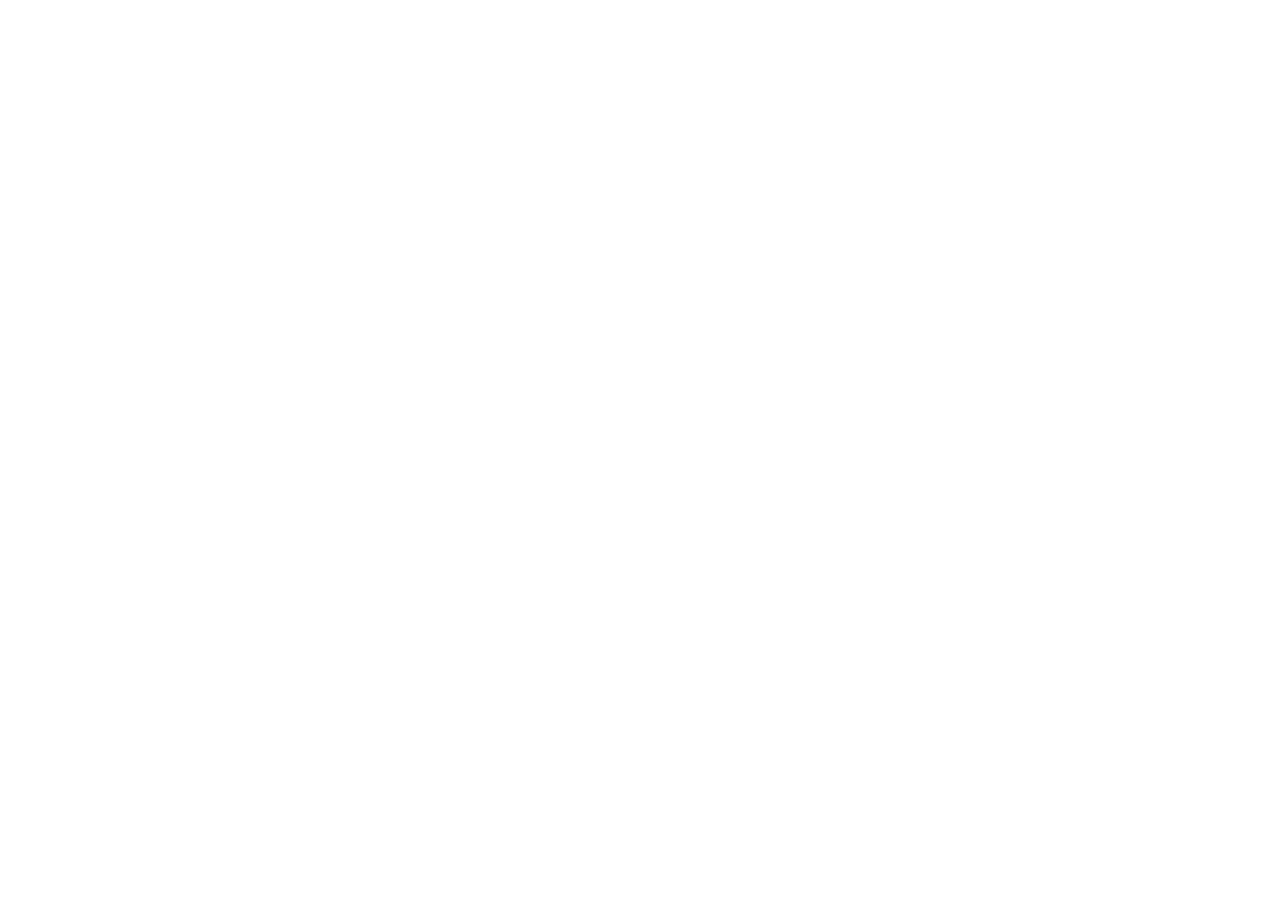
==== about.html @ 39c555dc "Update about.html" ====
<!DOCTYPE html>
<html lang="en">
<head>
	<title>About Us</title>
	<meta charset="UTF-8">
	<meta name="viewport" content="width=device-width, initial-scale=1">
<!--===============================================================================================-->
	<link href="https://fonts.googleapis.com/css?family=Montserrat:400,700" rel="stylesheet">
<!--===============================================================================================-->
	<link rel="icon" type="image/png" href="images/icons/favicon.png"/>
<!--===============================================================================================-->
	<link rel="stylesheet" type="text/css" href="vendor/bootstrap/css/bootstrap.min.css">
<!--===============================================================================================-->
	<link rel="stylesheet" type="text/css" href="fonts/font-awesome-4.7.0/css/font-awesome.min.css">
<!--===============================================================================================-->
	<link rel="stylesheet" type="text/css" href="fonts/themify/themify-icons.css">
<!--===============================================================================================-->
	<link rel="stylesheet" type="text/css" href="vendor/animate/animate.css">
<!--===============================================================================================-->
	<link rel="stylesheet" type="text/css" href="vendor/css-hamburgers/hamburgers.min.css">
<!--===============================================================================================-->
	<link rel="stylesheet" type="text/css" href="vendor/animsition/css/animsition.min.css">
<!--===============================================================================================-->
	<link rel="stylesheet" type="text/css" href="vendor/select2/select2.min.css">
<!--===============================================================================================-->
	<link rel="stylesheet" type="text/css" href="vendor/daterangepicker/daterangepicker.css">
<!--===============================================================================================-->
	<link rel="stylesheet" type="text/css" href="vendor/slick/slick.css">
<!--===============================================================================================-->
	<link rel="stylesheet" type="text/css" href="vendor/lightbox2/css/lightbox.min.css">
<!--===============================================================================================-->
	<link rel="stylesheet" type="text/css" href="css/util.css">
	<link rel="stylesheet" type="text/css" href="css/main.css">
<!--===============================================================================================-->
</head>
<body class="animsition">

	<!-- Header -->
	<header>
		<!-- Header desktop -->
		<div class="wrap-menu-header gradient1 trans-0-4">
			<div class="container h-full">
				<div class="wrap_header trans-0-3">
					<!-- Logo -->
					<div class="logo">
						<a href="index.html">
							<img src="images/logo.jpeg" alt="IMG-LOGO" data-logofixed="images/logo.jpeg">
						</a>
					</div>

					<!-- Menu -->
					<div class="wrap_menu p-l-45 p-l-0-xl w-75">
						<nav class="menu float-right">
							<ul class="main_menu">
								<li>
									<a href="index.html">Home</a>
								</li>
								<li>
									<a href="index.html#menu">Menu</a>
								</li>

								<li>
									<a href="about.html">About</a>
								</li>

								<li>
									<a href="contact.html">Contact</a>
								</li>
							</ul>
						</nav>
					</div>

					<!-- Social -->
					<div class="social flex-w flex-l-m p-r-20">
						<a href="#"><i class="fa fa-facebook m-l-21" aria-hidden="true"></i></a>
						<a href="#"><i class="fa fa-instagram m-l-21" aria-hidden="true"></i></a>

						<button class="btn-show-sidebar m-l-33 trans-0-4"></button>
					</div>
				</div>
			</div>
		</div>
	</header>

	<!-- Sidebar -->
	<aside class="sidebar trans-0-4">
		<!-- Button Hide sidebar -->
		<button class="btn-hide-sidebar ti-close color0-hov trans-0-4"></button>

		<!-- - -->
		<ul class="menu-sidebar p-t-95 p-b-70">
			<li class="t-center m-b-13">
				<a href="index.html" class="txt19">Home</a>
			</li>
			<li class="t-center m-b-13">
				<a href="index.html#menu" class="txt19">Menu</a>
			</li>
		
			
			<li class="t-center m-b-13">
				<a href="about.html" class="txt19">About</a>
			</li>

			<li class="t-center m-b-33">
				<a href="contact.html" class="txt19">Contact</a>
			</li>
		</ul>

		

	<!-- Title Page -->
	<section class="bg-title-page flex-c-m p-t-160 p-b-80 p-l-15 p-r-15" style="background-image: url(images/bg-title-page-03.jpg);">
		<h2 class="tit6 t-center">
			About Us
		</h2>
	</section>


	<!-- Our Story -->
	<section class="bg2-pattern p-t-116 p-b-110 t-center p-l-15 p-r-15">
		<span class="tit2 t-center">
			River City
		</span>

		<h6 class="tit3 t-center m-b-35 m-t-5">
			Eatery
		</h6>

		<p class="t-center size32 m-l-r-auto">
			River City Eatery is the right place to satisfy your craving, everything is made from fresh ingredients and cooked to perfection, visit us and see for yourself.
		</p>
	</section>



	<!-- Delicious & Romantic-->
	<section class="bg1-pattern p-t-120 p-b-105">
		<div class="container">
			<!-- Delicious -->
			<div class="row">
				<div class="col-md-6 p-t-45 p-b-30">
					<div class="wrap-text-delicious t-center">
						<span class="tit2 t-center">
							Delicious
						</span>

						<h3 class="tit3 t-center m-b-35 m-t-5">
							RECIPES
						</h3>

						<p class="t-center m-b-22 size3 m-l-r-auto">
							Shawarma is a dish in Middle Eastern cuisine consisting of meat cut into thin slices, stacked in a cone-like shape, and roasted on a slowly-turning vertical rotisserie or spit. Originally made of lamb or mutton, today's shawarma may also be chicken, turkey, beef, or veal.Thin slices are shaved off the cooked surface as it continuously rotates.Shawarma is one of the world's most popular street foods.
						</p>
					</div>
				</div>

				<div class="col-md-6 p-b-30">
					<div class="wrap-pic-delicious size32 bo-rad-10 hov-img-zoom m-l-r-auto">
						<img src="images/food/shawarma.jpeg" alt="IMG-OUR">
					</div>
				</div>
			</div>


			<!-- Romantic -->
			<div class="row p-t-170">
				<div class="col-md-6 p-b-30">
					<div class="wrap-pic-romantic size2 bo-rad-10 hov-img-zoom m-l-r-auto">
						<img src="images/food/burgers.jpeg" alt="IMG-OUR">
					</div>
				</div>

				<div class="col-md-6 p-t-45 p-b-30">
					<div class="wrap-text-romantic t-center">
						<span class="tit2 t-center">
							Delecious
						</span>

						<h3 class="tit3 t-center m-b-35 m-t-5">
							RECIPES
						</h3>

						<p class="t-center m-b-22 size3 m-l-r-auto">
							An Angus burger is a hamburger made using beef from Angus cattle. The name Angus burger is used by several fast-food hamburger chains for one or more "premium" burgers; however, it does not belong to any single company. Pre-made frozen Angus burgers are increasingly available from retailers.
						</p>
					</div>
				</div>
			</div>
		</div>
	</section>


	<!-- Banner -->
	<div class="parallax0 parallax100" style="background-image: url(images/bg-cover-video-02.jpg);">
		<div class="overlay0-parallax t-center size33"></div>
	</div>


	<!-- Chef -->
	<section class="section-chef bgwhite p-t-115 p-b-95">
		<div class="container t-center">
			<span class="tit2 t-center">
				Meet Our
			</span>

			<h3 class="tit5 t-center m-b-50 m-t-5">
				Chef
			</h3>

			<div class="row">
				<div class="col-md-8 col-lg-4 m-l-r-auto p-b-30">
					<!-- -Block5 -->
					<div class="blo5 pos-relative p-t-60">
						<div class="pic-blo5 size14 bo4 wrap-cir-pic hov-img-zoom ab-c-t">
							<a href="#"><img src="images/avatar-02.jpg" alt="IGM-AVATAR"></a>
						</div>

						<div class="text-blo5 size34 t-center bo-rad-10 bo7 p-t-90 p-l-35 p-r-35 p-b-30">
							<a href="#" class="txt34 dis-block p-b-6">
								Peter Hart
							</a>

							<span class="dis-block t-center txt35 p-b-25">
								Chef
							</span>

							<p class="t-center">
								I am a highly resourceful, flexible and motivated Head Chef with an enduring passion for cooking.As a Head Chef, I successfully ran my kitchen to a strict budget ensuring that everyone involved kept to the guidelines around portion control and used stock effectively.
							</p>
						</div>
					</div>
				</div>

				<div class="col-md-8 col-lg-4 m-l-r-auto p-b-30">
					<!-- -Block5 -->
					<div class="blo5 pos-relative p-t-60">
						<div class="pic-blo5 size14 bo4 wrap-cir-pic hov-img-zoom ab-c-t">
							<a href="#"><img src="images/avatar-03.jpg" alt="IGM-AVATAR"></a>
						</div>

						<div class="text-blo5 size34 t-center bo-rad-10 bo7 p-t-90 p-l-35 p-r-35 p-b-30">
							<a href="#" class="txt34 dis-block p-b-6">
								Joyce Bowman
							</a>

							<span class="dis-block t-center txt35 p-b-25">
								Chef
							</span>

							<p class="t-center">
								As a Head Chef, I successfully ran my kitchen to a strict budget ensuring that everyone involved kept to the guidelines around portion control and used stock effectively.
							</p>
						</div>
					</div>
				</div>

				<div class="col-md-8 col-lg-4 m-l-r-auto p-b-30">
					<!-- -Block5 -->
					<div class="blo5 pos-relative p-t-60">
						<div class="pic-blo5 size14 bo4 wrap-cir-pic hov-img-zoom ab-c-t">
							<a href="#"><img src="images/avatar-05.jpg" alt="IGM-AVATAR"></a>
						</div>

						<div class="text-blo5 size34 t-center bo-rad-10 bo7 p-t-90 p-l-35 p-r-35 p-b-30">
							<a href="#" class="txt34 dis-block p-b-6">
								John
							</a>

							<span class="dis-block t-center txt35 p-b-25">
								Chef
							</span>

							<p class="t-center">
								John is a trained professional cook  who is proficient in all aspects of food preparation, often focusing on a particular cuisine.
							</p>
						</div>
					</div>
				</div>
			</div>
		</div>
	</section>

	<!-- Footer -->
	<footer class="bg1">
		<div class="container p-t-40 p-b-70">
			<div class="row">
				<div class="col-sm-6 col-md-4 p-t-50">
					<!-- - -->
					<h4 class="txt13 m-b-33">
						Contact Us
					</h4>

					<ul class="m-b-70">
						<li class="txt14 m-b-14">
							<i class="fa fa-map-marker fs-16 dis-inline-block size19" aria-hidden="true"></i>
							2001 Mechanicsville Tpke Richmond, VA 23223
						</li>

						<li class="txt14 m-b-14">
							<i class="fa fa-phone fs-16 dis-inline-block size19" aria-hidden="true"></i>
							(804) 768-7088
						</li>

					
					</ul>
				</div>

				<div class="col-sm-6 col-md-4 p-t-50">
					
					<h4 class="txt13 m-b-32">
						Opening Times
					</h4>

					<ul>
						<li class="txt14">
							09:30 AM – 11:00 PM
						</li>

						<li class="txt14">
							Every Day
						</li>
					</ul>
				</div>
			</div>
		</div>

		<div class="end-footer bg2">
			<div class="container">
				<div class="flex-sb-m flex-w p-t-22 p-b-22">
					<div class="p-t-5 p-b-5">
						<a href="#" class="fs-15 c-white"><i class="fa fa-facebook m-l-18" aria-hidden="true"></i></a>
						<a href="https://www.instagram.com/rivercityeatery1/" target="_blank"><i class="fa fa-instagram m-l-21" aria-hidden="true"></i></a>
					</div>

					<div class="txt17 p-r-20 p-t-5 p-b-5">
						Copyright &copy; 2020 All rights reserved
					</div>
				</div>
			</div>
		</div>
	</footer>


	<!-- Back to top -->
	<div class="btn-back-to-top bg0-hov" id="myBtn">
		<span class="symbol-btn-back-to-top">
			<i class="fa fa-angle-double-up" aria-hidden="true"></i>
		</span>
	</div>


<!--===============================================================================================-->
	<script type="text/javascript" src="vendor/jquery/jquery-3.2.1.min.js"></script>
<!--===============================================================================================-->
	<script type="text/javascript" src="vendor/animsition/js/animsition.min.js"></script>
<!--===============================================================================================-->
	<script type="text/javascript" src="vendor/bootstrap/js/popper.js"></script>
	<script type="text/javascript" src="vendor/bootstrap/js/bootstrap.min.js"></script>
<!--===============================================================================================-->
	<script type="text/javascript" src="vendor/select2/select2.min.js"></script>
<!--===============================================================================================-->
	<script type="text/javascript" src="vendor/daterangepicker/moment.min.js"></script>
	<script type="text/javascript" src="vendor/daterangepicker/daterangepicker.js"></script>
<!--===============================================================================================-->
	<script type="text/javascript" src="vendor/slick/slick.min.js"></script>
	<script type="text/javascript" src="js/slick-custom.js"></script>
<!--===============================================================================================-->
	<script type="text/javascript" src="vendor/parallax100/parallax100.js"></script>
	<script type="text/javascript">
        $('.parallax100').parallax100();
	</script>
<!--===============================================================================================-->
	<script type="text/javascript" src="vendor/countdowntime/countdowntime.js"></script>
<!--===============================================================================================-->
	<script type="text/javascript" src="vendor/lightbox2/js/lightbox.min.js"></script>
<!--===============================================================================================-->
	<script type="text/javascript" src="vendor/isotope/isotope.pkgd.min.js"></script>
<!--===============================================================================================-->
	<script src="js/main.js"></script>

</body>
</html>
---- fonts/themify/themify-icons.css ----
@font-face {
	font-family: 'themify';
	src:url('fonts/themify.eot?-fvbane');
	src:url('fonts/themify.eot?#iefix-fvbane') format('embedded-opentype'),
		url('fonts/themify.woff?-fvbane') format('woff'),
		url('fonts/themify.ttf?-fvbane') format('truetype'),
		url('fonts/themify.svg?-fvbane#themify') format('svg');
	font-weight: normal;
	font-style: normal;
}

[class^="ti-"], [class*=" ti-"] {
	font-family: 'themify';
	speak: none;
	font-style: normal;
	font-weight: normal;
	font-variant: normal;
	text-transform: none;
	line-height: 1;

	/* Better Font Rendering =========== */
	-webkit-font-smoothing: antialiased;
	-moz-osx-font-smoothing: grayscale;
}

.ti-wand:before {
	content: "\e600";
}
.ti-volume:before {
	content: "\e601";
}
.ti-user:before {
	content: "\e602";
}
.ti-unlock:before {
	content: "\e603";
}
.ti-unlink:before {
	content: "\e604";
}
.ti-trash:before {
	content: "\e605";
}
.ti-thought:before {
	content: "\e606";
}
.ti-target:before {
	content: "\e607";
}
.ti-tag:before {
	content: "\e608";
}
.ti-tablet:before {
	content: "\e609";
}
.ti-star:before {
	content: "\e60a";
}
.ti-spray:before {
	content: "\e60b";
}
.ti-signal:before {
	content: "\e60c";
}
.ti-shopping-cart:before {
	content: "\e60d";
}
.ti-shopping-cart-full:before {
	content: "\e60e";
}
.ti-settings:before {
	content: "\e60f";
}
.ti-search:before {
	content: "\e610";
}
.ti-zoom-in:before {
	content: "\e611";
}
.ti-zoom-out:before {
	content: "\e612";
}
.ti-cut:before {
	content: "\e613";
}
.ti-ruler:before {
	content: "\e614";
}
.ti-ruler-pencil:before {
	content: "\e615";
}
.ti-ruler-alt:before {
	content: "\e616";
}
.ti-bookmark:before {
	content: "\e617";
}
.ti-bookmark-alt:before {
	content: "\e618";
}
.ti-reload:before {
	content: "\e619";
}
.ti-plus:before {
	content: "\e61a";
}
.ti-pin:before {
	content: "\e61b";
}
.ti-pencil:before {
	content: "\e61c";
}
.ti-pencil-alt:before {
	content: "\e61d";
}
.ti-paint-roller:before {
	content: "\e61e";
}
.ti-paint-bucket:before {
	content: "\e61f";
}
.ti-na:before {
	content: "\e620";
}
.ti-mobile:before {
	content: "\e621";
}
.ti-minus:before {
	content: "\e622";
}
.ti-medall:before {
	content: "\e623";
}
.ti-medall-alt:before {
	content: "\e624";
}
.ti-marker:before {
	content: "\e625";
}
.ti-marker-alt:before {
	content: "\e626";
}
.ti-arrow-up:before {
	content: "\e627";
}
.ti-arrow-right:before {
	content: "\e628";
}
.ti-arrow-left:before {
	content: "\e629";
}
.ti-arrow-down:before {
	content: "\e62a";
}
.ti-lock:before {
	content: "\e62b";
}
.ti-location-arrow:before {
	content: "\e62c";
}
.ti-link:before {
	content: "\e62d";
}
.ti-layout:before {
	content: "\e62e";
}
.ti-layers:before {
	content: "\e62f";
}
.ti-layers-alt:before {
	content: "\e630";
}
.ti-key:before {
	content: "\e631";
}
.ti-import:before {
	content: "\e632";
}
.ti-image:before {
	content: "\e633";
}
.ti-heart:before {
	content: "\e634";
}
.ti-heart-broken:before {
	content: "\e635";
}
.ti-hand-stop:before {
	content: "\e636";
}
.ti-hand-open:before {
	content: "\e637";
}
.ti-hand-drag:before {
	content: "\e638";
}
.ti-folder:before {
	content: "\e639";
}
.ti-flag:before {
	content: "\e63a";
}
.ti-flag-alt:before {
	content: "\e63b";
}
.ti-flag-alt-2:before {
	content: "\e63c";
}
.ti-eye:before {
	content: "\e63d";
}
.ti-export:before {
	content: "\e63e";
}
.ti-exchange-vertical:before {
	content: "\e63f";
}
.ti-desktop:before {
	content: "\e640";
}
.ti-cup:before {
	content: "\e641";
}
.ti-crown:before {
	content: "\e642";
}
.ti-comments:before {
	content: "\e643";
}
.ti-comment:before {
	content: "\e644";
}
.ti-comment-alt:before {
	content: "\e645";
}
.ti-close:before {
	content: "\e646";
}
.ti-clip:before {
	content: "\e647";
}
.ti-angle-up:before {
	content: "\e648";
}
.ti-angle-right:before {
	content: "\e649";
}
.ti-angle-left:before {
	content: "\e64a";
}
.ti-angle-down:before {
	content: "\e64b";
}
.ti-check:before {
	content: "\e64c";
}
.ti-check-box:before {
	content: "\e64d";
}
.ti-camera:before {
	content: "\e64e";
}
.ti-announcement:before {
	content: "\e64f";
}
.ti-brush:before {
	content: "\e650";
}
.ti-briefcase:before {
	content: "\e651";
}
.ti-bolt:before {
	content: "\e652";
}
.ti-bolt-alt:before {
	content: "\e653";
}
.ti-blackboard:before {
	content: "\e654";
}
.ti-bag:before {
	content: "\e655";
}
.ti-move:before {
	content: "\e656";
}
.ti-arrows-vertical:before {
	content: "\e657";
}
.ti-arrows-horizontal:before {
	content: "\e658";
}
.ti-fullscreen:before {
	content: "\e659";
}
.ti-arrow-top-right:before {
	content: "\e65a";
}
.ti-arrow-top-left:before {
	content: "\e65b";
}
.ti-arrow-circle-up:before {
	content: "\e65c";
}
.ti-arrow-circle-right:before {
	content: "\e65d";
}
.ti-arrow-circle-left:before {
	content: "\e65e";
}
.ti-arrow-circle-down:before {
	content: "\e65f";
}
.ti-angle-double-up:before {
	content: "\e660";
}
.ti-angle-double-right:before {
	content: "\e661";
}
.ti-angle-double-left:before {
	content: "\e662";
}
.ti-angle-double-down:before {
	content: "\e663";
}
.ti-zip:before {
	content: "\e664";
}
.ti-world:before {
	content: "\e665";
}
.ti-wheelchair:before {
	content: "\e666";
}
.ti-view-list:before {
	content: "\e667";
}
.ti-view-list-alt:before {
	content: "\e668";
}
.ti-view-grid:before {
	content: "\e669";
}
.ti-uppercase:before {
	content: "\e66a";
}
.ti-upload:before {
	content: "\e66b";
}
.ti-underline:before {
	content: "\e66c";
}
.ti-truck:before {
	content: "\e66d";
}
.ti-timer:before {
	content: "\e66e";
}
.ti-ticket:before {
	content: "\e66f";
}
.ti-thumb-up:before {
	content: "\e670";
}
.ti-thumb-down:before {
	content: "\e671";
}
.ti-text:before {
	content: "\e672";
}
.ti-stats-up:before {
	content: "\e673";
}
.ti-stats-down:before {
	content: "\e674";
}
.ti-split-v:before {
	content: "\e675";
}
.ti-split-h:before {
	content: "\e676";
}
.ti-smallcap:before {
	content: "\e677";
}
.ti-shine:before {
	content: "\e678";
}
.ti-shift-right:before {
	content: "\e679";
}
.ti-shift-left:before {
	content: "\e67a";
}
.ti-shield:before {
	content: "\e67b";
}
.ti-notepad:before {
	content: "\e67c";
}
.ti-server:before {
	content: "\e67d";
}
.ti-quote-right:before {
	content: "\e67e";
}
.ti-quote-left:before {
	content: "\e67f";
}
.ti-pulse:before {
	content: "\e680";
}
.ti-printer:before {
	content: "\e681";
}
.ti-power-off:before {
	content: "\e682";
}
.ti-plug:before {
	content: "\e683";
}
.ti-pie-chart:before {
	content: "\e684";
}
.ti-paragraph:before {
	content: "\e685";
}
.ti-panel:before {
	content: "\e686";
}
.ti-package:before {
	content: "\e687";
}
.ti-music:before {
	content: "\e688";
}
.ti-music-alt:before {
	content: "\e689";
}
.ti-mouse:before {
	content: "\e68a";
}
.ti-mouse-alt:before {
	content: "\e68b";
}
.ti-money:before {
	content: "\e68c";
}
.ti-microphone:before {
	content: "\e68d";
}
.ti-menu:before {
	content: "\e68e";
}
.ti-menu-alt:before {
	content: "\e68f";
}
.ti-map:before {
	content: "\e690";
}
.ti-map-alt:before {
	content: "\e691";
}
.ti-loop:before {
	content: "\e692";
}
.ti-location-pin:before {
	content: "\e693";
}
.ti-list:before {
	content: "\e694";
}
.ti-light-bulb:before {
	content: "\e695";
}
.ti-Italic:before {
	content: "\e696";
}
.ti-info:before {
	content: "\e697";
}
.ti-infinite:before {
	content: "\e698";
}
.ti-id-badge:before {
	content: "\e699";
}
.ti-hummer:before {
	content: "\e69a";
}
.ti-home:before {
	content: "\e69b";
}
.ti-help:before {
	content: "\e69c";
}
.ti-headphone:before {
	content: "\e69d";
}
.ti-harddrives:before {
	content: "\e69e";
}
.ti-harddrive:before {
	content: "\e69f";
}
.ti-gift:before {
	content: "\e6a0";
}
.ti-game:before {
	content: "\e6a1";
}
.ti-filter:before {
	content: "\e6a2";
}
.ti-files:before {
	content: "\e6a3";
}
.ti-file:before {
	content: "\e6a4";
}
.ti-eraser:before {
	content: "\e6a5";
}
.ti-envelope:before {
	content: "\e6a6";
}
.ti-download:before {
	content: "\e6a7";
}
.ti-direction:before {
	content: "\e6a8";
}
.ti-direction-alt:before {
	content: "\e6a9";
}
.ti-dashboard:before {
	content: "\e6aa";
}
.ti-control-stop:before {
	content: "\e6ab";
}
.ti-control-shuffle:before {
	content: "\e6ac";
}
.ti-control-play:before {
	content: "\e6ad";
}
.ti-control-pause:before {
	content: "\e6ae";
}
.ti-control-forward:before {
	content: "\e6af";
}
.ti-control-backward:before {
	content: "\e6b0";
}
.ti-cloud:before {
	content: "\e6b1";
}
.ti-cloud-up:before {
	content: "\e6b2";
}
.ti-cloud-down:before {
	content: "\e6b3";
}
.ti-clipboard:before {
	content: "\e6b4";
}
.ti-car:before {
	content: "\e6b5";
}
.ti-calendar:before {
	content: "\e6b6";
}
.ti-book:before {
	content: "\e6b7";
}
.ti-bell:before {
	content: "\e6b8";
}
.ti-basketball:before {
	content: "\e6b9";
}
.ti-bar-chart:before {
	content: "\e6ba";
}
.ti-bar-chart-alt:before {
	content: "\e6bb";
}
.ti-back-right:before {
	content: "\e6bc";
}
.ti-back-left:before {
	content: "\e6bd";
}
.ti-arrows-corner:before {
	content: "\e6be";
}
.ti-archive:before {
	content: "\e6bf";
}
.ti-anchor:before {
	content: "\e6c0";
}
.ti-align-right:before {
	content: "\e6c1";
}
.ti-align-left:before {
	content: "\e6c2";
}
.ti-align-justify:before {
	content: "\e6c3";
}
.ti-align-center:before {
	content: "\e6c4";
}
.ti-alert:before {
	content: "\e6c5";
}
.ti-alarm-clock:before {
	content: "\e6c6";
}
.ti-agenda:before {
	content: "\e6c7";
}
.ti-write:before {
	content: "\e6c8";
}
.ti-window:before {
	content: "\e6c9";
}
.ti-widgetized:before {
	content: "\e6ca";
}
.ti-widget:before {
	content: "\e6cb";
}
.ti-widget-alt:before {
	content: "\e6cc";
}
.ti-wallet:before {
	content: "\e6cd";
}
.ti-video-clapper:before {
	content: "\e6ce";
}
.ti-video-camera:before {
	content: "\e6cf";
}
.ti-vector:before {
	content: "\e6d0";
}
.ti-themify-logo:before {
	content: "\e6d1";
}
.ti-themify-favicon:before {
	content: "\e6d2";
}
.ti-themify-favicon-alt:before {
	content: "\e6d3";
}
.ti-support:before {
	content: "\e6d4";
}
.ti-stamp:before {
	content: "\e6d5";
}
.ti-split-v-alt:before {
	content: "\e6d6";
}
.ti-slice:before {
	content: "\e6d7";
}
.ti-shortcode:before {
	content: "\e6d8";
}
.ti-shift-right-alt:before {
	content: "\e6d9";
}
.ti-shift-left-alt:before {
	content: "\e6da";
}
.ti-ruler-alt-2:before {
	content: "\e6db";
}
.ti-receipt:before {
	content: "\e6dc";
}
.ti-pin2:before {
	content: "\e6dd";
}
.ti-pin-alt:before {
	content: "\e6de";
}
.ti-pencil-alt2:before {
	content: "\e6df";
}
.ti-palette:before {
	content: "\e6e0";
}
.ti-more:before {
	content: "\e6e1";
}
.ti-more-alt:before {
	content: "\e6e2";
}
.ti-microphone-alt:before {
	content: "\e6e3";
}
.ti-magnet:before {
	content: "\e6e4";
}
.ti-line-double:before {
	content: "\e6e5";
}
.ti-line-dotted:before {
	content: "\e6e6";
}
.ti-line-dashed:before {
	content: "\e6e7";
}
.ti-layout-width-full:before {
	content: "\e6e8";
}
.ti-layout-width-default:before {
	content: "\e6e9";
}
.ti-layout-width-default-alt:before {
	content: "\e6ea";
}
.ti-layout-tab:before {
	content: "\e6eb";
}
.ti-layout-tab-window:before {
	content: "\e6ec";
}
.ti-layout-tab-v:before {
	content: "\e6ed";
}
.ti-layout-tab-min:before {
	content: "\e6ee";
}
.ti-layout-slider:before {
	content: "\e6ef";
}
.ti-layout-slider-alt:before {
	content: "\e6f0";
}
.ti-layout-sidebar-right:before {
	content: "\e6f1";
}
.ti-layout-sidebar-none:before {
	content: "\e6f2";
}
.ti-layout-sidebar-left:before {
	content: "\e6f3";
}
.ti-layout-placeholder:before {
	content: "\e6f4";
}
.ti-layout-menu:before {
	content: "\e6f5";
}
.ti-layout-menu-v:before {
	content: "\e6f6";
}
.ti-layout-menu-separated:before {
	content: "\e6f7";
}
.ti-layout-menu-full:before {
	content: "\e6f8";
}
.ti-layout-media-right-alt:before {
	content: "\e6f9";
}
.ti-layout-media-right:before {
	content: "\e6fa";
}
.ti-layout-media-overlay:before {
	content: "\e6fb";
}
.ti-layout-media-overlay-alt:before {
	content: "\e6fc";
}
.ti-layout-media-overlay-alt-2:before {
	content: "\e6fd";
}
.ti-layout-media-left-alt:before {
	content: "\e6fe";
}
.ti-layout-media-left:before {
	content: "\e6ff";
}
.ti-layout-media-center-alt:before {
	content: "\e700";
}
.ti-layout-media-center:before {
	content: "\e701";
}
.ti-layout-list-thumb:before {
	content: "\e702";
}
.ti-layout-list-thumb-alt:before {
	content: "\e703";
}
.ti-layout-list-post:before {
	content: "\e704";
}
.ti-layout-list-large-image:before {
	content: "\e705";
}
.ti-layout-line-solid:before {
	content: "\e706";
}
.ti-layout-grid4:before {
	content: "\e707";
}
.ti-layout-grid3:before {
	content: "\e708";
}
.ti-layout-grid2:before {
	content: "\e709";
}
.ti-layout-grid2-thumb:before {
	content: "\e70a";
}
.ti-layout-cta-right:before {
	content: "\e70b";
}
.ti-layout-cta-left:before {
	content: "\e70c";
}
.ti-layout-cta-center:before {
	content: "\e70d";
}
.ti-layout-cta-btn-right:before {
	content: "\e70e";
}
.ti-layout-cta-btn-left:before {
	content: "\e70f";
}
.ti-layout-column4:before {
	content: "\e710";
}
.ti-layout-column3:before {
	content: "\e711";
}
.ti-layout-column2:before {
	content: "\e712";
}
.ti-layout-accordion-separated:before {
	content: "\e713";
}
.ti-layout-accordion-merged:before {
	content: "\e714";
}
.ti-layout-accordion-list:before {
	content: "\e715";
}
.ti-ink-pen:before {
	content: "\e716";
}
.ti-info-alt:before {
	content: "\e717";
}
.ti-help-alt:before {
	content: "\e718";
}
.ti-headphone-alt:before {
	content: "\e719";
}
.ti-hand-point-up:before {
	content: "\e71a";
}
.ti-hand-point-right:before {
	content: "\e71b";
}
.ti-hand-point-left:before {
	content: "\e71c";
}
.ti-hand-point-down:before {
	content: "\e71d";
}
.ti-gallery:before {
	content: "\e71e";
}
.ti-face-smile:before {
	content: "\e71f";
}
.ti-face-sad:before {
	content: "\e720";
}
.ti-credit-card:before {
	content: "\e721";
}
.ti-control-skip-forward:before {
	content: "\e722";
}
.ti-control-skip-backward:before {
	content: "\e723";
}
.ti-control-record:before {
	content: "\e724";
}
.ti-control-eject:before {
	content: "\e725";
}
.ti-comments-smiley:before {
	content: "\e726";
}
.ti-brush-alt:before {
	content: "\e727";
}
.ti-youtube:before {
	content: "\e728";
}
.ti-vimeo:before {
	content: "\e729";
}
.ti-twitter:before {
	content: "\e72a";
}
.ti-time:before {
	content: "\e72b";
}
.ti-tumblr:before {
	content: "\e72c";
}
.ti-skype:before {
	content: "\e72d";
}
.ti-share:before {
	content: "\e72e";
}
.ti-share-alt:before {
	content: "\e72f";
}
.ti-rocket:before {
	content: "\e730";
}
.ti-pinterest:before {
	content: "\e731";
}
.ti-new-window:before {
	content: "\e732";
}
.ti-microsoft:before {
	content: "\e733";
}
.ti-list-ol:before {
	content: "\e734";
}
.ti-linkedin:before {
	content: "\e735";
}
.ti-layout-sidebar-2:before {
	content: "\e736";
}
.ti-layout-grid4-alt:before {
	content: "\e737";
}
.ti-layout-grid3-alt:before {
	content: "\e738";
}
.ti-layout-grid2-alt:before {
	content: "\e739";
}
.ti-layout-column4-alt:before {
	content: "\e73a";
}
.ti-layout-column3-alt:before {
	content: "\e73b";
}
.ti-layout-column2-alt:before {
	content: "\e73c";
}
.ti-instagram:before {
	content: "\e73d";
}
.ti-google:before {
	content: "\e73e";
}
.ti-github:before {
	content: "\e73f";
}
.ti-flickr:before {
	content: "\e740";
}
.ti-facebook:before {
	content: "\e741";
}
.ti-dropbox:before {
	content: "\e742";
}
.ti-dribbble:before {
	content: "\e743";
}
.ti-apple:before {
	content: "\e744";
}
.ti-android:before {
	content: "\e745";
}
.ti-save:before {
	content: "\e746";
}
.ti-save-alt:before {
	content: "\e747";
}
.ti-yahoo:before {
	content: "\e748";
}
.ti-wordpress:before {
	content: "\e749";
}
.ti-vimeo-alt:before {
	content: "\e74a";
}
.ti-twitter-alt:before {
	content: "\e74b";
}
.ti-tumblr-alt:before {
	content: "\e74c";
}
.ti-trello:before {
	content: "\e74d";
}
.ti-stack-overflow:before {
	content: "\e74e";
}
.ti-soundcloud:before {
	content: "\e74f";
}
.ti-sharethis:before {
	content: "\e750";
}
.ti-sharethis-alt:before {
	content: "\e751";
}
.ti-reddit:before {
	content: "\e752";
}
.ti-pinterest-alt:before {
	content: "\e753";
}
.ti-microsoft-alt:before {
	content: "\e754";
}
.ti-linux:before {
	content: "\e755";
}
.ti-jsfiddle:before {
	content: "\e756";
}
.ti-joomla:before {
	content: "\e757";
}
.ti-html5:before {
	content: "\e758";
}
.ti-flickr-alt:before {
	content: "\e759";
}
.ti-email:before {
	content: "\e75a";
}
.ti-drupal:before {
	content: "\e75b";
}
.ti-dropbox-alt:before {
	content: "\e75c";
}
.ti-css3:before {
	content: "\e75d";
}
.ti-rss:before {
	content: "\e75e";
}
.ti-rss-alt:before {
	content: "\e75f";
}
---- vendor/css-hamburgers/hamburgers.min.css ----
/*!
 * Hamburgers
 * @description Tasty CSS-animated hamburgers
 * @author Jonathan Suh @jonsuh
 * @site https://jonsuh.com/hamburgers
 * @link https://github.com/jonsuh/hamburgers
 */.hamburger{font:inherit;display:inline-block;overflow:visible;margin:0;padding:15px;cursor:pointer;transition-timing-function:linear;transition-duration:.15s;transition-property:opacity,filter;text-transform:none;color:inherit;border:0;background-color:transparent}.hamburger:hover{opacity:.7}.hamburger-box{position:relative;display:inline-block;width:40px;height:24px}.hamburger-inner{top:50%;display:block;margin-top:-2px}.hamburger-inner,.hamburger-inner:after,.hamburger-inner:before{position:absolute;width:40px;height:4px;transition-timing-function:ease;transition-duration:.15s;transition-property:transform;border-radius:4px;background-color:#000}.hamburger-inner:after,.hamburger-inner:before{display:block;content:''}.hamburger-inner:before{top:-10px}.hamburger-inner:after{bottom:-10px}.hamburger--3dx .hamburger-box{perspective:80px}.hamburger--3dx .hamburger-inner{transition:transform .2s cubic-bezier(.645,.045,.355,1),background-color 0s cubic-bezier(.645,.045,.355,1) .1s}.hamburger--3dx .hamburger-inner:after,.hamburger--3dx .hamburger-inner:before{transition:transform 0s cubic-bezier(.645,.045,.355,1) .1s}.hamburger--3dx.is-active .hamburger-inner{transform:rotateY(180deg);background-color:transparent}.hamburger--3dx.is-active .hamburger-inner:before{transform:translate3d(0,10px,0) rotate(45deg)}.hamburger--3dx.is-active .hamburger-inner:after{transform:translate3d(0,-10px,0) rotate(-45deg)}.hamburger--3dx-r .hamburger-box{perspective:80px}.hamburger--3dx-r .hamburger-inner{transition:transform .2s cubic-bezier(.645,.045,.355,1),background-color 0s cubic-bezier(.645,.045,.355,1) .1s}.hamburger--3dx-r .hamburger-inner:after,.hamburger--3dx-r .hamburger-inner:before{transition:transform 0s cubic-bezier(.645,.045,.355,1) .1s}.hamburger--3dx-r.is-active .hamburger-inner{transform:rotateY(-180deg);background-color:transparent}.hamburger--3dx-r.is-active .hamburger-inner:before{transform:translate3d(0,10px,0) rotate(45deg)}.hamburger--3dx-r.is-active .hamburger-inner:after{transform:translate3d(0,-10px,0) rotate(-45deg)}.hamburger--3dy .hamburger-box{perspective:80px}.hamburger--3dy .hamburger-inner{transition:transform .2s cubic-bezier(.645,.045,.355,1),background-color 0s cubic-bezier(.645,.045,.355,1) .1s}.hamburger--3dy .hamburger-inner:after,.hamburger--3dy .hamburger-inner:before{transition:transform 0s cubic-bezier(.645,.045,.355,1) .1s}.hamburger--3dy.is-active .hamburger-inner{transform:rotateX(-180deg);background-color:transparent}.hamburger--3dy.is-active .hamburger-inner:before{transform:translate3d(0,10px,0) rotate(45deg)}.hamburger--3dy.is-active .hamburger-inner:after{transform:translate3d(0,-10px,0) rotate(-45deg)}.hamburger--3dy-r .hamburger-box{perspective:80px}.hamburger--3dy-r .hamburger-inner{transition:transform .2s cubic-bezier(.645,.045,.355,1),background-color 0s cubic-bezier(.645,.045,.355,1) .1s}.hamburger--3dy-r .hamburger-inner:after,.hamburger--3dy-r .hamburger-inner:before{transition:transform 0s cubic-bezier(.645,.045,.355,1) .1s}.hamburger--3dy-r.is-active .hamburger-inner{transform:rotateX(180deg);background-color:transparent}.hamburger--3dy-r.is-active .hamburger-inner:before{transform:translate3d(0,10px,0) rotate(45deg)}.hamburger--3dy-r.is-active .hamburger-inner:after{transform:translate3d(0,-10px,0) rotate(-45deg)}.hamburger--arrow.is-active .hamburger-inner:before{transform:translate3d(-8px,0,0) rotate(-45deg) scaleX(.7)}.hamburger--arrow.is-active .hamburger-inner:after{transform:translate3d(-8px,0,0) rotate(45deg) scaleX(.7)}.hamburger--arrow-r.is-active .hamburger-inner:before{transform:translate3d(8px,0,0) rotate(45deg) scaleX(.7)}.hamburger--arrow-r.is-active .hamburger-inner:after{transform:translate3d(8px,0,0) rotate(-45deg) scaleX(.7)}.hamburger--arrowalt .hamburger-inner:before{transition:top .1s ease .15s,transform .15s cubic-bezier(.165,.84,.44,1)}.hamburger--arrowalt .hamburger-inner:after{transition:bottom .1s ease .15s,transform .15s cubic-bezier(.165,.84,.44,1)}.hamburger--arrowalt.is-active .hamburger-inner:before{top:0;transition:top .1s ease,transform .15s cubic-bezier(.895,.03,.685,.22) .1s;transform:translate3d(-8px,-10px,0) rotate(-45deg) scaleX(.7)}.hamburger--arrowalt.is-active .hamburger-inner:after{bottom:0;transition:bottom .1s ease,transform .15s cubic-bezier(.895,.03,.685,.22) .1s;transform:translate3d(-8px,10px,0) rotate(45deg) scaleX(.7)}.hamburger--arrowalt-r .hamburger-inner:before{transition:top .1s ease .15s,transform .15s cubic-bezier(.165,.84,.44,1)}.hamburger--arrowalt-r .hamburger-inner:after{transition:bottom .1s ease .15s,transform .15s cubic-bezier(.165,.84,.44,1)}.hamburger--arrowalt-r.is-active .hamburger-inner:before{top:0;transition:top .1s ease,transform .15s cubic-bezier(.895,.03,.685,.22) .1s;transform:translate3d(8px,-10px,0) rotate(45deg) scaleX(.7)}.hamburger--arrowalt-r.is-active .hamburger-inner:after{bottom:0;transition:bottom .1s ease,transform .15s cubic-bezier(.895,.03,.685,.22) .1s;transform:translate3d(8px,10px,0) rotate(-45deg) scaleX(.7)}.hamburger--boring .hamburger-inner,.hamburger--boring .hamburger-inner:after,.hamburger--boring .hamburger-inner:before{transition-property:none}.hamburger--boring.is-active .hamburger-inner{transform:rotate(45deg)}.hamburger--boring.is-active .hamburger-inner:before{top:0;opacity:0}.hamburger--boring.is-active .hamburger-inner:after{bottom:0;transform:rotate(-90deg)}.hamburger--collapse .hamburger-inner{top:auto;bottom:0;transition-delay:.15s;transition-timing-function:cubic-bezier(.55,.055,.675,.19);transition-duration:.15s}.hamburger--collapse .hamburger-inner:after{top:-20px;transition:top .3s cubic-bezier(.33333,.66667,.66667,1) .3s,opacity .1s linear}.hamburger--collapse .hamburger-inner:before{transition:top .12s cubic-bezier(.33333,.66667,.66667,1) .3s,transform .15s cubic-bezier(.55,.055,.675,.19)}.hamburger--collapse.is-active .hamburger-inner{transition-delay:.32s;transition-timing-function:cubic-bezier(.215,.61,.355,1);transform:translate3d(0,-10px,0) rotate(-45deg)}.hamburger--collapse.is-active .hamburger-inner:after{top:0;transition:top .3s cubic-bezier(.33333,0,.66667,.33333),opacity .1s linear .27s;opacity:0}.hamburger--collapse.is-active .hamburger-inner:before{top:0;transition:top .12s cubic-bezier(.33333,0,.66667,.33333) .18s,transform .15s cubic-bezier(.215,.61,.355,1) .42s;transform:rotate(-90deg)}.hamburger--collapse-r .hamburger-inner{top:auto;bottom:0;transition-delay:.15s;transition-timing-function:cubic-bezier(.55,.055,.675,.19);transition-duration:.15s}.hamburger--collapse-r .hamburger-inner:after{top:-20px;transition:top .3s cubic-bezier(.33333,.66667,.66667,1) .3s,opacity .1s linear}.hamburger--collapse-r .hamburger-inner:before{transition:top .12s cubic-bezier(.33333,.66667,.66667,1) .3s,transform .15s cubic-bezier(.55,.055,.675,.19)}.hamburger--collapse-r.is-active .hamburger-inner{transition-delay:.32s;transition-timing-function:cubic-bezier(.215,.61,.355,1);transform:translate3d(0,-10px,0) rotate(45deg)}.hamburger--collapse-r.is-active .hamburger-inner:after{top:0;transition:top .3s cubic-bezier(.33333,0,.66667,.33333),opacity .1s linear .27s;opacity:0}.hamburger--collapse-r.is-active .hamburger-inner:before{top:0;transition:top .12s cubic-bezier(.33333,0,.66667,.33333) .18s,transform .15s cubic-bezier(.215,.61,.355,1) .42s;transform:rotate(90deg)}.hamburger--elastic .hamburger-inner{top:2px;transition-timing-function:cubic-bezier(.68,-.55,.265,1.55);transition-duration:.4s}.hamburger--elastic .hamburger-inner:before{top:10px;transition:opacity .15s ease .4s}.hamburger--elastic .hamburger-inner:after{top:20px;transition:transform .4s cubic-bezier(.68,-.55,.265,1.55)}.hamburger--elastic.is-active .hamburger-inner{transition-delay:.1s;transform:translate3d(0,10px,0) rotate(135deg)}.hamburger--elastic.is-active .hamburger-inner:before{transition-delay:0s;opacity:0}.hamburger--elastic.is-active .hamburger-inner:after{transition-delay:.1s;transform:translate3d(0,-20px,0) rotate(-270deg)}.hamburger--elastic-r .hamburger-inner{top:2px;transition-timing-function:cubic-bezier(.68,-.55,.265,1.55);transition-duration:.4s}.hamburger--elastic-r .hamburger-inner:before{top:10px;transition:opacity .15s ease .4s}.hamburger--elastic-r .hamburger-inner:after{top:20px;transition:transform .4s cubic-bezier(.68,-.55,.265,1.55)}.hamburger--elastic-r.is-active .hamburger-inner{transition-delay:.1s;transform:translate3d(0,10px,0) rotate(-135deg)}.hamburger--elastic-r.is-active .hamburger-inner:before{transition-delay:0s;opacity:0}.hamburger--elastic-r.is-active .hamburger-inner:after{transition-delay:.1s;transform:translate3d(0,-20px,0) rotate(270deg)}.hamburger--emphatic{overflow:hidden}.hamburger--emphatic .hamburger-inner{transition:background-color .2s ease-in .25s}.hamburger--emphatic .hamburger-inner:before{left:0;transition:transform .2s cubic-bezier(.6,.04,.98,.335),top .05s linear .2s,left .2s ease-in .25s}.hamburger--emphatic .hamburger-inner:after{top:10px;right:0;transition:transform .2s cubic-bezier(.6,.04,.98,.335),top .05s linear .2s,right .2s ease-in .25s}.hamburger--emphatic.is-active .hamburger-inner{transition-delay:0s;transition-timing-function:ease-out;background-color:transparent}.hamburger--emphatic.is-active .hamburger-inner:before{top:-80px;left:-80px;transition:left .2s ease-out,top .05s linear .2s,transform .2s cubic-bezier(.075,.82,.165,1) .25s;transform:translate3d(80px,80px,0) rotate(45deg)}.hamburger--emphatic.is-active .hamburger-inner:after{top:-80px;right:-80px;transition:right .2s ease-out,top .05s linear .2s,transform .2s cubic-bezier(.075,.82,.165,1) .25s;transform:translate3d(-80px,80px,0) rotate(-45deg)}.hamburger--emphatic-r{overflow:hidden}.hamburger--emphatic-r .hamburger-inner{transition:background-color .2s ease-in .25s}.hamburger--emphatic-r .hamburger-inner:before{left:0;transition:transform .2s cubic-bezier(.6,.04,.98,.335),top .05s linear .2s,left .2s ease-in .25s}.hamburger--emphatic-r .hamburger-inner:after{top:10px;right:0;transition:transform .2s cubic-bezier(.6,.04,.98,.335),top .05s linear .2s,right .2s ease-in .25s}.hamburger--emphatic-r.is-active .hamburger-inner{transition-delay:0s;transition-timing-function:ease-out;background-color:transparent}.hamburger--emphatic-r.is-active .hamburger-inner:before{top:80px;left:-80px;transition:left .2s ease-out,top .05s linear .2s,transform .2s cubic-bezier(.075,.82,.165,1) .25s;transform:translate3d(80px,-80px,0) rotate(-45deg)}.hamburger--emphatic-r.is-active .hamburger-inner:after{top:80px;right:-80px;transition:right .2s ease-out,top .05s linear .2s,transform .2s cubic-bezier(.075,.82,.165,1) .25s;transform:translate3d(-80px,-80px,0) rotate(45deg)}.hamburger--slider .hamburger-inner{top:2px}.hamburger--slider .hamburger-inner:before{top:10px;transition-timing-function:ease;transition-duration:.2s;transition-property:transform,opacity}.hamburger--slider .hamburger-inner:after{top:20px}.hamburger--slider.is-active .hamburger-inner{transform:translate3d(0,10px,0) rotate(45deg)}.hamburger--slider.is-active .hamburger-inner:before{transform:rotate(-45deg) translate3d(-5.71429px,-6px,0);opacity:0}.hamburger--slider.is-active .hamburger-inner:after{transform:translate3d(0,-20px,0) rotate(-90deg)}.hamburger--slider-r .hamburger-inner{top:2px}.hamburger--slider-r .hamburger-inner:before{top:10px;transition-timing-function:ease;transition-duration:.2s;transition-property:transform,opacity}.hamburger--slider-r .hamburger-inner:after{top:20px}.hamburger--slider-r.is-active .hamburger-inner{transform:translate3d(0,10px,0) rotate(-45deg)}.hamburger--slider-r.is-active .hamburger-inner:before{transform:rotate(45deg) translate3d(5.71429px,-6px,0);opacity:0}.hamburger--slider-r.is-active .hamburger-inner:after{transform:translate3d(0,-20px,0) rotate(90deg)}.hamburger--spring .hamburger-inner{top:2px;transition:background-color 0s linear .15s}.hamburger--spring .hamburger-inner:before{top:10px;transition:top .12s cubic-bezier(.33333,.66667,.66667,1) .3s,transform .15s cubic-bezier(.55,.055,.675,.19)}.hamburger--spring .hamburger-inner:after{top:20px;transition:top .3s cubic-bezier(.33333,.66667,.66667,1) .3s,transform .15s cubic-bezier(.55,.055,.675,.19)}.hamburger--spring.is-active .hamburger-inner{transition-delay:.32s;background-color:transparent}.hamburger--spring.is-active .hamburger-inner:before{top:0;transition:top .12s cubic-bezier(.33333,0,.66667,.33333) .18s,transform .15s cubic-bezier(.215,.61,.355,1) .32s;transform:translate3d(0,10px,0) rotate(45deg)}.hamburger--spring.is-active .hamburger-inner:after{top:0;transition:top .3s cubic-bezier(.33333,0,.66667,.33333),transform .15s cubic-bezier(.215,.61,.355,1) .32s;transform:translate3d(0,10px,0) rotate(-45deg)}.hamburger--spring-r .hamburger-inner{top:auto;bottom:0;transition-delay:0s;transition-timing-function:cubic-bezier(.55,.055,.675,.19);transition-duration:.15s}.hamburger--spring-r .hamburger-inner:after{top:-20px;transition:top .3s cubic-bezier(.33333,.66667,.66667,1) .3s,opacity 0s linear}.hamburger--spring-r .hamburger-inner:before{transition:top .12s cubic-bezier(.33333,.66667,.66667,1) .3s,transform .15s cubic-bezier(.55,.055,.675,.19)}.hamburger--spring-r.is-active .hamburger-inner{transition-delay:.32s;transition-timing-function:cubic-bezier(.215,.61,.355,1);transform:translate3d(0,-10px,0) rotate(-45deg)}.hamburger--spring-r.is-active .hamburger-inner:after{top:0;transition:top .3s cubic-bezier(.33333,0,.66667,.33333),opacity 0s linear .32s;opacity:0}.hamburger--spring-r.is-active .hamburger-inner:before{top:0;transition:top .12s cubic-bezier(.33333,0,.66667,.33333) .18s,transform .15s cubic-bezier(.215,.61,.355,1) .32s;transform:rotate(90deg)}.hamburger--stand .hamburger-inner{transition:transform .1s cubic-bezier(.55,.055,.675,.19) .22s,background-color 0s linear .1s}.hamburger--stand .hamburger-inner:before{transition:top .1s ease-in .1s,transform .1s cubic-bezier(.55,.055,.675,.19) 0s}.hamburger--stand .hamburger-inner:after{transition:bottom .1s ease-in .1s,transform .1s cubic-bezier(.55,.055,.675,.19) 0s}.hamburger--stand.is-active .hamburger-inner{transition:transform .1s cubic-bezier(.215,.61,.355,1) 0s,background-color 0s linear .22s;transform:rotate(90deg);background-color:transparent}.hamburger--stand.is-active .hamburger-inner:before{top:0;transition:top .1s ease-out .12s,transform .1s cubic-bezier(.215,.61,.355,1) .22s;transform:rotate(-45deg)}.hamburger--stand.is-active .hamburger-inner:after{bottom:0;transition:bottom .1s ease-out .12s,transform .1s cubic-bezier(.215,.61,.355,1) .22s;transform:rotate(45deg)}.hamburger--stand-r .hamburger-inner{transition:transform .1s cubic-bezier(.55,.055,.675,.19) .22s,background-color 0s linear .1s}.hamburger--stand-r .hamburger-inner:before{transition:top .1s ease-in .1s,transform .1s cubic-bezier(.55,.055,.675,.19) 0s}.hamburger--stand-r .hamburger-inner:after{transition:bottom .1s ease-in .1s,transform .1s cubic-bezier(.55,.055,.675,.19) 0s}.hamburger--stand-r.is-active .hamburger-inner{transition:transform .1s cubic-bezier(.215,.61,.355,1) 0s,background-color 0s linear .22s;transform:rotate(-90deg);background-color:transparent}.hamburger--stand-r.is-active .hamburger-inner:before{top:0;transition:top .1s ease-out .12s,transform .1s cubic-bezier(.215,.61,.355,1) .22s;transform:rotate(-45deg)}.hamburger--stand-r.is-active .hamburger-inner:after{bottom:0;transition:bottom .1s ease-out .12s,transform .1s cubic-bezier(.215,.61,.355,1) .22s;transform:rotate(45deg)}.hamburger--spin .hamburger-inner{transition-timing-function:cubic-bezier(.55,.055,.675,.19);transition-duration:.3s}.hamburger--spin .hamburger-inner:before{transition:top .1s ease-in .34s,opacity .1s ease-in}.hamburger--spin .hamburger-inner:after{transition:bottom .1s ease-in .34s,transform .3s cubic-bezier(.55,.055,.675,.19)}.hamburger--spin.is-active .hamburger-inner{transition-delay:.14s;transition-timing-function:cubic-bezier(.215,.61,.355,1);transform:rotate(225deg)}.hamburger--spin.is-active .hamburger-inner:before{top:0;transition:top .1s ease-out,opacity .1s ease-out .14s;opacity:0}.hamburger--spin.is-active .hamburger-inner:after{bottom:0;transition:bottom .1s ease-out,transform .3s cubic-bezier(.215,.61,.355,1) .14s;transform:rotate(-90deg)}.hamburger--spin-r .hamburger-inner{transition-timing-function:cubic-bezier(.55,.055,.675,.19);transition-duration:.3s}.hamburger--spin-r .hamburger-inner:before{transition:top .1s ease-in .34s,opacity .1s ease-in}.hamburger--spin-r .hamburger-inner:after{transition:bottom .1s ease-in .34s,transform .3s cubic-bezier(.55,.055,.675,.19)}.hamburger--spin-r.is-active .hamburger-inner{transition-delay:.14s;transition-timing-function:cubic-bezier(.215,.61,.355,1);transform:rotate(-225deg)}.hamburger--spin-r.is-active .hamburger-inner:before{top:0;transition:top .1s ease-out,opacity .1s ease-out .14s;opacity:0}.hamburger--spin-r.is-active .hamburger-inner:after{bottom:0;transition:bottom .1s ease-out,transform .3s cubic-bezier(.215,.61,.355,1) .14s;transform:rotate(90deg)}.hamburger--squeeze .hamburger-inner{transition-timing-function:cubic-bezier(.55,.055,.675,.19);transition-duration:.1s}.hamburger--squeeze .hamburger-inner:before{transition:top .1s ease .14s,opacity .1s ease}.hamburger--squeeze .hamburger-inner:after{transition:bottom .1s ease .14s,transform .1s cubic-bezier(.55,.055,.675,.19)}.hamburger--squeeze.is-active .hamburger-inner{transition-delay:.14s;transition-timing-function:cubic-bezier(.215,.61,.355,1);transform:rotate(45deg)}.hamburger--squeeze.is-active .hamburger-inner:before{top:0;transition:top .1s ease,opacity .1s ease .14s;opacity:0}.hamburger--squeeze.is-active .hamburger-inner:after{bottom:0;transition:bottom .1s ease,transform .1s cubic-bezier(.215,.61,.355,1) .14s;transform:rotate(-90deg)}.hamburger--vortex .hamburger-inner{transition-timing-function:cubic-bezier(.19,1,.22,1);transition-duration:.3s}.hamburger--vortex .hamburger-inner:after,.hamburger--vortex .hamburger-inner:before{transition-delay:.1s;transition-timing-function:linear;transition-duration:0s}.hamburger--vortex .hamburger-inner:before{transition-property:top,opacity}.hamburger--vortex .hamburger-inner:after{transition-property:bottom,transform}.hamburger--vortex.is-active .hamburger-inner{transition-timing-function:cubic-bezier(.19,1,.22,1);transform:rotate(765deg)}.hamburger--vortex.is-active .hamburger-inner:after,.hamburger--vortex.is-active .hamburger-inner:before{transition-delay:0s}.hamburger--vortex.is-active .hamburger-inner:before{top:0;opacity:0}.hamburger--vortex.is-active .hamburger-inner:after{bottom:0;transform:rotate(90deg)}.hamburger--vortex-r .hamburger-inner{transition-timing-function:cubic-bezier(.19,1,.22,1);transition-duration:.3s}.hamburger--vortex-r .hamburger-inner:after,.hamburger--vortex-r .hamburger-inner:before{transition-delay:.1s;transition-timing-function:linear;transition-duration:0s}.hamburger--vortex-r .hamburger-inner:before{transition-property:top,opacity}.hamburger--vortex-r .hamburger-inner:after{transition-property:bottom,transform}.hamburger--vortex-r.is-active .hamburger-inner{transition-timing-function:cubic-bezier(.19,1,.22,1);transform:rotate(-765deg)}.hamburger--vortex-r.is-active .hamburger-inner:after,.hamburger--vortex-r.is-active .hamburger-inner:before{transition-delay:0s}.hamburger--vortex-r.is-active .hamburger-inner:before{top:0;opacity:0}.hamburger--vortex-r.is-active .hamburger-inner:after{bottom:0;transform:rotate(-90deg)}
---- vendor/daterangepicker/daterangepicker.css ----
.daterangepicker {
  position: absolute;
  color: inherit;
  background-color: #fff;
  border-radius: 4px;
  width: 278px;
  padding: 4px;
  margin-top: 1px;
  top: 100px;
  left: 20px;
  /* Calendars */ }
  .daterangepicker:before, .daterangepicker:after {
    position: absolute;
    display: inline-block;
    border-bottom-color: rgba(0, 0, 0, 0.2);
    content: ''; }
  .daterangepicker:before {
    top: -7px;
    border-right: 7px solid transparent;
    border-left: 7px solid transparent;
    border-bottom: 7px solid #ccc; }
  .daterangepicker:after {
    top: -6px;
    border-right: 6px solid transparent;
    border-bottom: 6px solid #fff;
    border-left: 6px solid transparent; }
  .daterangepicker.opensleft:before {
    right: 9px; }
  .daterangepicker.opensleft:after {
    right: 10px; }
  .daterangepicker.openscenter:before {
    left: 0;
    right: 0;
    width: 0;
    margin-left: auto;
    margin-right: auto; }
  .daterangepicker.openscenter:after {
    left: 0;
    right: 0;
    width: 0;
    margin-left: auto;
    margin-right: auto; }
  .daterangepicker.opensright:before {
    left: 9px; }
  .daterangepicker.opensright:after {
    left: 10px; }
  .daterangepicker.dropup {
    margin-top: -5px; }
    .daterangepicker.dropup:before {
      top: initial;
      bottom: -7px;
      border-bottom: initial;
      border-top: 7px solid #ccc; }
    .daterangepicker.dropup:after {
      top: initial;
      bottom: -6px;
      border-bottom: initial;
      border-top: 6px solid #fff; }
  .daterangepicker.dropdown-menu {
    max-width: none;
    z-index: 3001; }
  .daterangepicker.single .ranges, .daterangepicker.single .calendar {
    float: none; }
  .daterangepicker.show-calendar .calendar {
    display: block; }
  .daterangepicker .calendar {
    display: none;
    max-width: 270px;
    margin: 4px; }
    .daterangepicker .calendar.single .calendar-table {
      border: none; }
    .daterangepicker .calendar th, .daterangepicker .calendar td {
      white-space: nowrap;
      text-align: center;
      min-width: 32px; }
  .daterangepicker .calendar-table {
    border: 1px solid #fff;
    padding: 4px;
    border-radius: 4px;
    background-color: #fff; }
  .daterangepicker table {
    width: 100%;
    margin: 0; }
  .daterangepicker td, .daterangepicker th {
    text-align: center;
    width: 20px;
    height: 20px;
    border-radius: 4px;
    border: 1px solid transparent;
    white-space: nowrap;
    cursor: pointer; }
    .daterangepicker td.available:hover, .daterangepicker th.available:hover {
      background-color: #eee;
      border-color: transparent;
      color: inherit; }
    .daterangepicker td.week, .daterangepicker th.week {
      font-size: 80%;
      color: #ccc; }
  .daterangepicker td.off, .daterangepicker td.off.in-range, .daterangepicker td.off.start-date, .daterangepicker td.off.end-date {
    background-color: #fff;
    border-color: transparent;
    color: #999; }
  .daterangepicker td.in-range {
    background-color: #ebf4f8;
    border-color: transparent;
    color: #000;
    border-radius: 0; }
  .daterangepicker td.start-date {
    border-radius: 4px 0 0 4px; }
  .daterangepicker td.end-date {
    border-radius: 0 4px 4px 0; }
  .daterangepicker td.start-date.end-date {
    border-radius: 4px; }
  .daterangepicker td.active, .daterangepicker td.active:hover {
    background-color: #357ebd;
    border-color: transparent;
    color: #fff; }
  .daterangepicker th.month {
    width: auto; }
  .daterangepicker td.disabled, .daterangepicker option.disabled {
    color: #999;
    cursor: not-allowed;
    text-decoration: line-through; }
  .daterangepicker select.monthselect, .daterangepicker select.yearselect {
    font-size: 12px;
    padding: 1px;
    height: auto;
    margin: 0;
    cursor: default; }
  .daterangepicker select.monthselect {
    margin-right: 2%;
    width: 56%; }
  .daterangepicker select.yearselect {
    width: 40%; }
  .daterangepicker select.hourselect, .daterangepicker select.minuteselect, .daterangepicker select.secondselect, .daterangepicker select.ampmselect {
    width: 50px;
    margin-bottom: 0; }
  .daterangepicker .input-mini {
    border: 1px solid #ccc;
    border-radius: 4px;
    color: #555;
    height: 30px;
    line-height: 30px;
    display: block;
    vertical-align: middle;
    margin: 0 0 5px 0;
    padding: 0 6px 0 28px;
    width: 100%; }
    .daterangepicker .input-mini.active {
      border: 1px solid #08c;
      border-radius: 4px; }
  .daterangepicker .daterangepicker_input {
    position: relative; }
    .daterangepicker .daterangepicker_input i {
      position: absolute;
      left: 8px;
      top: 8px; }
  .daterangepicker.rtl .input-mini {
    padding-right: 28px;
    padding-left: 6px; }
  .daterangepicker.rtl .daterangepicker_input i {
    left: auto;
    right: 8px; }
  .daterangepicker .calendar-time {
    text-align: center;
    margin: 5px auto;
    line-height: 30px;
    position: relative;
    padding-left: 28px; }
    .daterangepicker .calendar-time select.disabled {
      color: #ccc;
      cursor: not-allowed; }

.ranges {
  font-size: 11px;
  float: none;
  margin: 4px;
  text-align: left; }
  .ranges ul {
    list-style: none;
    margin: 0 auto;
    padding: 0;
    width: 100%; }
  .ranges li {
    font-size: 13px;
    background-color: #f5f5f5;
    border: 1px solid #f5f5f5;
    border-radius: 4px;
    color: #08c;
    padding: 3px 12px;
    margin-bottom: 8px;
    cursor: pointer; }
    .ranges li:hover {
      background-color: #08c;
      border: 1px solid #08c;
      color: #fff; }
    .ranges li.active {
      background-color: #08c;
      border: 1px solid #08c;
      color: #fff; }

/*  Larger Screen Styling */
@media (min-width: 564px) {
  .daterangepicker {
    width: auto; }
    .daterangepicker .ranges ul {
      width: 160px; }
    .daterangepicker.single .ranges ul {
      width: 100%; }
    .daterangepicker.single .calendar.left {
      clear: none; }
    .daterangepicker.single.ltr .ranges, .daterangepicker.single.ltr .calendar {
      float: left; }
    .daterangepicker.single.rtl .ranges, .daterangepicker.single.rtl .calendar {
      float: right; }
    .daterangepicker.ltr {
      direction: ltr;
      text-align: left; }
      .daterangepicker.ltr .calendar.left {
        clear: left;
        margin-right: 0; }
        .daterangepicker.ltr .calendar.left .calendar-table {
          border-right: none;
          border-top-right-radius: 0;
          border-bottom-right-radius: 0; }
      .daterangepicker.ltr .calendar.right {
        margin-left: 0; }
        .daterangepicker.ltr .calendar.right .calendar-table {
          border-left: none;
          border-top-left-radius: 0;
          border-bottom-left-radius: 0; }
      .daterangepicker.ltr .left .daterangepicker_input {
        padding-right: 12px; }
      .daterangepicker.ltr .calendar.left .calendar-table {
        padding-right: 12px; }
      .daterangepicker.ltr .ranges, .daterangepicker.ltr .calendar {
        float: left; }
    .daterangepicker.rtl {
      direction: rtl;
      text-align: right; }
      .daterangepicker.rtl .calendar.left {
        clear: right;
        margin-left: 0; }
        .daterangepicker.rtl .calendar.left .calendar-table {
          border-left: none;
          border-top-left-radius: 0;
          border-bottom-left-radius: 0; }
      .daterangepicker.rtl .calendar.right {
        margin-right: 0; }
        .daterangepicker.rtl .calendar.right .calendar-table {
          border-right: none;
          border-top-right-radius: 0;
          border-bottom-right-radius: 0; }
      .daterangepicker.rtl .left .daterangepicker_input {
        padding-left: 12px; }
      .daterangepicker.rtl .calendar.left .calendar-table {
        padding-left: 12px; }
      .daterangepicker.rtl .ranges, .daterangepicker.rtl .calendar {
        text-align: right;
        float: right; } }
@media (min-width: 730px) {
  .daterangepicker .ranges {
    width: auto; }
  .daterangepicker.ltr .ranges {
    float: left; }
  .daterangepicker.rtl .ranges {
    float: right; }
  .daterangepicker .calendar.left {
    clear: none !important; } }
---- css/util.css ----
/*[ FONT SIZE ]
///////////////////////////////////////////////////////////
*/
.fs-1 {font-size: 1px;}
.fs-2 {font-size: 2px;}
.fs-3 {font-size: 3px;}
.fs-4 {font-size: 4px;}
.fs-5 {font-size: 5px;}
.fs-6 {font-size: 6px;}
.fs-7 {font-size: 7px;}
.fs-8 {font-size: 8px;}
.fs-9 {font-size: 9px;}
.fs-10 {font-size: 10px;}
.fs-11 {font-size: 11px;}
.fs-12 {font-size: 12px;}
.fs-13 {font-size: 13px;}
.fs-14 {font-size: 14px;}
.fs-15 {font-size: 15px;}
.fs-16 {font-size: 16px;}
.fs-17 {font-size: 17px;}
.fs-18 {font-size: 18px;}
.fs-19 {font-size: 19px;}
.fs-20 {font-size: 20px;}
.fs-21 {font-size: 21px;}
.fs-22 {font-size: 22px;}
.fs-23 {font-size: 23px;}
.fs-24 {font-size: 24px;}
.fs-25 {font-size: 25px;}
.fs-26 {font-size: 26px;}
.fs-27 {font-size: 27px;}
.fs-28 {font-size: 28px;}
.fs-29 {font-size: 29px;}
.fs-30 {font-size: 30px;}
.fs-31 {font-size: 31px;}
.fs-32 {font-size: 32px;}
.fs-33 {font-size: 33px;}
.fs-34 {font-size: 34px;}
.fs-35 {font-size: 35px;}
.fs-36 {font-size: 36px;}
.fs-37 {font-size: 37px;}
.fs-38 {font-size: 38px;}
.fs-39 {font-size: 39px;}
.fs-40 {font-size: 40px;}
.fs-41 {font-size: 41px;}
.fs-42 {font-size: 42px;}
.fs-43 {font-size: 43px;}
.fs-44 {font-size: 44px;}
.fs-45 {font-size: 45px;}
.fs-46 {font-size: 46px;}
.fs-47 {font-size: 47px;}
.fs-48 {font-size: 48px;}
.fs-49 {font-size: 49px;}
.fs-50 {font-size: 50px;}
.fs-51 {font-size: 51px;}
.fs-52 {font-size: 52px;}
.fs-53 {font-size: 53px;}
.fs-54 {font-size: 54px;}
.fs-55 {font-size: 55px;}
.fs-56 {font-size: 56px;}
.fs-57 {font-size: 57px;}
.fs-58 {font-size: 58px;}
.fs-59 {font-size: 59px;}
.fs-60 {font-size: 60px;}
.fs-61 {font-size: 61px;}
.fs-62 {font-size: 62px;}
.fs-63 {font-size: 63px;}
.fs-64 {font-size: 64px;}
.fs-65 {font-size: 65px;}
.fs-66 {font-size: 66px;}
.fs-67 {font-size: 67px;}
.fs-68 {font-size: 68px;}
.fs-69 {font-size: 69px;}
.fs-70 {font-size: 70px;}
.fs-71 {font-size: 71px;}
.fs-72 {font-size: 72px;}
.fs-73 {font-size: 73px;}
.fs-74 {font-size: 74px;}
.fs-75 {font-size: 75px;}
.fs-76 {font-size: 76px;}
.fs-77 {font-size: 77px;}
.fs-78 {font-size: 78px;}
.fs-79 {font-size: 79px;}
.fs-80 {font-size: 80px;}
.fs-81 {font-size: 81px;}
.fs-82 {font-size: 82px;}
.fs-83 {font-size: 83px;}
.fs-84 {font-size: 84px;}
.fs-85 {font-size: 85px;}
.fs-86 {font-size: 86px;}
.fs-87 {font-size: 87px;}
.fs-88 {font-size: 88px;}
.fs-89 {font-size: 89px;}
.fs-90 {font-size: 90px;}
.fs-91 {font-size: 91px;}
.fs-92 {font-size: 92px;}
.fs-93 {font-size: 93px;}
.fs-94 {font-size: 94px;}
.fs-95 {font-size: 95px;}
.fs-96 {font-size: 96px;}
.fs-97 {font-size: 97px;}
.fs-98 {font-size: 98px;}
.fs-99 {font-size: 99px;}
.fs-100 {font-size: 100px;}
.fs-101 {font-size: 101px;}
.fs-102 {font-size: 102px;}
.fs-103 {font-size: 103px;}
.fs-104 {font-size: 104px;}
.fs-105 {font-size: 105px;}
.fs-106 {font-size: 106px;}
.fs-107 {font-size: 107px;}
.fs-108 {font-size: 108px;}
.fs-109 {font-size: 109px;}
.fs-110 {font-size: 110px;}
.fs-111 {font-size: 111px;}
.fs-112 {font-size: 112px;}
.fs-113 {font-size: 113px;}
.fs-114 {font-size: 114px;}
.fs-115 {font-size: 115px;}
.fs-116 {font-size: 116px;}
.fs-117 {font-size: 117px;}
.fs-118 {font-size: 118px;}
.fs-119 {font-size: 119px;}
.fs-120 {font-size: 120px;}
.fs-121 {font-size: 121px;}
.fs-122 {font-size: 122px;}
.fs-123 {font-size: 123px;}
.fs-124 {font-size: 124px;}
.fs-125 {font-size: 125px;}
.fs-126 {font-size: 126px;}
.fs-127 {font-size: 127px;}
.fs-128 {font-size: 128px;}
.fs-129 {font-size: 129px;}
.fs-130 {font-size: 130px;}
.fs-131 {font-size: 131px;}
.fs-132 {font-size: 132px;}
.fs-133 {font-size: 133px;}
.fs-134 {font-size: 134px;}
.fs-135 {font-size: 135px;}
.fs-136 {font-size: 136px;}
.fs-137 {font-size: 137px;}
.fs-138 {font-size: 138px;}
.fs-139 {font-size: 139px;}
.fs-140 {font-size: 140px;}
.fs-141 {font-size: 141px;}
.fs-142 {font-size: 142px;}
.fs-143 {font-size: 143px;}
.fs-144 {font-size: 144px;}
.fs-145 {font-size: 145px;}
.fs-146 {font-size: 146px;}
.fs-147 {font-size: 147px;}
.fs-148 {font-size: 148px;}
.fs-149 {font-size: 149px;}
.fs-150 {font-size: 150px;}
.fs-151 {font-size: 151px;}
.fs-152 {font-size: 152px;}
.fs-153 {font-size: 153px;}
.fs-154 {font-size: 154px;}
.fs-155 {font-size: 155px;}
.fs-156 {font-size: 156px;}
.fs-157 {font-size: 157px;}
.fs-158 {font-size: 158px;}
.fs-159 {font-size: 159px;}
.fs-160 {font-size: 160px;}
.fs-161 {font-size: 161px;}
.fs-162 {font-size: 162px;}
.fs-163 {font-size: 163px;}
.fs-164 {font-size: 164px;}
.fs-165 {font-size: 165px;}
.fs-166 {font-size: 166px;}
.fs-167 {font-size: 167px;}
.fs-168 {font-size: 168px;}
.fs-169 {font-size: 169px;}
.fs-170 {font-size: 170px;}
.fs-171 {font-size: 171px;}
.fs-172 {font-size: 172px;}
.fs-173 {font-size: 173px;}
.fs-174 {font-size: 174px;}
.fs-175 {font-size: 175px;}
.fs-176 {font-size: 176px;}
.fs-177 {font-size: 177px;}
.fs-178 {font-size: 178px;}
.fs-179 {font-size: 179px;}
.fs-180 {font-size: 180px;}
.fs-181 {font-size: 181px;}
.fs-182 {font-size: 182px;}
.fs-183 {font-size: 183px;}
.fs-184 {font-size: 184px;}
.fs-185 {font-size: 185px;}
.fs-186 {font-size: 186px;}
.fs-187 {font-size: 187px;}
.fs-188 {font-size: 188px;}
.fs-189 {font-size: 189px;}
.fs-190 {font-size: 190px;}
.fs-191 {font-size: 191px;}
.fs-192 {font-size: 192px;}
.fs-193 {font-size: 193px;}
.fs-194 {font-size: 194px;}
.fs-195 {font-size: 195px;}
.fs-196 {font-size: 196px;}
.fs-197 {font-size: 197px;}
.fs-198 {font-size: 198px;}
.fs-199 {font-size: 199px;}
.fs-200 {font-size: 200px;}

/*[ PADDING ]
///////////////////////////////////////////////////////////
*/
.p-t-0 {padding-top: 0px;}
.p-t-1 {padding-top: 1px;}
.p-t-2 {padding-top: 2px;}
.p-t-3 {padding-top: 3px;}
.p-t-4 {padding-top: 4px;}
.p-t-5 {padding-top: 5px;}
.p-t-6 {padding-top: 6px;}
.p-t-7 {padding-top: 7px;}
.p-t-8 {padding-top: 8px;}
.p-t-9 {padding-top: 9px;}
.p-t-10 {padding-top: 10px;}
.p-t-11 {padding-top: 11px;}
.p-t-12 {padding-top: 12px;}
.p-t-13 {padding-top: 13px;}
.p-t-14 {padding-top: 14px;}
.p-t-15 {padding-top: 15px;}
.p-t-16 {padding-top: 16px;}
.p-t-17 {padding-top: 17px;}
.p-t-18 {padding-top: 18px;}
.p-t-19 {padding-top: 19px;}
.p-t-20 {padding-top: 20px;}
.p-t-21 {padding-top: 21px;}
.p-t-22 {padding-top: 22px;}
.p-t-23 {padding-top: 23px;}
.p-t-24 {padding-top: 24px;}
.p-t-25 {padding-top: 25px;}
.p-t-26 {padding-top: 26px;}
.p-t-27 {padding-top: 27px;}
.p-t-28 {padding-top: 28px;}
.p-t-29 {padding-top: 29px;}
.p-t-30 {padding-top: 30px;}
.p-t-31 {padding-top: 31px;}
.p-t-32 {padding-top: 32px;}
.p-t-33 {padding-top: 33px;}
.p-t-34 {padding-top: 34px;}
.p-t-35 {padding-top: 35px;}
.p-t-36 {padding-top: 36px;}
.p-t-37 {padding-top: 37px;}
.p-t-38 {padding-top: 38px;}
.p-t-39 {padding-top: 39px;}
.p-t-40 {padding-top: 40px;}
.p-t-41 {padding-top: 41px;}
.p-t-42 {padding-top: 42px;}
.p-t-43 {padding-top: 43px;}
.p-t-44 {padding-top: 44px;}
.p-t-45 {padding-top: 45px;}
.p-t-46 {padding-top: 46px;}
.p-t-47 {padding-top: 47px;}
.p-t-48 {padding-top: 48px;}
.p-t-49 {padding-top: 49px;}
.p-t-50 {padding-top: 50px;}
.p-t-51 {padding-top: 51px;}
.p-t-52 {padding-top: 52px;}
.p-t-53 {padding-top: 53px;}
.p-t-54 {padding-top: 54px;}
.p-t-55 {padding-top: 55px;}
.p-t-56 {padding-top: 56px;}
.p-t-57 {padding-top: 57px;}
.p-t-58 {padding-top: 58px;}
.p-t-59 {padding-top: 59px;}
.p-t-60 {padding-top: 60px;}
.p-t-61 {padding-top: 61px;}
.p-t-62 {padding-top: 62px;}
.p-t-63 {padding-top: 63px;}
.p-t-64 {padding-top: 64px;}
.p-t-65 {padding-top: 65px;}
.p-t-66 {padding-top: 66px;}
.p-t-67 {padding-top: 67px;}
.p-t-68 {padding-top: 68px;}
.p-t-69 {padding-top: 69px;}
.p-t-70 {padding-top: 70px;}
.p-t-71 {padding-top: 71px;}
.p-t-72 {padding-top: 72px;}
.p-t-73 {padding-top: 73px;}
.p-t-74 {padding-top: 74px;}
.p-t-75 {padding-top: 75px;}
.p-t-76 {padding-top: 76px;}
.p-t-77 {padding-top: 77px;}
.p-t-78 {padding-top: 78px;}
.p-t-79 {padding-top: 79px;}
.p-t-80 {padding-top: 80px;}
.p-t-81 {padding-top: 81px;}
.p-t-82 {padding-top: 82px;}
.p-t-83 {padding-top: 83px;}
.p-t-84 {padding-top: 84px;}
.p-t-85 {padding-top: 85px;}
.p-t-86 {padding-top: 86px;}
.p-t-87 {padding-top: 87px;}
.p-t-88 {padding-top: 88px;}
.p-t-89 {padding-top: 89px;}
.p-t-90 {padding-top: 90px;}
.p-t-91 {padding-top: 91px;}
.p-t-92 {padding-top: 92px;}
.p-t-93 {padding-top: 93px;}
.p-t-94 {padding-top: 94px;}
.p-t-95 {padding-top: 95px;}
.p-t-96 {padding-top: 96px;}
.p-t-97 {padding-top: 97px;}
.p-t-98 {padding-top: 98px;}
.p-t-99 {padding-top: 99px;}
.p-t-100 {padding-top: 100px;}
.p-t-101 {padding-top: 101px;}
.p-t-102 {padding-top: 102px;}
.p-t-103 {padding-top: 103px;}
.p-t-104 {padding-top: 104px;}
.p-t-105 {padding-top: 105px;}
.p-t-106 {padding-top: 106px;}
.p-t-107 {padding-top: 107px;}
.p-t-108 {padding-top: 108px;}
.p-t-109 {padding-top: 109px;}
.p-t-110 {padding-top: 110px;}
.p-t-111 {padding-top: 111px;}
.p-t-112 {padding-top: 112px;}
.p-t-113 {padding-top: 113px;}
.p-t-114 {padding-top: 114px;}
.p-t-115 {padding-top: 115px;}
.p-t-116 {padding-top: 116px;}
.p-t-117 {padding-top: 117px;}
.p-t-118 {padding-top: 118px;}
.p-t-119 {padding-top: 119px;}
.p-t-120 {padding-top: 120px;}
.p-t-121 {padding-top: 121px;}
.p-t-122 {padding-top: 122px;}
.p-t-123 {padding-top: 123px;}
.p-t-124 {padding-top: 124px;}
.p-t-125 {padding-top: 125px;}
.p-t-126 {padding-top: 126px;}
.p-t-127 {padding-top: 127px;}
.p-t-128 {padding-top: 128px;}
.p-t-129 {padding-top: 129px;}
.p-t-130 {padding-top: 130px;}
.p-t-131 {padding-top: 131px;}
.p-t-132 {padding-top: 132px;}
.p-t-133 {padding-top: 133px;}
.p-t-134 {padding-top: 134px;}
.p-t-135 {padding-top: 135px;}
.p-t-136 {padding-top: 136px;}
.p-t-137 {padding-top: 137px;}
.p-t-138 {padding-top: 138px;}
.p-t-139 {padding-top: 139px;}
.p-t-140 {padding-top: 140px;}
.p-t-141 {padding-top: 141px;}
.p-t-142 {padding-top: 142px;}
.p-t-143 {padding-top: 143px;}
.p-t-144 {padding-top: 144px;}
.p-t-145 {padding-top: 145px;}
.p-t-146 {padding-top: 146px;}
.p-t-147 {padding-top: 147px;}
.p-t-148 {padding-top: 148px;}
.p-t-149 {padding-top: 149px;}
.p-t-150 {padding-top: 150px;}
.p-t-151 {padding-top: 151px;}
.p-t-152 {padding-top: 152px;}
.p-t-153 {padding-top: 153px;}
.p-t-154 {padding-top: 154px;}
.p-t-155 {padding-top: 155px;}
.p-t-156 {padding-top: 156px;}
.p-t-157 {padding-top: 157px;}
.p-t-158 {padding-top: 158px;}
.p-t-159 {padding-top: 159px;}
.p-t-160 {padding-top: 160px;}
.p-t-161 {padding-top: 161px;}
.p-t-162 {padding-top: 162px;}
.p-t-163 {padding-top: 163px;}
.p-t-164 {padding-top: 164px;}
.p-t-165 {padding-top: 165px;}
.p-t-166 {padding-top: 166px;}
.p-t-167 {padding-top: 167px;}
.p-t-168 {padding-top: 168px;}
.p-t-169 {padding-top: 169px;}
.p-t-170 {padding-top: 170px;}
.p-t-171 {padding-top: 171px;}
.p-t-172 {padding-top: 172px;}
.p-t-173 {padding-top: 173px;}
.p-t-174 {padding-top: 174px;}
.p-t-175 {padding-top: 175px;}
.p-t-176 {padding-top: 176px;}
.p-t-177 {padding-top: 177px;}
.p-t-178 {padding-top: 178px;}
.p-t-179 {padding-top: 179px;}
.p-t-180 {padding-top: 180px;}
.p-t-181 {padding-top: 181px;}
.p-t-182 {padding-top: 182px;}
.p-t-183 {padding-top: 183px;}
.p-t-184 {padding-top: 184px;}
.p-t-185 {padding-top: 185px;}
.p-t-186 {padding-top: 186px;}
.p-t-187 {padding-top: 187px;}
.p-t-188 {padding-top: 188px;}
.p-t-189 {padding-top: 189px;}
.p-t-190 {padding-top: 190px;}
.p-t-191 {padding-top: 191px;}
.p-t-192 {padding-top: 192px;}
.p-t-193 {padding-top: 193px;}
.p-t-194 {padding-top: 194px;}
.p-t-195 {padding-top: 195px;}
.p-t-196 {padding-top: 196px;}
.p-t-197 {padding-top: 197px;}
.p-t-198 {padding-top: 198px;}
.p-t-199 {padding-top: 199px;}
.p-t-200 {padding-top: 200px;}
.p-t-201 {padding-top: 201px;}
.p-t-202 {padding-top: 202px;}
.p-t-203 {padding-top: 203px;}
.p-t-204 {padding-top: 204px;}
.p-t-205 {padding-top: 205px;}
.p-t-206 {padding-top: 206px;}
.p-t-207 {padding-top: 207px;}
.p-t-208 {padding-top: 208px;}
.p-t-209 {padding-top: 209px;}
.p-t-210 {padding-top: 210px;}
.p-t-211 {padding-top: 211px;}
.p-t-212 {padding-top: 212px;}
.p-t-213 {padding-top: 213px;}
.p-t-214 {padding-top: 214px;}
.p-t-215 {padding-top: 215px;}
.p-t-216 {padding-top: 216px;}
.p-t-217 {padding-top: 217px;}
.p-t-218 {padding-top: 218px;}
.p-t-219 {padding-top: 219px;}
.p-t-220 {padding-top: 220px;}
.p-t-221 {padding-top: 221px;}
.p-t-222 {padding-top: 222px;}
.p-t-223 {padding-top: 223px;}
.p-t-224 {padding-top: 224px;}
.p-t-225 {padding-top: 225px;}
.p-t-226 {padding-top: 226px;}
.p-t-227 {padding-top: 227px;}
.p-t-228 {padding-top: 228px;}
.p-t-229 {padding-top: 229px;}
.p-t-230 {padding-top: 230px;}
.p-t-231 {padding-top: 231px;}
.p-t-232 {padding-top: 232px;}
.p-t-233 {padding-top: 233px;}
.p-t-234 {padding-top: 234px;}
.p-t-235 {padding-top: 235px;}
.p-t-236 {padding-top: 236px;}
.p-t-237 {padding-top: 237px;}
.p-t-238 {padding-top: 238px;}
.p-t-239 {padding-top: 239px;}
.p-t-240 {padding-top: 240px;}
.p-t-241 {padding-top: 241px;}
.p-t-242 {padding-top: 242px;}
.p-t-243 {padding-top: 243px;}
.p-t-244 {padding-top: 244px;}
.p-t-245 {padding-top: 245px;}
.p-t-246 {padding-top: 246px;}
.p-t-247 {padding-top: 247px;}
.p-t-248 {padding-top: 248px;}
.p-t-249 {padding-top: 249px;}
.p-t-250 {padding-top: 250px;}
.p-b-0 {padding-bottom: 0px;}
.p-b-1 {padding-bottom: 1px;}
.p-b-2 {padding-bottom: 2px;}
.p-b-3 {padding-bottom: 3px;}
.p-b-4 {padding-bottom: 4px;}
.p-b-5 {padding-bottom: 5px;}
.p-b-6 {padding-bottom: 6px;}
.p-b-7 {padding-bottom: 7px;}
.p-b-8 {padding-bottom: 8px;}
.p-b-9 {padding-bottom: 9px;}
.p-b-10 {padding-bottom: 10px;}
.p-b-11 {padding-bottom: 11px;}
.p-b-12 {padding-bottom: 12px;}
.p-b-13 {padding-bottom: 13px;}
.p-b-14 {padding-bottom: 14px;}
.p-b-15 {padding-bottom: 15px;}
.p-b-16 {padding-bottom: 16px;}
.p-b-17 {padding-bottom: 17px;}
.p-b-18 {padding-bottom: 18px;}
.p-b-19 {padding-bottom: 19px;}
.p-b-20 {padding-bottom: 20px;}
.p-b-21 {padding-bottom: 21px;}
.p-b-22 {padding-bottom: 22px;}
.p-b-23 {padding-bottom: 23px;}
.p-b-24 {padding-bottom: 24px;}
.p-b-25 {padding-bottom: 25px;}
.p-b-26 {padding-bottom: 26px;}
.p-b-27 {padding-bottom: 27px;}
.p-b-28 {padding-bottom: 28px;}
.p-b-29 {padding-bottom: 29px;}
.p-b-30 {padding-bottom: 30px;}
.p-b-31 {padding-bottom: 31px;}
.p-b-32 {padding-bottom: 32px;}
.p-b-33 {padding-bottom: 33px;}
.p-b-34 {padding-bottom: 34px;}
.p-b-35 {padding-bottom: 35px;}
.p-b-36 {padding-bottom: 36px;}
.p-b-37 {padding-bottom: 37px;}
.p-b-38 {padding-bottom: 38px;}
.p-b-39 {padding-bottom: 39px;}
.p-b-40 {padding-bottom: 40px;}
.p-b-41 {padding-bottom: 41px;}
.p-b-42 {padding-bottom: 42px;}
.p-b-43 {padding-bottom: 43px;}
.p-b-44 {padding-bottom: 44px;}
.p-b-45 {padding-bottom: 45px;}
.p-b-46 {padding-bottom: 46px;}
.p-b-47 {padding-bottom: 47px;}
.p-b-48 {padding-bottom: 48px;}
.p-b-49 {padding-bottom: 49px;}
.p-b-50 {padding-bottom: 50px;}
.p-b-51 {padding-bottom: 51px;}
.p-b-52 {padding-bottom: 52px;}
.p-b-53 {padding-bottom: 53px;}
.p-b-54 {padding-bottom: 54px;}
.p-b-55 {padding-bottom: 55px;}
.p-b-56 {padding-bottom: 56px;}
.p-b-57 {padding-bottom: 57px;}
.p-b-58 {padding-bottom: 58px;}
.p-b-59 {padding-bottom: 59px;}
.p-b-60 {padding-bottom: 60px;}
.p-b-61 {padding-bottom: 61px;}
.p-b-62 {padding-bottom: 62px;}
.p-b-63 {padding-bottom: 63px;}
.p-b-64 {padding-bottom: 64px;}
.p-b-65 {padding-bottom: 65px;}
.p-b-66 {padding-bottom: 66px;}
.p-b-67 {padding-bottom: 67px;}
.p-b-68 {padding-bottom: 68px;}
.p-b-69 {padding-bottom: 69px;}
.p-b-70 {padding-bottom: 70px;}
.p-b-71 {padding-bottom: 71px;}
.p-b-72 {padding-bottom: 72px;}
.p-b-73 {padding-bottom: 73px;}
.p-b-74 {padding-bottom: 74px;}
.p-b-75 {padding-bottom: 75px;}
.p-b-76 {padding-bottom: 76px;}
.p-b-77 {padding-bottom: 77px;}
.p-b-78 {padding-bottom: 78px;}
.p-b-79 {padding-bottom: 79px;}
.p-b-80 {padding-bottom: 80px;}
.p-b-81 {padding-bottom: 81px;}
.p-b-82 {padding-bottom: 82px;}
.p-b-83 {padding-bottom: 83px;}
.p-b-84 {padding-bottom: 84px;}
.p-b-85 {padding-bottom: 85px;}
.p-b-86 {padding-bottom: 86px;}
.p-b-87 {padding-bottom: 87px;}
.p-b-88 {padding-bottom: 88px;}
.p-b-89 {padding-bottom: 89px;}
.p-b-90 {padding-bottom: 90px;}
.p-b-91 {padding-bottom: 91px;}
.p-b-92 {padding-bottom: 92px;}
.p-b-93 {padding-bottom: 93px;}
.p-b-94 {padding-bottom: 94px;}
.p-b-95 {padding-bottom: 95px;}
.p-b-96 {padding-bottom: 96px;}
.p-b-97 {padding-bottom: 97px;}
.p-b-98 {padding-bottom: 98px;}
.p-b-99 {padding-bottom: 99px;}
.p-b-100 {padding-bottom: 100px;}
.p-b-101 {padding-bottom: 101px;}
.p-b-102 {padding-bottom: 102px;}
.p-b-103 {padding-bottom: 103px;}
.p-b-104 {padding-bottom: 104px;}
.p-b-105 {padding-bottom: 105px;}
.p-b-106 {padding-bottom: 106px;}
.p-b-107 {padding-bottom: 107px;}
.p-b-108 {padding-bottom: 108px;}
.p-b-109 {padding-bottom: 109px;}
.p-b-110 {padding-bottom: 110px;}
.p-b-111 {padding-bottom: 111px;}
.p-b-112 {padding-bottom: 112px;}
.p-b-113 {padding-bottom: 113px;}
.p-b-114 {padding-bottom: 114px;}
.p-b-115 {padding-bottom: 115px;}
.p-b-116 {padding-bottom: 116px;}
.p-b-117 {padding-bottom: 117px;}
.p-b-118 {padding-bottom: 118px;}
.p-b-119 {padding-bottom: 119px;}
.p-b-120 {padding-bottom: 120px;}
.p-b-121 {padding-bottom: 121px;}
.p-b-122 {padding-bottom: 122px;}
.p-b-123 {padding-bottom: 123px;}
.p-b-124 {padding-bottom: 124px;}
.p-b-125 {padding-bottom: 125px;}
.p-b-126 {padding-bottom: 126px;}
.p-b-127 {padding-bottom: 127px;}
.p-b-128 {padding-bottom: 128px;}
.p-b-129 {padding-bottom: 129px;}
.p-b-130 {padding-bottom: 130px;}
.p-b-131 {padding-bottom: 131px;}
.p-b-132 {padding-bottom: 132px;}
.p-b-133 {padding-bottom: 133px;}
.p-b-134 {padding-bottom: 134px;}
.p-b-135 {padding-bottom: 135px;}
.p-b-136 {padding-bottom: 136px;}
.p-b-137 {padding-bottom: 137px;}
.p-b-138 {padding-bottom: 138px;}
.p-b-139 {padding-bottom: 139px;}
.p-b-140 {padding-bottom: 140px;}
.p-b-141 {padding-bottom: 141px;}
.p-b-142 {padding-bottom: 142px;}
.p-b-143 {padding-bottom: 143px;}
.p-b-144 {padding-bottom: 144px;}
.p-b-145 {padding-bottom: 145px;}
.p-b-146 {padding-bottom: 146px;}
.p-b-147 {padding-bottom: 147px;}
.p-b-148 {padding-bottom: 148px;}
.p-b-149 {padding-bottom: 149px;}
.p-b-150 {padding-bottom: 150px;}
.p-b-151 {padding-bottom: 151px;}
.p-b-152 {padding-bottom: 152px;}
.p-b-153 {padding-bottom: 153px;}
.p-b-154 {padding-bottom: 154px;}
.p-b-155 {padding-bottom: 155px;}
.p-b-156 {padding-bottom: 156px;}
.p-b-157 {padding-bottom: 157px;}
.p-b-158 {padding-bottom: 158px;}
.p-b-159 {padding-bottom: 159px;}
.p-b-160 {padding-bottom: 160px;}
.p-b-161 {padding-bottom: 161px;}
.p-b-162 {padding-bottom: 162px;}
.p-b-163 {padding-bottom: 163px;}
.p-b-164 {padding-bottom: 164px;}
.p-b-165 {padding-bottom: 165px;}
.p-b-166 {padding-bottom: 166px;}
.p-b-167 {padding-bottom: 167px;}
.p-b-168 {padding-bottom: 168px;}
.p-b-169 {padding-bottom: 169px;}
.p-b-170 {padding-bottom: 170px;}
.p-b-171 {padding-bottom: 171px;}
.p-b-172 {padding-bottom: 172px;}
.p-b-173 {padding-bottom: 173px;}
.p-b-174 {padding-bottom: 174px;}
.p-b-175 {padding-bottom: 175px;}
.p-b-176 {padding-bottom: 176px;}
.p-b-177 {padding-bottom: 177px;}
.p-b-178 {padding-bottom: 178px;}
.p-b-179 {padding-bottom: 179px;}
.p-b-180 {padding-bottom: 180px;}
.p-b-181 {padding-bottom: 181px;}
.p-b-182 {padding-bottom: 182px;}
.p-b-183 {padding-bottom: 183px;}
.p-b-184 {padding-bottom: 184px;}
.p-b-185 {padding-bottom: 185px;}
.p-b-186 {padding-bottom: 186px;}
.p-b-187 {padding-bottom: 187px;}
.p-b-188 {padding-bottom: 188px;}
.p-b-189 {padding-bottom: 189px;}
.p-b-190 {padding-bottom: 190px;}
.p-b-191 {padding-bottom: 191px;}
.p-b-192 {padding-bottom: 192px;}
.p-b-193 {padding-bottom: 193px;}
.p-b-194 {padding-bottom: 194px;}
.p-b-195 {padding-bottom: 195px;}
.p-b-196 {padding-bottom: 196px;}
.p-b-197 {padding-bottom: 197px;}
.p-b-198 {padding-bottom: 198px;}
.p-b-199 {padding-bottom: 199px;}
.p-b-200 {padding-bottom: 200px;}
.p-b-201 {padding-bottom: 201px;}
.p-b-202 {padding-bottom: 202px;}
.p-b-203 {padding-bottom: 203px;}
.p-b-204 {padding-bottom: 204px;}
.p-b-205 {padding-bottom: 205px;}
.p-b-206 {padding-bottom: 206px;}
.p-b-207 {padding-bottom: 207px;}
.p-b-208 {padding-bottom: 208px;}
.p-b-209 {padding-bottom: 209px;}
.p-b-210 {padding-bottom: 210px;}
.p-b-211 {padding-bottom: 211px;}
.p-b-212 {padding-bottom: 212px;}
.p-b-213 {padding-bottom: 213px;}
.p-b-214 {padding-bottom: 214px;}
.p-b-215 {padding-bottom: 215px;}
.p-b-216 {padding-bottom: 216px;}
.p-b-217 {padding-bottom: 217px;}
.p-b-218 {padding-bottom: 218px;}
.p-b-219 {padding-bottom: 219px;}
.p-b-220 {padding-bottom: 220px;}
.p-b-221 {padding-bottom: 221px;}
.p-b-222 {padding-bottom: 222px;}
.p-b-223 {padding-bottom: 223px;}
.p-b-224 {padding-bottom: 224px;}
.p-b-225 {padding-bottom: 225px;}
.p-b-226 {padding-bottom: 226px;}
.p-b-227 {padding-bottom: 227px;}
.p-b-228 {padding-bottom: 228px;}
.p-b-229 {padding-bottom: 229px;}
.p-b-230 {padding-bottom: 230px;}
.p-b-231 {padding-bottom: 231px;}
.p-b-232 {padding-bottom: 232px;}
.p-b-233 {padding-bottom: 233px;}
.p-b-234 {padding-bottom: 234px;}
.p-b-235 {padding-bottom: 235px;}
.p-b-236 {padding-bottom: 236px;}
.p-b-237 {padding-bottom: 237px;}
.p-b-238 {padding-bottom: 238px;}
.p-b-239 {padding-bottom: 239px;}
.p-b-240 {padding-bottom: 240px;}
.p-b-241 {padding-bottom: 241px;}
.p-b-242 {padding-bottom: 242px;}
.p-b-243 {padding-bottom: 243px;}
.p-b-244 {padding-bottom: 244px;}
.p-b-245 {padding-bottom: 245px;}
.p-b-246 {padding-bottom: 246px;}
.p-b-247 {padding-bottom: 247px;}
.p-b-248 {padding-bottom: 248px;}
.p-b-249 {padding-bottom: 249px;}
.p-b-250 {padding-bottom: 250px;}
.p-l-0 {padding-left: 0px;}
.p-l-1 {padding-left: 1px;}
.p-l-2 {padding-left: 2px;}
.p-l-3 {padding-left: 3px;}
.p-l-4 {padding-left: 4px;}
.p-l-5 {padding-left: 5px;}
.p-l-6 {padding-left: 6px;}
.p-l-7 {padding-left: 7px;}
.p-l-8 {padding-left: 8px;}
.p-l-9 {padding-left: 9px;}
.p-l-10 {padding-left: 10px;}
.p-l-11 {padding-left: 11px;}
.p-l-12 {padding-left: 12px;}
.p-l-13 {padding-left: 13px;}
.p-l-14 {padding-left: 14px;}
.p-l-15 {padding-left: 15px;}
.p-l-16 {padding-left: 16px;}
.p-l-17 {padding-left: 17px;}
.p-l-18 {padding-left: 18px;}
.p-l-19 {padding-left: 19px;}
.p-l-20 {padding-left: 20px;}
.p-l-21 {padding-left: 21px;}
.p-l-22 {padding-left: 22px;}
.p-l-23 {padding-left: 23px;}
.p-l-24 {padding-left: 24px;}
.p-l-25 {padding-left: 25px;}
.p-l-26 {padding-left: 26px;}
.p-l-27 {padding-left: 27px;}
.p-l-28 {padding-left: 28px;}
.p-l-29 {padding-left: 29px;}
.p-l-30 {padding-left: 30px;}
.p-l-31 {padding-left: 31px;}
.p-l-32 {padding-left: 32px;}
.p-l-33 {padding-left: 33px;}
.p-l-34 {padding-left: 34px;}
.p-l-35 {padding-left: 35px;}
.p-l-36 {padding-left: 36px;}
.p-l-37 {padding-left: 37px;}
.p-l-38 {padding-left: 38px;}
.p-l-39 {padding-left: 39px;}
.p-l-40 {padding-left: 40px;}
.p-l-41 {padding-left: 41px;}
.p-l-42 {padding-left: 42px;}
.p-l-43 {padding-left: 43px;}
.p-l-44 {padding-left: 44px;}
.p-l-45 {padding-left: 45px;}
.p-l-46 {padding-left: 46px;}
.p-l-47 {padding-left: 47px;}
.p-l-48 {padding-left: 48px;}
.p-l-49 {padding-left: 49px;}
.p-l-50 {padding-left: 50px;}
.p-l-51 {padding-left: 51px;}
.p-l-52 {padding-left: 52px;}
.p-l-53 {padding-left: 53px;}
.p-l-54 {padding-left: 54px;}
.p-l-55 {padding-left: 55px;}
.p-l-56 {padding-left: 56px;}
.p-l-57 {padding-left: 57px;}
.p-l-58 {padding-left: 58px;}
.p-l-59 {padding-left: 59px;}
.p-l-60 {padding-left: 60px;}
.p-l-61 {padding-left: 61px;}
.p-l-62 {padding-left: 62px;}
.p-l-63 {padding-left: 63px;}
.p-l-64 {padding-left: 64px;}
.p-l-65 {padding-left: 65px;}
.p-l-66 {padding-left: 66px;}
.p-l-67 {padding-left: 67px;}
.p-l-68 {padding-left: 68px;}
.p-l-69 {padding-left: 69px;}
.p-l-70 {padding-left: 70px;}
.p-l-71 {padding-left: 71px;}
.p-l-72 {padding-left: 72px;}
.p-l-73 {padding-left: 73px;}
.p-l-74 {padding-left: 74px;}
.p-l-75 {padding-left: 75px;}
.p-l-76 {padding-left: 76px;}
.p-l-77 {padding-left: 77px;}
.p-l-78 {padding-left: 78px;}
.p-l-79 {padding-left: 79px;}
.p-l-80 {padding-left: 80px;}
.p-l-81 {padding-left: 81px;}
.p-l-82 {padding-left: 82px;}
.p-l-83 {padding-left: 83px;}
.p-l-84 {padding-left: 84px;}
.p-l-85 {padding-left: 85px;}
.p-l-86 {padding-left: 86px;}
.p-l-87 {padding-left: 87px;}
.p-l-88 {padding-left: 88px;}
.p-l-89 {padding-left: 89px;}
.p-l-90 {padding-left: 90px;}
.p-l-91 {padding-left: 91px;}
.p-l-92 {padding-left: 92px;}
.p-l-93 {padding-left: 93px;}
.p-l-94 {padding-left: 94px;}
.p-l-95 {padding-left: 95px;}
.p-l-96 {padding-left: 96px;}
.p-l-97 {padding-left: 97px;}
.p-l-98 {padding-left: 98px;}
.p-l-99 {padding-left: 99px;}
.p-l-100 {padding-left: 100px;}
.p-l-101 {padding-left: 101px;}
.p-l-102 {padding-left: 102px;}
.p-l-103 {padding-left: 103px;}
.p-l-104 {padding-left: 104px;}
.p-l-105 {padding-left: 105px;}
.p-l-106 {padding-left: 106px;}
.p-l-107 {padding-left: 107px;}
.p-l-108 {padding-left: 108px;}
.p-l-109 {padding-left: 109px;}
.p-l-110 {padding-left: 110px;}
.p-l-111 {padding-left: 111px;}
.p-l-112 {padding-left: 112px;}
.p-l-113 {padding-left: 113px;}
.p-l-114 {padding-left: 114px;}
.p-l-115 {padding-left: 115px;}
.p-l-116 {padding-left: 116px;}
.p-l-117 {padding-left: 117px;}
.p-l-118 {padding-left: 118px;}
.p-l-119 {padding-left: 119px;}
.p-l-120 {padding-left: 120px;}
.p-l-121 {padding-left: 121px;}
.p-l-122 {padding-left: 122px;}
.p-l-123 {padding-left: 123px;}
.p-l-124 {padding-left: 124px;}
.p-l-125 {padding-left: 125px;}
.p-l-126 {padding-left: 126px;}
.p-l-127 {padding-left: 127px;}
.p-l-128 {padding-left: 128px;}
.p-l-129 {padding-left: 129px;}
.p-l-130 {padding-left: 130px;}
.p-l-131 {padding-left: 131px;}
.p-l-132 {padding-left: 132px;}
.p-l-133 {padding-left: 133px;}
.p-l-134 {padding-left: 134px;}
.p-l-135 {padding-left: 135px;}
.p-l-136 {padding-left: 136px;}
.p-l-137 {padding-left: 137px;}
.p-l-138 {padding-left: 138px;}
.p-l-139 {padding-left: 139px;}
.p-l-140 {padding-left: 140px;}
.p-l-141 {padding-left: 141px;}
.p-l-142 {padding-left: 142px;}
.p-l-143 {padding-left: 143px;}
.p-l-144 {padding-left: 144px;}
.p-l-145 {padding-left: 145px;}
.p-l-146 {padding-left: 146px;}
.p-l-147 {padding-left: 147px;}
.p-l-148 {padding-left: 148px;}
.p-l-149 {padding-left: 149px;}
.p-l-150 {padding-left: 150px;}
.p-l-151 {padding-left: 151px;}
.p-l-152 {padding-left: 152px;}
.p-l-153 {padding-left: 153px;}
.p-l-154 {padding-left: 154px;}
.p-l-155 {padding-left: 155px;}
.p-l-156 {padding-left: 156px;}
.p-l-157 {padding-left: 157px;}
.p-l-158 {padding-left: 158px;}
.p-l-159 {padding-left: 159px;}
.p-l-160 {padding-left: 160px;}
.p-l-161 {padding-left: 161px;}
.p-l-162 {padding-left: 162px;}
.p-l-163 {padding-left: 163px;}
.p-l-164 {padding-left: 164px;}
.p-l-165 {padding-left: 165px;}
.p-l-166 {padding-left: 166px;}
.p-l-167 {padding-left: 167px;}
.p-l-168 {padding-left: 168px;}
.p-l-169 {padding-left: 169px;}
.p-l-170 {padding-left: 170px;}
.p-l-171 {padding-left: 171px;}
.p-l-172 {padding-left: 172px;}
.p-l-173 {padding-left: 173px;}
.p-l-174 {padding-left: 174px;}
.p-l-175 {padding-left: 175px;}
.p-l-176 {padding-left: 176px;}
.p-l-177 {padding-left: 177px;}
.p-l-178 {padding-left: 178px;}
.p-l-179 {padding-left: 179px;}
.p-l-180 {padding-left: 180px;}
.p-l-181 {padding-left: 181px;}
.p-l-182 {padding-left: 182px;}
.p-l-183 {padding-left: 183px;}
.p-l-184 {padding-left: 184px;}
.p-l-185 {padding-left: 185px;}
.p-l-186 {padding-left: 186px;}
.p-l-187 {padding-left: 187px;}
.p-l-188 {padding-left: 188px;}
.p-l-189 {padding-left: 189px;}
.p-l-190 {padding-left: 190px;}
.p-l-191 {padding-left: 191px;}
.p-l-192 {padding-left: 192px;}
.p-l-193 {padding-left: 193px;}
.p-l-194 {padding-left: 194px;}
.p-l-195 {padding-left: 195px;}
.p-l-196 {padding-left: 196px;}
.p-l-197 {padding-left: 197px;}
.p-l-198 {padding-left: 198px;}
.p-l-199 {padding-left: 199px;}
.p-l-200 {padding-left: 200px;}
.p-l-201 {padding-left: 201px;}
.p-l-202 {padding-left: 202px;}
.p-l-203 {padding-left: 203px;}
.p-l-204 {padding-left: 204px;}
.p-l-205 {padding-left: 205px;}
.p-l-206 {padding-left: 206px;}
.p-l-207 {padding-left: 207px;}
.p-l-208 {padding-left: 208px;}
.p-l-209 {padding-left: 209px;}
.p-l-210 {padding-left: 210px;}
.p-l-211 {padding-left: 211px;}
.p-l-212 {padding-left: 212px;}
.p-l-213 {padding-left: 213px;}
.p-l-214 {padding-left: 214px;}
.p-l-215 {padding-left: 215px;}
.p-l-216 {padding-left: 216px;}
.p-l-217 {padding-left: 217px;}
.p-l-218 {padding-left: 218px;}
.p-l-219 {padding-left: 219px;}
.p-l-220 {padding-left: 220px;}
.p-l-221 {padding-left: 221px;}
.p-l-222 {padding-left: 222px;}
.p-l-223 {padding-left: 223px;}
.p-l-224 {padding-left: 224px;}
.p-l-225 {padding-left: 225px;}
.p-l-226 {padding-left: 226px;}
.p-l-227 {padding-left: 227px;}
.p-l-228 {padding-left: 228px;}
.p-l-229 {padding-left: 229px;}
.p-l-230 {padding-left: 230px;}
.p-l-231 {padding-left: 231px;}
.p-l-232 {padding-left: 232px;}
.p-l-233 {padding-left: 233px;}
.p-l-234 {padding-left: 234px;}
.p-l-235 {padding-left: 235px;}
.p-l-236 {padding-left: 236px;}
.p-l-237 {padding-left: 237px;}
.p-l-238 {padding-left: 238px;}
.p-l-239 {padding-left: 239px;}
.p-l-240 {padding-left: 240px;}
.p-l-241 {padding-left: 241px;}
.p-l-242 {padding-left: 242px;}
.p-l-243 {padding-left: 243px;}
.p-l-244 {padding-left: 244px;}
.p-l-245 {padding-left: 245px;}
.p-l-246 {padding-left: 246px;}
.p-l-247 {padding-left: 247px;}
.p-l-248 {padding-left: 248px;}
.p-l-249 {padding-left: 249px;}
.p-l-250 {padding-left: 250px;}
.p-r-0 {padding-right: 0px;}
.p-r-1 {padding-right: 1px;}
.p-r-2 {padding-right: 2px;}
.p-r-3 {padding-right: 3px;}
.p-r-4 {padding-right: 4px;}
.p-r-5 {padding-right: 5px;}
.p-r-6 {padding-right: 6px;}
.p-r-7 {padding-right: 7px;}
.p-r-8 {padding-right: 8px;}
.p-r-9 {padding-right: 9px;}
.p-r-10 {padding-right: 10px;}
.p-r-11 {padding-right: 11px;}
.p-r-12 {padding-right: 12px;}
.p-r-13 {padding-right: 13px;}
.p-r-14 {padding-right: 14px;}
.p-r-15 {padding-right: 15px;}
.p-r-16 {padding-right: 16px;}
.p-r-17 {padding-right: 17px;}
.p-r-18 {padding-right: 18px;}
.p-r-19 {padding-right: 19px;}
.p-r-20 {padding-right: 20px;}
.p-r-21 {padding-right: 21px;}
.p-r-22 {padding-right: 22px;}
.p-r-23 {padding-right: 23px;}
.p-r-24 {padding-right: 24px;}
.p-r-25 {padding-right: 25px;}
.p-r-26 {padding-right: 26px;}
.p-r-27 {padding-right: 27px;}
.p-r-28 {padding-right: 28px;}
.p-r-29 {padding-right: 29px;}
.p-r-30 {padding-right: 30px;}
.p-r-31 {padding-right: 31px;}
.p-r-32 {padding-right: 32px;}
.p-r-33 {padding-right: 33px;}
.p-r-34 {padding-right: 34px;}
.p-r-35 {padding-right: 35px;}
.p-r-36 {padding-right: 36px;}
.p-r-37 {padding-right: 37px;}
.p-r-38 {padding-right: 38px;}
.p-r-39 {padding-right: 39px;}
.p-r-40 {padding-right: 40px;}
.p-r-41 {padding-right: 41px;}
.p-r-42 {padding-right: 42px;}
.p-r-43 {padding-right: 43px;}
.p-r-44 {padding-right: 44px;}
.p-r-45 {padding-right: 45px;}
.p-r-46 {padding-right: 46px;}
.p-r-47 {padding-right: 47px;}
.p-r-48 {padding-right: 48px;}
.p-r-49 {padding-right: 49px;}
.p-r-50 {padding-right: 50px;}
.p-r-51 {padding-right: 51px;}
.p-r-52 {padding-right: 52px;}
.p-r-53 {padding-right: 53px;}
.p-r-54 {padding-right: 54px;}
.p-r-55 {padding-right: 55px;}
.p-r-56 {padding-right: 56px;}
.p-r-57 {padding-right: 57px;}
.p-r-58 {padding-right: 58px;}
.p-r-59 {padding-right: 59px;}
.p-r-60 {padding-right: 60px;}
.p-r-61 {padding-right: 61px;}
.p-r-62 {padding-right: 62px;}
.p-r-63 {padding-right: 63px;}
.p-r-64 {padding-right: 64px;}
.p-r-65 {padding-right: 65px;}
.p-r-66 {padding-right: 66px;}
.p-r-67 {padding-right: 67px;}
.p-r-68 {padding-right: 68px;}
.p-r-69 {padding-right: 69px;}
.p-r-70 {padding-right: 70px;}
.p-r-71 {padding-right: 71px;}
.p-r-72 {padding-right: 72px;}
.p-r-73 {padding-right: 73px;}
.p-r-74 {padding-right: 74px;}
.p-r-75 {padding-right: 75px;}
.p-r-76 {padding-right: 76px;}
.p-r-77 {padding-right: 77px;}
.p-r-78 {padding-right: 78px;}
.p-r-79 {padding-right: 79px;}
.p-r-80 {padding-right: 80px;}
.p-r-81 {padding-right: 81px;}
.p-r-82 {padding-right: 82px;}
.p-r-83 {padding-right: 83px;}
.p-r-84 {padding-right: 84px;}
.p-r-85 {padding-right: 85px;}
.p-r-86 {padding-right: 86px;}
.p-r-87 {padding-right: 87px;}
.p-r-88 {padding-right: 88px;}
.p-r-89 {padding-right: 89px;}
.p-r-90 {padding-right: 90px;}
.p-r-91 {padding-right: 91px;}
.p-r-92 {padding-right: 92px;}
.p-r-93 {padding-right: 93px;}
.p-r-94 {padding-right: 94px;}
.p-r-95 {padding-right: 95px;}
.p-r-96 {padding-right: 96px;}
.p-r-97 {padding-right: 97px;}
.p-r-98 {padding-right: 98px;}
.p-r-99 {padding-right: 99px;}
.p-r-100 {padding-right: 100px;}
.p-r-101 {padding-right: 101px;}
.p-r-102 {padding-right: 102px;}
.p-r-103 {padding-right: 103px;}
.p-r-104 {padding-right: 104px;}
.p-r-105 {padding-right: 105px;}
.p-r-106 {padding-right: 106px;}
.p-r-107 {padding-right: 107px;}
.p-r-108 {padding-right: 108px;}
.p-r-109 {padding-right: 109px;}
.p-r-110 {padding-right: 110px;}
.p-r-111 {padding-right: 111px;}
.p-r-112 {padding-right: 112px;}
.p-r-113 {padding-right: 113px;}
.p-r-114 {padding-right: 114px;}
.p-r-115 {padding-right: 115px;}
.p-r-116 {padding-right: 116px;}
.p-r-117 {padding-right: 117px;}
.p-r-118 {padding-right: 118px;}
.p-r-119 {padding-right: 119px;}
.p-r-120 {padding-right: 120px;}
.p-r-121 {padding-right: 121px;}
.p-r-122 {padding-right: 122px;}
.p-r-123 {padding-right: 123px;}
.p-r-124 {padding-right: 124px;}
.p-r-125 {padding-right: 125px;}
.p-r-126 {padding-right: 126px;}
.p-r-127 {padding-right: 127px;}
.p-r-128 {padding-right: 128px;}
.p-r-129 {padding-right: 129px;}
.p-r-130 {padding-right: 130px;}
.p-r-131 {padding-right: 131px;}
.p-r-132 {padding-right: 132px;}
.p-r-133 {padding-right: 133px;}
.p-r-134 {padding-right: 134px;}
.p-r-135 {padding-right: 135px;}
.p-r-136 {padding-right: 136px;}
.p-r-137 {padding-right: 137px;}
.p-r-138 {padding-right: 138px;}
.p-r-139 {padding-right: 139px;}
.p-r-140 {padding-right: 140px;}
.p-r-141 {padding-right: 141px;}
.p-r-142 {padding-right: 142px;}
.p-r-143 {padding-right: 143px;}
.p-r-144 {padding-right: 144px;}
.p-r-145 {padding-right: 145px;}
.p-r-146 {padding-right: 146px;}
.p-r-147 {padding-right: 147px;}
.p-r-148 {padding-right: 148px;}
.p-r-149 {padding-right: 149px;}
.p-r-150 {padding-right: 150px;}
.p-r-151 {padding-right: 151px;}
.p-r-152 {padding-right: 152px;}
.p-r-153 {padding-right: 153px;}
.p-r-154 {padding-right: 154px;}
.p-r-155 {padding-right: 155px;}
.p-r-156 {padding-right: 156px;}
.p-r-157 {padding-right: 157px;}
.p-r-158 {padding-right: 158px;}
.p-r-159 {padding-right: 159px;}
.p-r-160 {padding-right: 160px;}
.p-r-161 {padding-right: 161px;}
.p-r-162 {padding-right: 162px;}
.p-r-163 {padding-right: 163px;}
.p-r-164 {padding-right: 164px;}
.p-r-165 {padding-right: 165px;}
.p-r-166 {padding-right: 166px;}
.p-r-167 {padding-right: 167px;}
.p-r-168 {padding-right: 168px;}
.p-r-169 {padding-right: 169px;}
.p-r-170 {padding-right: 170px;}
.p-r-171 {padding-right: 171px;}
.p-r-172 {padding-right: 172px;}
.p-r-173 {padding-right: 173px;}
.p-r-174 {padding-right: 174px;}
.p-r-175 {padding-right: 175px;}
.p-r-176 {padding-right: 176px;}
.p-r-177 {padding-right: 177px;}
.p-r-178 {padding-right: 178px;}
.p-r-179 {padding-right: 179px;}
.p-r-180 {padding-right: 180px;}
.p-r-181 {padding-right: 181px;}
.p-r-182 {padding-right: 182px;}
.p-r-183 {padding-right: 183px;}
.p-r-184 {padding-right: 184px;}
.p-r-185 {padding-right: 185px;}
.p-r-186 {padding-right: 186px;}
.p-r-187 {padding-right: 187px;}
.p-r-188 {padding-right: 188px;}
.p-r-189 {padding-right: 189px;}
.p-r-190 {padding-right: 190px;}
.p-r-191 {padding-right: 191px;}
.p-r-192 {padding-right: 192px;}
.p-r-193 {padding-right: 193px;}
.p-r-194 {padding-right: 194px;}
.p-r-195 {padding-right: 195px;}
.p-r-196 {padding-right: 196px;}
.p-r-197 {padding-right: 197px;}
.p-r-198 {padding-right: 198px;}
.p-r-199 {padding-right: 199px;}
.p-r-200 {padding-right: 200px;}
.p-r-201 {padding-right: 201px;}
.p-r-202 {padding-right: 202px;}
.p-r-203 {padding-right: 203px;}
.p-r-204 {padding-right: 204px;}
.p-r-205 {padding-right: 205px;}
.p-r-206 {padding-right: 206px;}
.p-r-207 {padding-right: 207px;}
.p-r-208 {padding-right: 208px;}
.p-r-209 {padding-right: 209px;}
.p-r-210 {padding-right: 210px;}
.p-r-211 {padding-right: 211px;}
.p-r-212 {padding-right: 212px;}
.p-r-213 {padding-right: 213px;}
.p-r-214 {padding-right: 214px;}
.p-r-215 {padding-right: 215px;}
.p-r-216 {padding-right: 216px;}
.p-r-217 {padding-right: 217px;}
.p-r-218 {padding-right: 218px;}
.p-r-219 {padding-right: 219px;}
.p-r-220 {padding-right: 220px;}
.p-r-221 {padding-right: 221px;}
.p-r-222 {padding-right: 222px;}
.p-r-223 {padding-right: 223px;}
.p-r-224 {padding-right: 224px;}
.p-r-225 {padding-right: 225px;}
.p-r-226 {padding-right: 226px;}
.p-r-227 {padding-right: 227px;}
.p-r-228 {padding-right: 228px;}
.p-r-229 {padding-right: 229px;}
.p-r-230 {padding-right: 230px;}
.p-r-231 {padding-right: 231px;}
.p-r-232 {padding-right: 232px;}
.p-r-233 {padding-right: 233px;}
.p-r-234 {padding-right: 234px;}
.p-r-235 {padding-right: 235px;}
.p-r-236 {padding-right: 236px;}
.p-r-237 {padding-right: 237px;}
.p-r-238 {padding-right: 238px;}
.p-r-239 {padding-right: 239px;}
.p-r-240 {padding-right: 240px;}
.p-r-241 {padding-right: 241px;}
.p-r-242 {padding-right: 242px;}
.p-r-243 {padding-right: 243px;}
.p-r-244 {padding-right: 244px;}
.p-r-245 {padding-right: 245px;}
.p-r-246 {padding-right: 246px;}
.p-r-247 {padding-right: 247px;}
.p-r-248 {padding-right: 248px;}
.p-r-249 {padding-right: 249px;}
.p-r-250 {padding-right: 250px;}

/*[ MARGIN ]
///////////////////////////////////////////////////////////
*/
.m-t-0 {margin-top: 0px;}
.m-t-1 {margin-top: 1px;}
.m-t-2 {margin-top: 2px;}
.m-t-3 {margin-top: 3px;}
.m-t-4 {margin-top: 4px;}
.m-t-5 {margin-top: 5px;}
.m-t-6 {margin-top: 6px;}
.m-t-7 {margin-top: 7px;}
.m-t-8 {margin-top: 8px;}
.m-t-9 {margin-top: 9px;}
.m-t-10 {margin-top: 10px;}
.m-t-11 {margin-top: 11px;}
.m-t-12 {margin-top: 12px;}
.m-t-13 {margin-top: 13px;}
.m-t-14 {margin-top: 14px;}
.m-t-15 {margin-top: 15px;}
.m-t-16 {margin-top: 16px;}
.m-t-17 {margin-top: 17px;}
.m-t-18 {margin-top: 18px;}
.m-t-19 {margin-top: 19px;}
.m-t-20 {margin-top: 20px;}
.m-t-21 {margin-top: 21px;}
.m-t-22 {margin-top: 22px;}
.m-t-23 {margin-top: 23px;}
.m-t-24 {margin-top: 24px;}
.m-t-25 {margin-top: 25px;}
.m-t-26 {margin-top: 26px;}
.m-t-27 {margin-top: 27px;}
.m-t-28 {margin-top: 28px;}
.m-t-29 {margin-top: 29px;}
.m-t-30 {margin-top: 30px;}
.m-t-31 {margin-top: 31px;}
.m-t-32 {margin-top: 32px;}
.m-t-33 {margin-top: 33px;}
.m-t-34 {margin-top: 34px;}
.m-t-35 {margin-top: 35px;}
.m-t-36 {margin-top: 36px;}
.m-t-37 {margin-top: 37px;}
.m-t-38 {margin-top: 38px;}
.m-t-39 {margin-top: 39px;}
.m-t-40 {margin-top: 40px;}
.m-t-41 {margin-top: 41px;}
.m-t-42 {margin-top: 42px;}
.m-t-43 {margin-top: 43px;}
.m-t-44 {margin-top: 44px;}
.m-t-45 {margin-top: 45px;}
.m-t-46 {margin-top: 46px;}
.m-t-47 {margin-top: 47px;}
.m-t-48 {margin-top: 48px;}
.m-t-49 {margin-top: 49px;}
.m-t-50 {margin-top: 50px;}
.m-t-51 {margin-top: 51px;}
.m-t-52 {margin-top: 52px;}
.m-t-53 {margin-top: 53px;}
.m-t-54 {margin-top: 54px;}
.m-t-55 {margin-top: 55px;}
.m-t-56 {margin-top: 56px;}
.m-t-57 {margin-top: 57px;}
.m-t-58 {margin-top: 58px;}
.m-t-59 {margin-top: 59px;}
.m-t-60 {margin-top: 60px;}
.m-t-61 {margin-top: 61px;}
.m-t-62 {margin-top: 62px;}
.m-t-63 {margin-top: 63px;}
.m-t-64 {margin-top: 64px;}
.m-t-65 {margin-top: 65px;}
.m-t-66 {margin-top: 66px;}
.m-t-67 {margin-top: 67px;}
.m-t-68 {margin-top: 68px;}
.m-t-69 {margin-top: 69px;}
.m-t-70 {margin-top: 70px;}
.m-t-71 {margin-top: 71px;}
.m-t-72 {margin-top: 72px;}
.m-t-73 {margin-top: 73px;}
.m-t-74 {margin-top: 74px;}
.m-t-75 {margin-top: 75px;}
.m-t-76 {margin-top: 76px;}
.m-t-77 {margin-top: 77px;}
.m-t-78 {margin-top: 78px;}
.m-t-79 {margin-top: 79px;}
.m-t-80 {margin-top: 80px;}
.m-t-81 {margin-top: 81px;}
.m-t-82 {margin-top: 82px;}
.m-t-83 {margin-top: 83px;}
.m-t-84 {margin-top: 84px;}
.m-t-85 {margin-top: 85px;}
.m-t-86 {margin-top: 86px;}
.m-t-87 {margin-top: 87px;}
.m-t-88 {margin-top: 88px;}
.m-t-89 {margin-top: 89px;}
.m-t-90 {margin-top: 90px;}
.m-t-91 {margin-top: 91px;}
.m-t-92 {margin-top: 92px;}
.m-t-93 {margin-top: 93px;}
.m-t-94 {margin-top: 94px;}
.m-t-95 {margin-top: 95px;}
.m-t-96 {margin-top: 96px;}
.m-t-97 {margin-top: 97px;}
.m-t-98 {margin-top: 98px;}
.m-t-99 {margin-top: 99px;}
.m-t-100 {margin-top: 100px;}
.m-t-101 {margin-top: 101px;}
.m-t-102 {margin-top: 102px;}
.m-t-103 {margin-top: 103px;}
.m-t-104 {margin-top: 104px;}
.m-t-105 {margin-top: 105px;}
.m-t-106 {margin-top: 106px;}
.m-t-107 {margin-top: 107px;}
.m-t-108 {margin-top: 108px;}
.m-t-109 {margin-top: 109px;}
.m-t-110 {margin-top: 110px;}
.m-t-111 {margin-top: 111px;}
.m-t-112 {margin-top: 112px;}
.m-t-113 {margin-top: 113px;}
.m-t-114 {margin-top: 114px;}
.m-t-115 {margin-top: 115px;}
.m-t-116 {margin-top: 116px;}
.m-t-117 {margin-top: 117px;}
.m-t-118 {margin-top: 118px;}
.m-t-119 {margin-top: 119px;}
.m-t-120 {margin-top: 120px;}
.m-t-121 {margin-top: 121px;}
.m-t-122 {margin-top: 122px;}
.m-t-123 {margin-top: 123px;}
.m-t-124 {margin-top: 124px;}
.m-t-125 {margin-top: 125px;}
.m-t-126 {margin-top: 126px;}
.m-t-127 {margin-top: 127px;}
.m-t-128 {margin-top: 128px;}
.m-t-129 {margin-top: 129px;}
.m-t-130 {margin-top: 130px;}
.m-t-131 {margin-top: 131px;}
.m-t-132 {margin-top: 132px;}
.m-t-133 {margin-top: 133px;}
.m-t-134 {margin-top: 134px;}
.m-t-135 {margin-top: 135px;}
.m-t-136 {margin-top: 136px;}
.m-t-137 {margin-top: 137px;}
.m-t-138 {margin-top: 138px;}
.m-t-139 {margin-top: 139px;}
.m-t-140 {margin-top: 140px;}
.m-t-141 {margin-top: 141px;}
.m-t-142 {margin-top: 142px;}
.m-t-143 {margin-top: 143px;}
.m-t-144 {margin-top: 144px;}
.m-t-145 {margin-top: 145px;}
.m-t-146 {margin-top: 146px;}
.m-t-147 {margin-top: 147px;}
.m-t-148 {margin-top: 148px;}
.m-t-149 {margin-top: 149px;}
.m-t-150 {margin-top: 150px;}
.m-t-151 {margin-top: 151px;}
.m-t-152 {margin-top: 152px;}
.m-t-153 {margin-top: 153px;}
.m-t-154 {margin-top: 154px;}
.m-t-155 {margin-top: 155px;}
.m-t-156 {margin-top: 156px;}
.m-t-157 {margin-top: 157px;}
.m-t-158 {margin-top: 158px;}
.m-t-159 {margin-top: 159px;}
.m-t-160 {margin-top: 160px;}
.m-t-161 {margin-top: 161px;}
.m-t-162 {margin-top: 162px;}
.m-t-163 {margin-top: 163px;}
.m-t-164 {margin-top: 164px;}
.m-t-165 {margin-top: 165px;}
.m-t-166 {margin-top: 166px;}
.m-t-167 {margin-top: 167px;}
.m-t-168 {margin-top: 168px;}
.m-t-169 {margin-top: 169px;}
.m-t-170 {margin-top: 170px;}
.m-t-171 {margin-top: 171px;}
.m-t-172 {margin-top: 172px;}
.m-t-173 {margin-top: 173px;}
.m-t-174 {margin-top: 174px;}
.m-t-175 {margin-top: 175px;}
.m-t-176 {margin-top: 176px;}
.m-t-177 {margin-top: 177px;}
.m-t-178 {margin-top: 178px;}
.m-t-179 {margin-top: 179px;}
.m-t-180 {margin-top: 180px;}
.m-t-181 {margin-top: 181px;}
.m-t-182 {margin-top: 182px;}
.m-t-183 {margin-top: 183px;}
.m-t-184 {margin-top: 184px;}
.m-t-185 {margin-top: 185px;}
.m-t-186 {margin-top: 186px;}
.m-t-187 {margin-top: 187px;}
.m-t-188 {margin-top: 188px;}
.m-t-189 {margin-top: 189px;}
.m-t-190 {margin-top: 190px;}
.m-t-191 {margin-top: 191px;}
.m-t-192 {margin-top: 192px;}
.m-t-193 {margin-top: 193px;}
.m-t-194 {margin-top: 194px;}
.m-t-195 {margin-top: 195px;}
.m-t-196 {margin-top: 196px;}
.m-t-197 {margin-top: 197px;}
.m-t-198 {margin-top: 198px;}
.m-t-199 {margin-top: 199px;}
.m-t-200 {margin-top: 200px;}
.m-t-201 {margin-top: 201px;}
.m-t-202 {margin-top: 202px;}
.m-t-203 {margin-top: 203px;}
.m-t-204 {margin-top: 204px;}
.m-t-205 {margin-top: 205px;}
.m-t-206 {margin-top: 206px;}
.m-t-207 {margin-top: 207px;}
.m-t-208 {margin-top: 208px;}
.m-t-209 {margin-top: 209px;}
.m-t-210 {margin-top: 210px;}
.m-t-211 {margin-top: 211px;}
.m-t-212 {margin-top: 212px;}
.m-t-213 {margin-top: 213px;}
.m-t-214 {margin-top: 214px;}
.m-t-215 {margin-top: 215px;}
.m-t-216 {margin-top: 216px;}
.m-t-217 {margin-top: 217px;}
.m-t-218 {margin-top: 218px;}
.m-t-219 {margin-top: 219px;}
.m-t-220 {margin-top: 220px;}
.m-t-221 {margin-top: 221px;}
.m-t-222 {margin-top: 222px;}
.m-t-223 {margin-top: 223px;}
.m-t-224 {margin-top: 224px;}
.m-t-225 {margin-top: 225px;}
.m-t-226 {margin-top: 226px;}
.m-t-227 {margin-top: 227px;}
.m-t-228 {margin-top: 228px;}
.m-t-229 {margin-top: 229px;}
.m-t-230 {margin-top: 230px;}
.m-t-231 {margin-top: 231px;}
.m-t-232 {margin-top: 232px;}
.m-t-233 {margin-top: 233px;}
.m-t-234 {margin-top: 234px;}
.m-t-235 {margin-top: 235px;}
.m-t-236 {margin-top: 236px;}
.m-t-237 {margin-top: 237px;}
.m-t-238 {margin-top: 238px;}
.m-t-239 {margin-top: 239px;}
.m-t-240 {margin-top: 240px;}
.m-t-241 {margin-top: 241px;}
.m-t-242 {margin-top: 242px;}
.m-t-243 {margin-top: 243px;}
.m-t-244 {margin-top: 244px;}
.m-t-245 {margin-top: 245px;}
.m-t-246 {margin-top: 246px;}
.m-t-247 {margin-top: 247px;}
.m-t-248 {margin-top: 248px;}
.m-t-249 {margin-top: 249px;}
.m-t-250 {margin-top: 250px;}
.m-b-0 {margin-bottom: 0px;}
.m-b-1 {margin-bottom: 1px;}
.m-b-2 {margin-bottom: 2px;}
.m-b-3 {margin-bottom: 3px;}
.m-b-4 {margin-bottom: 4px;}
.m-b-5 {margin-bottom: 5px;}
.m-b-6 {margin-bottom: 6px;}
.m-b-7 {margin-bottom: 7px;}
.m-b-8 {margin-bottom: 8px;}
.m-b-9 {margin-bottom: 9px;}
.m-b-10 {margin-bottom: 10px;}
.m-b-11 {margin-bottom: 11px;}
.m-b-12 {margin-bottom: 12px;}
.m-b-13 {margin-bottom: 13px;}
.m-b-14 {margin-bottom: 14px;}
.m-b-15 {margin-bottom: 15px;}
.m-b-16 {margin-bottom: 16px;}
.m-b-17 {margin-bottom: 17px;}
.m-b-18 {margin-bottom: 18px;}
.m-b-19 {margin-bottom: 19px;}
.m-b-20 {margin-bottom: 20px;}
.m-b-21 {margin-bottom: 21px;}
.m-b-22 {margin-bottom: 22px;}
.m-b-23 {margin-bottom: 23px;}
.m-b-24 {margin-bottom: 24px;}
.m-b-25 {margin-bottom: 25px;}
.m-b-26 {margin-bottom: 26px;}
.m-b-27 {margin-bottom: 27px;}
.m-b-28 {margin-bottom: 28px;}
.m-b-29 {margin-bottom: 29px;}
.m-b-30 {margin-bottom: 30px;}
.m-b-31 {margin-bottom: 31px;}
.m-b-32 {margin-bottom: 32px;}
.m-b-33 {margin-bottom: 33px;}
.m-b-34 {margin-bottom: 34px;}
.m-b-35 {margin-bottom: 35px;}
.m-b-36 {margin-bottom: 36px;}
.m-b-37 {margin-bottom: 37px;}
.m-b-38 {margin-bottom: 38px;}
.m-b-39 {margin-bottom: 39px;}
.m-b-40 {margin-bottom: 40px;}
.m-b-41 {margin-bottom: 41px;}
.m-b-42 {margin-bottom: 42px;}
.m-b-43 {margin-bottom: 43px;}
.m-b-44 {margin-bottom: 44px;}
.m-b-45 {margin-bottom: 45px;}
.m-b-46 {margin-bottom: 46px;}
.m-b-47 {margin-bottom: 47px;}
.m-b-48 {margin-bottom: 48px;}
.m-b-49 {margin-bottom: 49px;}
.m-b-50 {margin-bottom: 50px;}
.m-b-51 {margin-bottom: 51px;}
.m-b-52 {margin-bottom: 52px;}
.m-b-53 {margin-bottom: 53px;}
.m-b-54 {margin-bottom: 54px;}
.m-b-55 {margin-bottom: 55px;}
.m-b-56 {margin-bottom: 56px;}
.m-b-57 {margin-bottom: 57px;}
.m-b-58 {margin-bottom: 58px;}
.m-b-59 {margin-bottom: 59px;}
.m-b-60 {margin-bottom: 60px;}
.m-b-61 {margin-bottom: 61px;}
.m-b-62 {margin-bottom: 62px;}
.m-b-63 {margin-bottom: 63px;}
.m-b-64 {margin-bottom: 64px;}
.m-b-65 {margin-bottom: 65px;}
.m-b-66 {margin-bottom: 66px;}
.m-b-67 {margin-bottom: 67px;}
.m-b-68 {margin-bottom: 68px;}
.m-b-69 {margin-bottom: 69px;}
.m-b-70 {margin-bottom: 70px;}
.m-b-71 {margin-bottom: 71px;}
.m-b-72 {margin-bottom: 72px;}
.m-b-73 {margin-bottom: 73px;}
.m-b-74 {margin-bottom: 74px;}
.m-b-75 {margin-bottom: 75px;}
.m-b-76 {margin-bottom: 76px;}
.m-b-77 {margin-bottom: 77px;}
.m-b-78 {margin-bottom: 78px;}
.m-b-79 {margin-bottom: 79px;}
.m-b-80 {margin-bottom: 80px;}
.m-b-81 {margin-bottom: 81px;}
.m-b-82 {margin-bottom: 82px;}
.m-b-83 {margin-bottom: 83px;}
.m-b-84 {margin-bottom: 84px;}
.m-b-85 {margin-bottom: 85px;}
.m-b-86 {margin-bottom: 86px;}
.m-b-87 {margin-bottom: 87px;}
.m-b-88 {margin-bottom: 88px;}
.m-b-89 {margin-bottom: 89px;}
.m-b-90 {margin-bottom: 90px;}
.m-b-91 {margin-bottom: 91px;}
.m-b-92 {margin-bottom: 92px;}
.m-b-93 {margin-bottom: 93px;}
.m-b-94 {margin-bottom: 94px;}
.m-b-95 {margin-bottom: 95px;}
.m-b-96 {margin-bottom: 96px;}
.m-b-97 {margin-bottom: 97px;}
.m-b-98 {margin-bottom: 98px;}
.m-b-99 {margin-bottom: 99px;}
.m-b-100 {margin-bottom: 100px;}
.m-b-101 {margin-bottom: 101px;}
.m-b-102 {margin-bottom: 102px;}
.m-b-103 {margin-bottom: 103px;}
.m-b-104 {margin-bottom: 104px;}
.m-b-105 {margin-bottom: 105px;}
.m-b-106 {margin-bottom: 106px;}
.m-b-107 {margin-bottom: 107px;}
.m-b-108 {margin-bottom: 108px;}
.m-b-109 {margin-bottom: 109px;}
.m-b-110 {margin-bottom: 110px;}
.m-b-111 {margin-bottom: 111px;}
.m-b-112 {margin-bottom: 112px;}
.m-b-113 {margin-bottom: 113px;}
.m-b-114 {margin-bottom: 114px;}
.m-b-115 {margin-bottom: 115px;}
.m-b-116 {margin-bottom: 116px;}
.m-b-117 {margin-bottom: 117px;}
.m-b-118 {margin-bottom: 118px;}
.m-b-119 {margin-bottom: 119px;}
.m-b-120 {margin-bottom: 120px;}
.m-b-121 {margin-bottom: 121px;}
.m-b-122 {margin-bottom: 122px;}
.m-b-123 {margin-bottom: 123px;}
.m-b-124 {margin-bottom: 124px;}
.m-b-125 {margin-bottom: 125px;}
.m-b-126 {margin-bottom: 126px;}
.m-b-127 {margin-bottom: 127px;}
.m-b-128 {margin-bottom: 128px;}
.m-b-129 {margin-bottom: 129px;}
.m-b-130 {margin-bottom: 130px;}
.m-b-131 {margin-bottom: 131px;}
.m-b-132 {margin-bottom: 132px;}
.m-b-133 {margin-bottom: 133px;}
.m-b-134 {margin-bottom: 134px;}
.m-b-135 {margin-bottom: 135px;}
.m-b-136 {margin-bottom: 136px;}
.m-b-137 {margin-bottom: 137px;}
.m-b-138 {margin-bottom: 138px;}
.m-b-139 {margin-bottom: 139px;}
.m-b-140 {margin-bottom: 140px;}
.m-b-141 {margin-bottom: 141px;}
.m-b-142 {margin-bottom: 142px;}
.m-b-143 {margin-bottom: 143px;}
.m-b-144 {margin-bottom: 144px;}
.m-b-145 {margin-bottom: 145px;}
.m-b-146 {margin-bottom: 146px;}
.m-b-147 {margin-bottom: 147px;}
.m-b-148 {margin-bottom: 148px;}
.m-b-149 {margin-bottom: 149px;}
.m-b-150 {margin-bottom: 150px;}
.m-b-151 {margin-bottom: 151px;}
.m-b-152 {margin-bottom: 152px;}
.m-b-153 {margin-bottom: 153px;}
.m-b-154 {margin-bottom: 154px;}
.m-b-155 {margin-bottom: 155px;}
.m-b-156 {margin-bottom: 156px;}
.m-b-157 {margin-bottom: 157px;}
.m-b-158 {margin-bottom: 158px;}
.m-b-159 {margin-bottom: 159px;}
.m-b-160 {margin-bottom: 160px;}
.m-b-161 {margin-bottom: 161px;}
.m-b-162 {margin-bottom: 162px;}
.m-b-163 {margin-bottom: 163px;}
.m-b-164 {margin-bottom: 164px;}
.m-b-165 {margin-bottom: 165px;}
.m-b-166 {margin-bottom: 166px;}
.m-b-167 {margin-bottom: 167px;}
.m-b-168 {margin-bottom: 168px;}
.m-b-169 {margin-bottom: 169px;}
.m-b-170 {margin-bottom: 170px;}
.m-b-171 {margin-bottom: 171px;}
.m-b-172 {margin-bottom: 172px;}
.m-b-173 {margin-bottom: 173px;}
.m-b-174 {margin-bottom: 174px;}
.m-b-175 {margin-bottom: 175px;}
.m-b-176 {margin-bottom: 176px;}
.m-b-177 {margin-bottom: 177px;}
.m-b-178 {margin-bottom: 178px;}
.m-b-179 {margin-bottom: 179px;}
.m-b-180 {margin-bottom: 180px;}
.m-b-181 {margin-bottom: 181px;}
.m-b-182 {margin-bottom: 182px;}
.m-b-183 {margin-bottom: 183px;}
.m-b-184 {margin-bottom: 184px;}
.m-b-185 {margin-bottom: 185px;}
.m-b-186 {margin-bottom: 186px;}
.m-b-187 {margin-bottom: 187px;}
.m-b-188 {margin-bottom: 188px;}
.m-b-189 {margin-bottom: 189px;}
.m-b-190 {margin-bottom: 190px;}
.m-b-191 {margin-bottom: 191px;}
.m-b-192 {margin-bottom: 192px;}
.m-b-193 {margin-bottom: 193px;}
.m-b-194 {margin-bottom: 194px;}
.m-b-195 {margin-bottom: 195px;}
.m-b-196 {margin-bottom: 196px;}
.m-b-197 {margin-bottom: 197px;}
.m-b-198 {margin-bottom: 198px;}
.m-b-199 {margin-bottom: 199px;}
.m-b-200 {margin-bottom: 200px;}
.m-b-201 {margin-bottom: 201px;}
.m-b-202 {margin-bottom: 202px;}
.m-b-203 {margin-bottom: 203px;}
.m-b-204 {margin-bottom: 204px;}
.m-b-205 {margin-bottom: 205px;}
.m-b-206 {margin-bottom: 206px;}
.m-b-207 {margin-bottom: 207px;}
.m-b-208 {margin-bottom: 208px;}
.m-b-209 {margin-bottom: 209px;}
.m-b-210 {margin-bottom: 210px;}
.m-b-211 {margin-bottom: 211px;}
.m-b-212 {margin-bottom: 212px;}
.m-b-213 {margin-bottom: 213px;}
.m-b-214 {margin-bottom: 214px;}
.m-b-215 {margin-bottom: 215px;}
.m-b-216 {margin-bottom: 216px;}
.m-b-217 {margin-bottom: 217px;}
.m-b-218 {margin-bottom: 218px;}
.m-b-219 {margin-bottom: 219px;}
.m-b-220 {margin-bottom: 220px;}
.m-b-221 {margin-bottom: 221px;}
.m-b-222 {margin-bottom: 222px;}
.m-b-223 {margin-bottom: 223px;}
.m-b-224 {margin-bottom: 224px;}
.m-b-225 {margin-bottom: 225px;}
.m-b-226 {margin-bottom: 226px;}
.m-b-227 {margin-bottom: 227px;}
.m-b-228 {margin-bottom: 228px;}
.m-b-229 {margin-bottom: 229px;}
.m-b-230 {margin-bottom: 230px;}
.m-b-231 {margin-bottom: 231px;}
.m-b-232 {margin-bottom: 232px;}
.m-b-233 {margin-bottom: 233px;}
.m-b-234 {margin-bottom: 234px;}
.m-b-235 {margin-bottom: 235px;}
.m-b-236 {margin-bottom: 236px;}
.m-b-237 {margin-bottom: 237px;}
.m-b-238 {margin-bottom: 238px;}
.m-b-239 {margin-bottom: 239px;}
.m-b-240 {margin-bottom: 240px;}
.m-b-241 {margin-bottom: 241px;}
.m-b-242 {margin-bottom: 242px;}
.m-b-243 {margin-bottom: 243px;}
.m-b-244 {margin-bottom: 244px;}
.m-b-245 {margin-bottom: 245px;}
.m-b-246 {margin-bottom: 246px;}
.m-b-247 {margin-bottom: 247px;}
.m-b-248 {margin-bottom: 248px;}
.m-b-249 {margin-bottom: 249px;}
.m-b-250 {margin-bottom: 250px;}
.m-l-0 {margin-left: 0px;}
.m-l-1 {margin-left: 1px;}
.m-l-2 {margin-left: 2px;}
.m-l-3 {margin-left: 3px;}
.m-l-4 {margin-left: 4px;}
.m-l-5 {margin-left: 5px;}
.m-l-6 {margin-left: 6px;}
.m-l-7 {margin-left: 7px;}
.m-l-8 {margin-left: 8px;}
.m-l-9 {margin-left: 9px;}
.m-l-10 {margin-left: 10px;}
.m-l-11 {margin-left: 11px;}
.m-l-12 {margin-left: 12px;}
.m-l-13 {margin-left: 13px;}
.m-l-14 {margin-left: 14px;}
.m-l-15 {margin-left: 15px;}
.m-l-16 {margin-left: 16px;}
.m-l-17 {margin-left: 17px;}
.m-l-18 {margin-left: 18px;}
.m-l-19 {margin-left: 19px;}
.m-l-20 {margin-left: 20px;}
.m-l-21 {margin-left: 21px;}
.m-l-22 {margin-left: 22px;}
.m-l-23 {margin-left: 23px;}
.m-l-24 {margin-left: 24px;}
.m-l-25 {margin-left: 25px;}
.m-l-26 {margin-left: 26px;}
.m-l-27 {margin-left: 27px;}
.m-l-28 {margin-left: 28px;}
.m-l-29 {margin-left: 29px;}
.m-l-30 {margin-left: 30px;}
.m-l-31 {margin-left: 31px;}
.m-l-32 {margin-left: 32px;}
.m-l-33 {margin-left: 33px;}
.m-l-34 {margin-left: 34px;}
.m-l-35 {margin-left: 35px;}
.m-l-36 {margin-left: 36px;}
.m-l-37 {margin-left: 37px;}
.m-l-38 {margin-left: 38px;}
.m-l-39 {margin-left: 39px;}
.m-l-40 {margin-left: 40px;}
.m-l-41 {margin-left: 41px;}
.m-l-42 {margin-left: 42px;}
.m-l-43 {margin-left: 43px;}
.m-l-44 {margin-left: 44px;}
.m-l-45 {margin-left: 45px;}
.m-l-46 {margin-left: 46px;}
.m-l-47 {margin-left: 47px;}
.m-l-48 {margin-left: 48px;}
.m-l-49 {margin-left: 49px;}
.m-l-50 {margin-left: 50px;}
.m-l-51 {margin-left: 51px;}
.m-l-52 {margin-left: 52px;}
.m-l-53 {margin-left: 53px;}
.m-l-54 {margin-left: 54px;}
.m-l-55 {margin-left: 55px;}
.m-l-56 {margin-left: 56px;}
.m-l-57 {margin-left: 57px;}
.m-l-58 {margin-left: 58px;}
.m-l-59 {margin-left: 59px;}
.m-l-60 {margin-left: 60px;}
.m-l-61 {margin-left: 61px;}
.m-l-62 {margin-left: 62px;}
.m-l-63 {margin-left: 63px;}
.m-l-64 {margin-left: 64px;}
.m-l-65 {margin-left: 65px;}
.m-l-66 {margin-left: 66px;}
.m-l-67 {margin-left: 67px;}
.m-l-68 {margin-left: 68px;}
.m-l-69 {margin-left: 69px;}
.m-l-70 {margin-left: 70px;}
.m-l-71 {margin-left: 71px;}
.m-l-72 {margin-left: 72px;}
.m-l-73 {margin-left: 73px;}
.m-l-74 {margin-left: 74px;}
.m-l-75 {margin-left: 75px;}
.m-l-76 {margin-left: 76px;}
.m-l-77 {margin-left: 77px;}
.m-l-78 {margin-left: 78px;}
.m-l-79 {margin-left: 79px;}
.m-l-80 {margin-left: 80px;}
.m-l-81 {margin-left: 81px;}
.m-l-82 {margin-left: 82px;}
.m-l-83 {margin-left: 83px;}
.m-l-84 {margin-left: 84px;}
.m-l-85 {margin-left: 85px;}
.m-l-86 {margin-left: 86px;}
.m-l-87 {margin-left: 87px;}
.m-l-88 {margin-left: 88px;}
.m-l-89 {margin-left: 89px;}
.m-l-90 {margin-left: 90px;}
.m-l-91 {margin-left: 91px;}
.m-l-92 {margin-left: 92px;}
.m-l-93 {margin-left: 93px;}
.m-l-94 {margin-left: 94px;}
.m-l-95 {margin-left: 95px;}
.m-l-96 {margin-left: 96px;}
.m-l-97 {margin-left: 97px;}
.m-l-98 {margin-left: 98px;}
.m-l-99 {margin-left: 99px;}
.m-l-100 {margin-left: 100px;}
.m-l-101 {margin-left: 101px;}
.m-l-102 {margin-left: 102px;}
.m-l-103 {margin-left: 103px;}
.m-l-104 {margin-left: 104px;}
.m-l-105 {margin-left: 105px;}
.m-l-106 {margin-left: 106px;}
.m-l-107 {margin-left: 107px;}
.m-l-108 {margin-left: 108px;}
.m-l-109 {margin-left: 109px;}
.m-l-110 {margin-left: 110px;}
.m-l-111 {margin-left: 111px;}
.m-l-112 {margin-left: 112px;}
.m-l-113 {margin-left: 113px;}
.m-l-114 {margin-left: 114px;}
.m-l-115 {margin-left: 115px;}
.m-l-116 {margin-left: 116px;}
.m-l-117 {margin-left: 117px;}
.m-l-118 {margin-left: 118px;}
.m-l-119 {margin-left: 119px;}
.m-l-120 {margin-left: 120px;}
.m-l-121 {margin-left: 121px;}
.m-l-122 {margin-left: 122px;}
.m-l-123 {margin-left: 123px;}
.m-l-124 {margin-left: 124px;}
.m-l-125 {margin-left: 125px;}
.m-l-126 {margin-left: 126px;}
.m-l-127 {margin-left: 127px;}
.m-l-128 {margin-left: 128px;}
.m-l-129 {margin-left: 129px;}
.m-l-130 {margin-left: 130px;}
.m-l-131 {margin-left: 131px;}
.m-l-132 {margin-left: 132px;}
.m-l-133 {margin-left: 133px;}
.m-l-134 {margin-left: 134px;}
.m-l-135 {margin-left: 135px;}
.m-l-136 {margin-left: 136px;}
.m-l-137 {margin-left: 137px;}
.m-l-138 {margin-left: 138px;}
.m-l-139 {margin-left: 139px;}
.m-l-140 {margin-left: 140px;}
.m-l-141 {margin-left: 141px;}
.m-l-142 {margin-left: 142px;}
.m-l-143 {margin-left: 143px;}
.m-l-144 {margin-left: 144px;}
.m-l-145 {margin-left: 145px;}
.m-l-146 {margin-left: 146px;}
.m-l-147 {margin-left: 147px;}
.m-l-148 {margin-left: 148px;}
.m-l-149 {margin-left: 149px;}
.m-l-150 {margin-left: 150px;}
.m-l-151 {margin-left: 151px;}
.m-l-152 {margin-left: 152px;}
.m-l-153 {margin-left: 153px;}
.m-l-154 {margin-left: 154px;}
.m-l-155 {margin-left: 155px;}
.m-l-156 {margin-left: 156px;}
.m-l-157 {margin-left: 157px;}
.m-l-158 {margin-left: 158px;}
.m-l-159 {margin-left: 159px;}
.m-l-160 {margin-left: 160px;}
.m-l-161 {margin-left: 161px;}
.m-l-162 {margin-left: 162px;}
.m-l-163 {margin-left: 163px;}
.m-l-164 {margin-left: 164px;}
.m-l-165 {margin-left: 165px;}
.m-l-166 {margin-left: 166px;}
.m-l-167 {margin-left: 167px;}
.m-l-168 {margin-left: 168px;}
.m-l-169 {margin-left: 169px;}
.m-l-170 {margin-left: 170px;}
.m-l-171 {margin-left: 171px;}
.m-l-172 {margin-left: 172px;}
.m-l-173 {margin-left: 173px;}
.m-l-174 {margin-left: 174px;}
.m-l-175 {margin-left: 175px;}
.m-l-176 {margin-left: 176px;}
.m-l-177 {margin-left: 177px;}
.m-l-178 {margin-left: 178px;}
.m-l-179 {margin-left: 179px;}
.m-l-180 {margin-left: 180px;}
.m-l-181 {margin-left: 181px;}
.m-l-182 {margin-left: 182px;}
.m-l-183 {margin-left: 183px;}
.m-l-184 {margin-left: 184px;}
.m-l-185 {margin-left: 185px;}
.m-l-186 {margin-left: 186px;}
.m-l-187 {margin-left: 187px;}
.m-l-188 {margin-left: 188px;}
.m-l-189 {margin-left: 189px;}
.m-l-190 {margin-left: 190px;}
.m-l-191 {margin-left: 191px;}
.m-l-192 {margin-left: 192px;}
.m-l-193 {margin-left: 193px;}
.m-l-194 {margin-left: 194px;}
.m-l-195 {margin-left: 195px;}
.m-l-196 {margin-left: 196px;}
.m-l-197 {margin-left: 197px;}
.m-l-198 {margin-left: 198px;}
.m-l-199 {margin-left: 199px;}
.m-l-200 {margin-left: 200px;}
.m-l-201 {margin-left: 201px;}
.m-l-202 {margin-left: 202px;}
.m-l-203 {margin-left: 203px;}
.m-l-204 {margin-left: 204px;}
.m-l-205 {margin-left: 205px;}
.m-l-206 {margin-left: 206px;}
.m-l-207 {margin-left: 207px;}
.m-l-208 {margin-left: 208px;}
.m-l-209 {margin-left: 209px;}
.m-l-210 {margin-left: 210px;}
.m-l-211 {margin-left: 211px;}
.m-l-212 {margin-left: 212px;}
.m-l-213 {margin-left: 213px;}
.m-l-214 {margin-left: 214px;}
.m-l-215 {margin-left: 215px;}
.m-l-216 {margin-left: 216px;}
.m-l-217 {margin-left: 217px;}
.m-l-218 {margin-left: 218px;}
.m-l-219 {margin-left: 219px;}
.m-l-220 {margin-left: 220px;}
.m-l-221 {margin-left: 221px;}
.m-l-222 {margin-left: 222px;}
.m-l-223 {margin-left: 223px;}
.m-l-224 {margin-left: 224px;}
.m-l-225 {margin-left: 225px;}
.m-l-226 {margin-left: 226px;}
.m-l-227 {margin-left: 227px;}
.m-l-228 {margin-left: 228px;}
.m-l-229 {margin-left: 229px;}
.m-l-230 {margin-left: 230px;}
.m-l-231 {margin-left: 231px;}
.m-l-232 {margin-left: 232px;}
.m-l-233 {margin-left: 233px;}
.m-l-234 {margin-left: 234px;}
.m-l-235 {margin-left: 235px;}
.m-l-236 {margin-left: 236px;}
.m-l-237 {margin-left: 237px;}
.m-l-238 {margin-left: 238px;}
.m-l-239 {margin-left: 239px;}
.m-l-240 {margin-left: 240px;}
.m-l-241 {margin-left: 241px;}
.m-l-242 {margin-left: 242px;}
.m-l-243 {margin-left: 243px;}
.m-l-244 {margin-left: 244px;}
.m-l-245 {margin-left: 245px;}
.m-l-246 {margin-left: 246px;}
.m-l-247 {margin-left: 247px;}
.m-l-248 {margin-left: 248px;}
.m-l-249 {margin-left: 249px;}
.m-l-250 {margin-left: 250px;}
.m-r-0 {margin-right: 0px;}
.m-r-1 {margin-right: 1px;}
.m-r-2 {margin-right: 2px;}
.m-r-3 {margin-right: 3px;}
.m-r-4 {margin-right: 4px;}
.m-r-5 {margin-right: 5px;}
.m-r-6 {margin-right: 6px;}
.m-r-7 {margin-right: 7px;}
.m-r-8 {margin-right: 8px;}
.m-r-9 {margin-right: 9px;}
.m-r-10 {margin-right: 10px;}
.m-r-11 {margin-right: 11px;}
.m-r-12 {margin-right: 12px;}
.m-r-13 {margin-right: 13px;}
.m-r-14 {margin-right: 14px;}
.m-r-15 {margin-right: 15px;}
.m-r-16 {margin-right: 16px;}
.m-r-17 {margin-right: 17px;}
.m-r-18 {margin-right: 18px;}
.m-r-19 {margin-right: 19px;}
.m-r-20 {margin-right: 20px;}
.m-r-21 {margin-right: 21px;}
.m-r-22 {margin-right: 22px;}
.m-r-23 {margin-right: 23px;}
.m-r-24 {margin-right: 24px;}
.m-r-25 {margin-right: 25px;}
.m-r-26 {margin-right: 26px;}
.m-r-27 {margin-right: 27px;}
.m-r-28 {margin-right: 28px;}
.m-r-29 {margin-right: 29px;}
.m-r-30 {margin-right: 30px;}
.m-r-31 {margin-right: 31px;}
.m-r-32 {margin-right: 32px;}
.m-r-33 {margin-right: 33px;}
.m-r-34 {margin-right: 34px;}
.m-r-35 {margin-right: 35px;}
.m-r-36 {margin-right: 36px;}
.m-r-37 {margin-right: 37px;}
.m-r-38 {margin-right: 38px;}
.m-r-39 {margin-right: 39px;}
.m-r-40 {margin-right: 40px;}
.m-r-41 {margin-right: 41px;}
.m-r-42 {margin-right: 42px;}
.m-r-43 {margin-right: 43px;}
.m-r-44 {margin-right: 44px;}
.m-r-45 {margin-right: 45px;}
.m-r-46 {margin-right: 46px;}
.m-r-47 {margin-right: 47px;}
.m-r-48 {margin-right: 48px;}
.m-r-49 {margin-right: 49px;}
.m-r-50 {margin-right: 50px;}
.m-r-51 {margin-right: 51px;}
.m-r-52 {margin-right: 52px;}
.m-r-53 {margin-right: 53px;}
.m-r-54 {margin-right: 54px;}
.m-r-55 {margin-right: 55px;}
.m-r-56 {margin-right: 56px;}
.m-r-57 {margin-right: 57px;}
.m-r-58 {margin-right: 58px;}
.m-r-59 {margin-right: 59px;}
.m-r-60 {margin-right: 60px;}
.m-r-61 {margin-right: 61px;}
.m-r-62 {margin-right: 62px;}
.m-r-63 {margin-right: 63px;}
.m-r-64 {margin-right: 64px;}
.m-r-65 {margin-right: 65px;}
.m-r-66 {margin-right: 66px;}
.m-r-67 {margin-right: 67px;}
.m-r-68 {margin-right: 68px;}
.m-r-69 {margin-right: 69px;}
.m-r-70 {margin-right: 70px;}
.m-r-71 {margin-right: 71px;}
.m-r-72 {margin-right: 72px;}
.m-r-73 {margin-right: 73px;}
.m-r-74 {margin-right: 74px;}
.m-r-75 {margin-right: 75px;}
.m-r-76 {margin-right: 76px;}
.m-r-77 {margin-right: 77px;}
.m-r-78 {margin-right: 78px;}
.m-r-79 {margin-right: 79px;}
.m-r-80 {margin-right: 80px;}
.m-r-81 {margin-right: 81px;}
.m-r-82 {margin-right: 82px;}
.m-r-83 {margin-right: 83px;}
.m-r-84 {margin-right: 84px;}
.m-r-85 {margin-right: 85px;}
.m-r-86 {margin-right: 86px;}
.m-r-87 {margin-right: 87px;}
.m-r-88 {margin-right: 88px;}
.m-r-89 {margin-right: 89px;}
.m-r-90 {margin-right: 90px;}
.m-r-91 {margin-right: 91px;}
.m-r-92 {margin-right: 92px;}
.m-r-93 {margin-right: 93px;}
.m-r-94 {margin-right: 94px;}
.m-r-95 {margin-right: 95px;}
.m-r-96 {margin-right: 96px;}
.m-r-97 {margin-right: 97px;}
.m-r-98 {margin-right: 98px;}
.m-r-99 {margin-right: 99px;}
.m-r-100 {margin-right: 100px;}
.m-r-101 {margin-right: 101px;}
.m-r-102 {margin-right: 102px;}
.m-r-103 {margin-right: 103px;}
.m-r-104 {margin-right: 104px;}
.m-r-105 {margin-right: 105px;}
.m-r-106 {margin-right: 106px;}
.m-r-107 {margin-right: 107px;}
.m-r-108 {margin-right: 108px;}
.m-r-109 {margin-right: 109px;}
.m-r-110 {margin-right: 110px;}
.m-r-111 {margin-right: 111px;}
.m-r-112 {margin-right: 112px;}
.m-r-113 {margin-right: 113px;}
.m-r-114 {margin-right: 114px;}
.m-r-115 {margin-right: 115px;}
.m-r-116 {margin-right: 116px;}
.m-r-117 {margin-right: 117px;}
.m-r-118 {margin-right: 118px;}
.m-r-119 {margin-right: 119px;}
.m-r-120 {margin-right: 120px;}
.m-r-121 {margin-right: 121px;}
.m-r-122 {margin-right: 122px;}
.m-r-123 {margin-right: 123px;}
.m-r-124 {margin-right: 124px;}
.m-r-125 {margin-right: 125px;}
.m-r-126 {margin-right: 126px;}
.m-r-127 {margin-right: 127px;}
.m-r-128 {margin-right: 128px;}
.m-r-129 {margin-right: 129px;}
.m-r-130 {margin-right: 130px;}
.m-r-131 {margin-right: 131px;}
.m-r-132 {margin-right: 132px;}
.m-r-133 {margin-right: 133px;}
.m-r-134 {margin-right: 134px;}
.m-r-135 {margin-right: 135px;}
.m-r-136 {margin-right: 136px;}
.m-r-137 {margin-right: 137px;}
.m-r-138 {margin-right: 138px;}
.m-r-139 {margin-right: 139px;}
.m-r-140 {margin-right: 140px;}
.m-r-141 {margin-right: 141px;}
.m-r-142 {margin-right: 142px;}
.m-r-143 {margin-right: 143px;}
.m-r-144 {margin-right: 144px;}
.m-r-145 {margin-right: 145px;}
.m-r-146 {margin-right: 146px;}
.m-r-147 {margin-right: 147px;}
.m-r-148 {margin-right: 148px;}
.m-r-149 {margin-right: 149px;}
.m-r-150 {margin-right: 150px;}
.m-r-151 {margin-right: 151px;}
.m-r-152 {margin-right: 152px;}
.m-r-153 {margin-right: 153px;}
.m-r-154 {margin-right: 154px;}
.m-r-155 {margin-right: 155px;}
.m-r-156 {margin-right: 156px;}
.m-r-157 {margin-right: 157px;}
.m-r-158 {margin-right: 158px;}
.m-r-159 {margin-right: 159px;}
.m-r-160 {margin-right: 160px;}
.m-r-161 {margin-right: 161px;}
.m-r-162 {margin-right: 162px;}
.m-r-163 {margin-right: 163px;}
.m-r-164 {margin-right: 164px;}
.m-r-165 {margin-right: 165px;}
.m-r-166 {margin-right: 166px;}
.m-r-167 {margin-right: 167px;}
.m-r-168 {margin-right: 168px;}
.m-r-169 {margin-right: 169px;}
.m-r-170 {margin-right: 170px;}
.m-r-171 {margin-right: 171px;}
.m-r-172 {margin-right: 172px;}
.m-r-173 {margin-right: 173px;}
.m-r-174 {margin-right: 174px;}
.m-r-175 {margin-right: 175px;}
.m-r-176 {margin-right: 176px;}
.m-r-177 {margin-right: 177px;}
.m-r-178 {margin-right: 178px;}
.m-r-179 {margin-right: 179px;}
.m-r-180 {margin-right: 180px;}
.m-r-181 {margin-right: 181px;}
.m-r-182 {margin-right: 182px;}
.m-r-183 {margin-right: 183px;}
.m-r-184 {margin-right: 184px;}
.m-r-185 {margin-right: 185px;}
.m-r-186 {margin-right: 186px;}
.m-r-187 {margin-right: 187px;}
.m-r-188 {margin-right: 188px;}
.m-r-189 {margin-right: 189px;}
.m-r-190 {margin-right: 190px;}
.m-r-191 {margin-right: 191px;}
.m-r-192 {margin-right: 192px;}
.m-r-193 {margin-right: 193px;}
.m-r-194 {margin-right: 194px;}
.m-r-195 {margin-right: 195px;}
.m-r-196 {margin-right: 196px;}
.m-r-197 {margin-right: 197px;}
.m-r-198 {margin-right: 198px;}
.m-r-199 {margin-right: 199px;}
.m-r-200 {margin-right: 200px;}
.m-r-201 {margin-right: 201px;}
.m-r-202 {margin-right: 202px;}
.m-r-203 {margin-right: 203px;}
.m-r-204 {margin-right: 204px;}
.m-r-205 {margin-right: 205px;}
.m-r-206 {margin-right: 206px;}
.m-r-207 {margin-right: 207px;}
.m-r-208 {margin-right: 208px;}
.m-r-209 {margin-right: 209px;}
.m-r-210 {margin-right: 210px;}
.m-r-211 {margin-right: 211px;}
.m-r-212 {margin-right: 212px;}
.m-r-213 {margin-right: 213px;}
.m-r-214 {margin-right: 214px;}
.m-r-215 {margin-right: 215px;}
.m-r-216 {margin-right: 216px;}
.m-r-217 {margin-right: 217px;}
.m-r-218 {margin-right: 218px;}
.m-r-219 {margin-right: 219px;}
.m-r-220 {margin-right: 220px;}
.m-r-221 {margin-right: 221px;}
.m-r-222 {margin-right: 222px;}
.m-r-223 {margin-right: 223px;}
.m-r-224 {margin-right: 224px;}
.m-r-225 {margin-right: 225px;}
.m-r-226 {margin-right: 226px;}
.m-r-227 {margin-right: 227px;}
.m-r-228 {margin-right: 228px;}
.m-r-229 {margin-right: 229px;}
.m-r-230 {margin-right: 230px;}
.m-r-231 {margin-right: 231px;}
.m-r-232 {margin-right: 232px;}
.m-r-233 {margin-right: 233px;}
.m-r-234 {margin-right: 234px;}
.m-r-235 {margin-right: 235px;}
.m-r-236 {margin-right: 236px;}
.m-r-237 {margin-right: 237px;}
.m-r-238 {margin-right: 238px;}
.m-r-239 {margin-right: 239px;}
.m-r-240 {margin-right: 240px;}
.m-r-241 {margin-right: 241px;}
.m-r-242 {margin-right: 242px;}
.m-r-243 {margin-right: 243px;}
.m-r-244 {margin-right: 244px;}
.m-r-245 {margin-right: 245px;}
.m-r-246 {margin-right: 246px;}
.m-r-247 {margin-right: 247px;}
.m-r-248 {margin-right: 248px;}
.m-r-249 {margin-right: 249px;}
.m-r-250 {margin-right: 250px;}
.m-l-r-auto {margin-left: auto;	margin-right: auto;}
.m-l-auto {margin-left: auto;}
.m-r-auto {margin-right: auto;}



/*[ TEXT ]
///////////////////////////////////////////////////////////
*/
/* ------------------------------------ */
.c-white {color: white;}
.c-black {color: black;}

.c-hov-white:hover {color: white;}

/* ------------------------------------ */
.tt-up {text-transform: uppercase;}

/* ------------------------------------ */
.t-center {text-align: center;}
.t-left {text-align: left;}
.t-right {text-align: right;}
.t-middle {vertical-align: middle;}

/* ------------------------------------ */
.lh-1-0 {line-height: 1.0;}
.lh-1-1 {line-height: 1.1;}
.lh-1-2 {line-height: 1.2;}
.lh-1-3 {line-height: 1.3;}
.lh-1-4 {line-height: 1.4;}
.lh-1-5 {line-height: 1.5;}
.lh-1-6 {line-height: 1.6;}
.lh-1-7 {line-height: 1.7;}
.lh-1-8 {line-height: 1.8;}
.lh-1-9 {line-height: 1.9;}
.lh-2-0 {line-height: 2.0;}
.lh-2-1 {line-height: 2.1;}
.lh-2-2 {line-height: 2.2;}
.lh-2-3 {line-height: 2.3;}
.lh-2-4 {line-height: 2.4;}
.lh-2-5 {line-height: 2.5;}
.lh-2-6 {line-height: 2.6;}
.lh-2-7 {line-height: 2.7;}
.lh-2-8 {line-height: 2.8;}
.lh-2-9 {line-height: 2.9;}





/*[ SHAPE ]
///////////////////////////////////////////////////////////
*/

/*[ Display ]
-----------------------------------------------------------
*/
.dis-none {display: none;}
.dis-block {display: block;}
.dis-inline {display: inline;}
.dis-inline-block {display: inline-block;}
.dis-flex {
	display: -webkit-box;
	display: -webkit-flex;
	display: -moz-box;
	display: -ms-flexbox;
	display: flex;
}

/*[ Position ]
-----------------------------------------------------------
*/
.pos-relative {position: relative;}
.pos-absolute {position: absolute;}
.pos-fixed {position: fixed;}

/*[ float ]
-----------------------------------------------------------
*/
.float-l {float: left;}
.float-r {float: right;}


/*[ Width & Height ]
-----------------------------------------------------------
*/
.sizefull {
	width: 100%;
	height: 100%;
}
.w-full {width: 100%;}
.h-full {height: 100%;}
.max-w-full {max-width: 100%;}
.max-h-full {max-height: 100%;}
.min-w-full {min-width: 100%;}
.min-h-full {min-height: 100%;}

/*[ Top Bottom Left Right ]
-----------------------------------------------------------
*/
.top-0 {top: 0;}
.bottom-0 {bottom: 0;}
.left-0 {left: 0;}
.right-0 {right: 0;}

.top-auto {top: auto;}
.bottom-auto {bottom: auto;}
.left-auto {left: auto;}
.right-auto {right: auto;}


/*[ Opacity ]
-----------------------------------------------------------
*/
.op-0-0 {opacity: 0;}
.op-0-1 {opacity: 0.1;}
.op-0-2 {opacity: 0.2;}
.op-0-3 {opacity: 0.3;}
.op-0-4 {opacity: 0.4;}
.op-0-5 {opacity: 0.5;}
.op-0-6 {opacity: 0.6;}
.op-0-7 {opacity: 0.7;}
.op-0-8 {opacity: 0.8;}
.op-0-9 {opacity: 0.9;}
.op-1-0 {opacity: 1;}

/*[  ]
-----------------------------------------------------------
*/
.bgwhite {background-color: white;}
.bgblack {background-color: black;}

.of-hidden {overflow: hidden;}

.hov-pointer:hover {cursor: pointer;}


/*[ Wrap Picture ]
-----------------------------------------------------------
*/
.wrap-pic-w img {width: 100%;}
.wrap-pic-max-w img {max-width: 100%;}
.wrap-pic-h img {height: 100%;}
.wrap-pic-max-h img {max-height: 100%;}

/*[  ]
-----------------------------------------------------------
*/
.bo-cir {border-radius: 50%;}

.visible-false {visibility: hidden;}
.visible-true {visibility: visible;}


/*[ Transition ]
-----------------------------------------------------------
*/
.trans-0-1 {
	-webkit-transition: all 0.1s;
    -o-transition: all 0.1s;
    -moz-transition: all 0.1s;
    transition: all 0.1s;
}
.trans-0-2 {
	-webkit-transition: all 0.2s;
    -o-transition: all 0.2s;
    -moz-transition: all 0.2s;
    transition: all 0.2s;
}
.trans-0-3 {
	-webkit-transition: all 0.3s;
    -o-transition: all 0.3s;
    -moz-transition: all 0.3s;
    transition: all 0.3s;
}
.trans-0-4 {
	-webkit-transition: all 0.4s;
    -o-transition: all 0.4s;
    -moz-transition: all 0.4s;
    transition: all 0.4s;
}
.trans-0-5 {
	-webkit-transition: all 0.5s;
    -o-transition: all 0.5s;
    -moz-transition: all 0.5s;
    transition: all 0.5s;
}
.trans-0-6 {
	-webkit-transition: all 0.6s;
    -o-transition: all 0.6s;
    -moz-transition: all 0.6s;
    transition: all 0.6s;
}
.trans-0-9 {
	-webkit-transition: all 0.9s;
    -o-transition: all 0.9s;
    -moz-transition: all 0.9s;
    transition: all 0.9s;
}
.trans-1-0 {
	-webkit-transition: all 1s;
    -o-transition: all 1s;
    -moz-transition: all 1s;
    transition: all 1s;
}



/*[ Layout ]
///////////////////////////////////////////////////////////
*/

/*[ Flex ]
-----------------------------------------------------------
*/
/* ------------------------------------ */
.flex-w {
	display: -webkit-box;
	display: -webkit-flex;
	display: -moz-box;
	display: -ms-flexbox;
	display: flex;
	-webkit-flex-wrap: wrap;
	-moz-flex-wrap: wrap;
	-ms-flex-wrap: wrap;
	-o-flex-wrap: wrap;
	flex-wrap: wrap;
}

/* ------------------------------------ */
.flex-l {
	display: -webkit-box;
	display: -webkit-flex;
	display: -moz-box;
	display: -ms-flexbox;
	display: flex;
	justify-content: flex-start;
}

.flex-r {
	display: -webkit-box;
	display: -webkit-flex;
	display: -moz-box;
	display: -ms-flexbox;
	display: flex;
	justify-content: flex-end;
}

.flex-c {
	display: -webkit-box;
	display: -webkit-flex;
	display: -moz-box;
	display: -ms-flexbox;
	display: flex;
	justify-content: center;
}

.flex-sa {
	display: -webkit-box;
	display: -webkit-flex;
	display: -moz-box;
	display: -ms-flexbox;
	display: flex;
	justify-content: space-around;
}

.flex-sb {
	display: -webkit-box;
	display: -webkit-flex;
	display: -moz-box;
	display: -ms-flexbox;
	display: flex;
	justify-content: space-between;
}

/* ------------------------------------ */
.flex-t {
	display: -webkit-box;
	display: -webkit-flex;
	display: -moz-box;
	display: -ms-flexbox;
	display: flex;
	-ms-align-items: flex-start;
	align-items: flex-start;
}

.flex-b {
	display: -webkit-box;
	display: -webkit-flex;
	display: -moz-box;
	display: -ms-flexbox;
	display: flex;
	-ms-align-items: flex-end;
	align-items: flex-end;
}

.flex-m {
	display: -webkit-box;
	display: -webkit-flex;
	display: -moz-box;
	display: -ms-flexbox;
	display: flex;
	-ms-align-items: center;
	align-items: center;
}

.flex-str {
	display: -webkit-box;
	display: -webkit-flex;
	display: -moz-box;
	display: -ms-flexbox;
	display: flex;
	-ms-align-items: stretch;
	align-items: stretch;
}

/* ------------------------------------ */
.flex-row {
	display: -webkit-box;
	display: -webkit-flex;
	display: -moz-box;
	display: -ms-flexbox;
	display: flex;
	-webkit-flex-direction: row;
	-moz-flex-direction: row;
	-ms-flex-direction: row;
	-o-flex-direction: row;
	flex-direction: row;
}

.flex-row-rev {
	display: -webkit-box;
	display: -webkit-flex;
	display: -moz-box;
	display: -ms-flexbox;
	display: flex;
	-webkit-flex-direction: row-reverse;
	-moz-flex-direction: row-reverse;
	-ms-flex-direction: row-reverse;
	-o-flex-direction: row-reverse;
	flex-direction: row-reverse;
}

.flex-col {
	display: -webkit-box;
	display: -webkit-flex;
	display: -moz-box;
	display: -ms-flexbox;
	display: flex;
	-webkit-flex-direction: column;
	-moz-flex-direction: column;
	-ms-flex-direction: column;
	-o-flex-direction: column;
	flex-direction: column;
}

.flex-col-rev {
	display: -webkit-box;
	display: -webkit-flex;
	display: -moz-box;
	display: -ms-flexbox;
	display: flex;
	-webkit-flex-direction: column-reverse;
	-moz-flex-direction: column-reverse;
	-ms-flex-direction: column-reverse;
	-o-flex-direction: column-reverse;
	flex-direction: column-reverse;
}

/* ------------------------------------ */
.flex-c-m {
	display: -webkit-box;
	display: -webkit-flex;
	display: -moz-box;
	display: -ms-flexbox;
	display: flex;
	justify-content: center;
	-ms-align-items: center;
	align-items: center;
}

.flex-c-t {
	display: -webkit-box;
	display: -webkit-flex;
	display: -moz-box;
	display: -ms-flexbox;
	display: flex;
	justify-content: center;
	-ms-align-items: flex-start;
	align-items: flex-start;
}

.flex-c-b {
	display: -webkit-box;
	display: -webkit-flex;
	display: -moz-box;
	display: -ms-flexbox;
	display: flex;
	justify-content: center;
	-ms-align-items: flex-end;
	align-items: flex-end;
}

.flex-c-str {
	display: -webkit-box;
	display: -webkit-flex;
	display: -moz-box;
	display: -ms-flexbox;
	display: flex;
	justify-content: center;
	-ms-align-items: stretch;
	align-items: stretch;
}

.flex-l-m {
	display: -webkit-box;
	display: -webkit-flex;
	display: -moz-box;
	display: -ms-flexbox;
	display: flex;
	justify-content: flex-start;
	-ms-align-items: center;
	align-items: center;
}

.flex-r-m {
	display: -webkit-box;
	display: -webkit-flex;
	display: -moz-box;
	display: -ms-flexbox;
	display: flex;
	justify-content: flex-end;
	-ms-align-items: center;
	align-items: center;
}

.flex-sa-m {
	display: -webkit-box;
	display: -webkit-flex;
	display: -moz-box;
	display: -ms-flexbox;
	display: flex;
	justify-content: space-around;
	-ms-align-items: center;
	align-items: center;
}

.flex-sb-m {
	display: -webkit-box;
	display: -webkit-flex;
	display: -moz-box;
	display: -ms-flexbox;
	display: flex;
	justify-content: space-between;
	-ms-align-items: center;
	align-items: center;
}

/* ------------------------------------ */
.flex-col-l {
	display: -webkit-box;
	display: -webkit-flex;
	display: -moz-box;
	display: -ms-flexbox;
	display: flex;
	-webkit-flex-direction: column;
	-moz-flex-direction: column;
	-ms-flex-direction: column;
	-o-flex-direction: column;
	flex-direction: column;
	-ms-align-items: flex-start;
	align-items: flex-start;
}

.flex-col-r {
	display: -webkit-box;
	display: -webkit-flex;
	display: -moz-box;
	display: -ms-flexbox;
	display: flex;
	-webkit-flex-direction: column;
	-moz-flex-direction: column;
	-ms-flex-direction: column;
	-o-flex-direction: column;
	flex-direction: column;
	-ms-align-items: flex-end;
	align-items: flex-end;
}

.flex-col-c {
	display: -webkit-box;
	display: -webkit-flex;
	display: -moz-box;
	display: -ms-flexbox;
	display: flex;
	-webkit-flex-direction: column;
	-moz-flex-direction: column;
	-ms-flex-direction: column;
	-o-flex-direction: column;
	flex-direction: column;
	-ms-align-items: center;
	align-items: center;
}

.flex-col-l-m {
	display: -webkit-box;
	display: -webkit-flex;
	display: -moz-box;
	display: -ms-flexbox;
	display: flex;
	-webkit-flex-direction: column;
	-moz-flex-direction: column;
	-ms-flex-direction: column;
	-o-flex-direction: column;
	flex-direction: column;
	-ms-align-items: flex-start;
	align-items: flex-start;
	justify-content: center;
}

.flex-col-r-m {
	display: -webkit-box;
	display: -webkit-flex;
	display: -moz-box;
	display: -ms-flexbox;
	display: flex;
	-webkit-flex-direction: column;
	-moz-flex-direction: column;
	-ms-flex-direction: column;
	-o-flex-direction: column;
	flex-direction: column;
	-ms-align-items: flex-end;
	align-items: flex-end;
	justify-content: center;
}

.flex-col-c-m {
	display: -webkit-box;
	display: -webkit-flex;
	display: -moz-box;
	display: -ms-flexbox;
	display: flex;
	-webkit-flex-direction: column;
	-moz-flex-direction: column;
	-ms-flex-direction: column;
	-o-flex-direction: column;
	flex-direction: column;
	-ms-align-items: center;
	align-items: center;
	justify-content: center;
}

.flex-col-str {
	display: -webkit-box;
	display: -webkit-flex;
	display: -moz-box;
	display: -ms-flexbox;
	display: flex;
	-webkit-flex-direction: column;
	-moz-flex-direction: column;
	-ms-flex-direction: column;
	-o-flex-direction: column;
	flex-direction: column;
	-ms-align-items: stretch;
	align-items: stretch;
}

.flex-col-sb {
	display: -webkit-box;
	display: -webkit-flex;
	display: -moz-box;
	display: -ms-flexbox;
	display: flex;
	-webkit-flex-direction: column;
	-moz-flex-direction: column;
	-ms-flex-direction: column;
	-o-flex-direction: column;
	flex-direction: column;
	justify-content: space-between;
}

/* ------------------------------------ */
.flex-col-rev-l {
	display: -webkit-box;
	display: -webkit-flex;
	display: -moz-box;
	display: -ms-flexbox;
	display: flex;
	-webkit-flex-direction: column-reverse;
	-moz-flex-direction: column-reverse;
	-ms-flex-direction: column-reverse;
	-o-flex-direction: column-reverse;
	flex-direction: column-reverse;
	-ms-align-items: flex-start;
	align-items: flex-start;
}

.flex-col-rev-r {
	display: -webkit-box;
	display: -webkit-flex;
	display: -moz-box;
	display: -ms-flexbox;
	display: flex;
	-webkit-flex-direction: column-reverse;
	-moz-flex-direction: column-reverse;
	-ms-flex-direction: column-reverse;
	-o-flex-direction: column-reverse;
	flex-direction: column-reverse;
	-ms-align-items: flex-end;
	align-items: flex-end;
}

.flex-col-rev-c {
	display: -webkit-box;
	display: -webkit-flex;
	display: -moz-box;
	display: -ms-flexbox;
	display: flex;
	-webkit-flex-direction: column-reverse;
	-moz-flex-direction: column-reverse;
	-ms-flex-direction: column-reverse;
	-o-flex-direction: column-reverse;
	flex-direction: column-reverse;
	-ms-align-items: center;
	align-items: center;
}

.flex-col-rev-str {
	display: -webkit-box;
	display: -webkit-flex;
	display: -moz-box;
	display: -ms-flexbox;
	display: flex;
	-webkit-flex-direction: column-reverse;
	-moz-flex-direction: column-reverse;
	-ms-flex-direction: column-reverse;
	-o-flex-direction: column-reverse;
	flex-direction: column-reverse;
	-ms-align-items: stretch;
	align-items: stretch;
}


/*[ Absolute ]
-----------------------------------------------------------
*/
.ab-c-m {
	position: absolute;
	top: 50%;
	left: 50%;
	-webkit-transform: translate(-50%, -50%);
  	-moz-transform: translate(-50%, -50%);
  	-ms-transform: translate(-50%, -50%);
  	-o-transform: translate(-50%, -50%);
	transform: translate(-50%, -50%);
}

.ab-c-t {
	position: absolute;
	top: 0px;
	left: 50%;
	-webkit-transform: translateX(-50%);
  	-moz-transform: translateX(-50%);
  	-ms-transform: translateX(-50%);
  	-o-transform: translateX(-50%);
	transform: translateX(-50%);
}

.ab-c-b {
	position: absolute;
	bottom: 0px;
	left: 50%;
	-webkit-transform: translateX(-50%);
  	-moz-transform: translateX(-50%);
  	-ms-transform: translateX(-50%);
  	-o-transform: translateX(-50%);
	transform: translateX(-50%);
}

.ab-l-m {
	position: absolute;
	left: 0px;
	top: 50%;
	-webkit-transform: translateY(-50%);
  	-moz-transform: translateY(-50%);
  	-ms-transform: translateY(-50%);
  	-o-transform: translateY(-50%);
	transform: translateY(-50%);
}

.ab-r-m {
	position: absolute;
	right: 0px;
	top: 50%;
	-webkit-transform: translateY(-50%);
  	-moz-transform: translateY(-50%);
  	-ms-transform: translateY(-50%);
  	-o-transform: translateY(-50%);
	transform: translateY(-50%);
}

.ab-t-l {
	position: absolute;
	left: 0px;
	top: 0px;
}

.ab-t-r {
	position: absolute;
	right: 0px;
	top: 0px;
}

.ab-b-l {
	position: absolute;
	left: 0px;
	bottom: 0px;
}

.ab-b-r {
	position: absolute;
	right: 0px;
	bottom: 0px;
}




/*=========================================================
TEXT TEXT TEXT TEXT TEXT TEXT TEXT TEXT TEXT TEXT TEXT TEXT
=========================================================*/

/*[ Title ]
-----------------------------------------------------------
*/
.tit1 {
	font-family: Poppins;
	font-weight: 700;
	font-size: 90px;
	line-height: 1.1;
	color: white;
	text-transform: uppercase;
	letter-spacing: 10px;
	word-spacing: 10px;
}

.tit2 {
	font-family: Courgette;
	font-size: 30px;
	line-height: 1.2;
	color: #d61c22;
}

.tit3 {
	font-family: Poppins;
	font-weight: 700;
	font-size: 50px;
	line-height: 1.2;
	color: #222222;
	text-transform: uppercase;
	letter-spacing: 6px;
}

.tit4 {
	font-family: Poppins;
	font-weight: 700;
	font-size: 50px;
	line-height: 1.2;
	color: white;
	text-transform: uppercase;
	letter-spacing: 10px;
	word-spacing: 6px;
}

.tit5 {
	font-family: Poppins;
	font-weight: 700;
	font-size: 50px;
	line-height: 1.2;
	color: #222222;
	text-transform: uppercase;
	letter-spacing: 10px;
	word-spacing: 8px;
}

.tit6 {
	font-family: Poppins;
	font-weight: 700;
	font-size: 50px;
	line-height: 1.2;
	color: white;
	text-transform: uppercase;
	letter-spacing: 6px;
	word-spacing: 6px;
}

.tit7 {
	font-family: Poppins;
	font-weight: 500;
	font-size: 22px;
	line-height: 1.2;
	color: #222222;
	text-transform: uppercase;
	letter-spacing: 3px;
}

.tit8 {
	font-family: Poppins;
	font-weight: 700;
	font-size: 50px;
	line-height: 1.2;
	color: #222222;
	text-transform: uppercase;
	letter-spacing: 11px;
}

.tit9 {
	font-family: Poppins;
	font-weight: 400;
	font-size: 30px;
	line-height: 1.2;
	color: #222222;
	text-transform: uppercase;
	letter-spacing: 3px;
}

.tit10 {
	font-family: Poppins;
	font-weight: 500;
	font-size: 24px;
	line-height: 1.2;
	color: #222222;
	text-transform: uppercase;
	letter-spacing: 3px;
}

/*[ Text ]
-----------------------------------------------------------
*/
.txt1 {
	font-family: Courgette;
	font-size: 60px;
	line-height: 1.1;
	color: white;
}

.txt2 {
	font-family: Poppins;
	font-weight: 700;
	font-size: 90px;
	line-height: 1.1;
	color: white;
	text-transform: uppercase;
	letter-spacing: 10px;
}

.txt3 {
	font-family: Montserrat;
	font-weight: 400;
	font-size: 12px;
	line-height: 1.1;
	color: #ec1d25;
	text-transform: uppercase;
}

.txt4 {
	font-family: Montserrat;
	font-weight: 400;
	font-size: 12px;
	color: #222222;
	text-transform: uppercase;
	letter-spacing: 1px;
}

.txt5 {
	font-family: Poppins;
	font-weight: 500;
	font-size: 22px;
	color: #333333;
	text-transform: uppercase;
	letter-spacing: 3px;
}

.txt6 {
	font-family: Montserrat;
	font-weight: 400;
	font-size: 12px;
	color: white;
	text-transform: uppercase;
	letter-spacing: 1px;
}

.txt7 {
	font-family: Montserrat;
	font-weight: 700;
	font-size: 50px;
	color: #ec1d25;
	line-height: 1.1;
	text-transform: uppercase;
	letter-spacing: 3px;
}

.txt8 {
	font-family: Montserrat;
	font-weight: 700;
	font-size: 12px;
	color: #999999;
	text-transform: uppercase;
	letter-spacing: 1px;
}

.txt9 {
	font-family: Montserrat;
	font-weight: 400;
	font-size: 15px;
	color: #555555;
}

.txt10 {
	font-family: Montserrat;
	font-weight: 400;
	font-size: 14px;
	color: #666666;
}

.txt11 {
	font-family: Montserrat;
	font-weight: 400;
	font-size: 12px;
	line-height: 1.1;
	color: white;
	text-transform: uppercase;
	letter-spacing: 1px;
}

.txt12 {
	font-family: Montserrat;
	font-weight: 400;
	font-size: 18px;
	color: #666666;
	line-height: 1.7;
}

.txt13 {
	font-family: Poppins;
	font-weight: 500;
	font-size: 18px;
	color: white;
	text-transform: uppercase;
	letter-spacing: 2px;
}

.txt14 {
	font-family: Montserrat;
	font-weight: 400;
	font-size: 13px;
	color: #999999;
	line-height: 1.7;
}

.txt15 {
	font-family: Montserrat;
	font-weight: 400;
	font-size: 13px;
	color: #ec1d25;
	line-height: 1.7;
}

.txt16 {
	font-family: Montserrat;
	font-weight: 400;
	font-size: 12px;
	color: #555555;
}

.txt17 {
	font-family: Noto+Sans;
	font-size: 14px;
	line-height: 1.7;
	color: #999999;
}

.txt18 {
	font-family: Noto+Sans;
	font-size: 14px;
	line-height: 1.7;
	color: #cccccc;
}

.txt19 {
	font-family: Montserrat;
	font-weight: 400;
	font-size: 14px;
	color: #222222;
	line-height: 1.2;
	text-transform: uppercase;
}

.txt20 {
	font-family: Poppins;
	font-weight: 500;
	font-size: 18px;
	color: #222222;
	text-transform: uppercase;
	letter-spacing: 3px;
}

.txt21 {
	font-family: Poppins;
	font-weight: 500;
	font-size: 18px;
	color: #333333;
	line-height: 1.4;
	text-transform: uppercase;
	letter-spacing: 2px;
}

.txt22 {
	font-family: Montserrat;
	font-weight: 600;
	font-size: 22px;
	color:#ec1d25;
	line-height: 1.2;
	text-transform: uppercase;
}

.txt23 {
	font-family: Montserrat;
	font-weight: 400;
	font-size: 13px;
	color: #666666;
	line-height: 1.7;
}

.txt24 {
	font-family: Montserrat;
	font-weight: 400;
	font-size: 15px;
	line-height: 1.7;
	color: #ec1d25;
}

.txt25 {
	font-family: Montserrat;
	font-weight: 400;
	font-size: 15px;
	line-height: 1.7;
	color: #222222;
}

.txt26 {
	font-family: Poppins;
	font-weight: 500;
	font-size: 15px;
	color: #333333;
	text-transform: uppercase;
	letter-spacing: 2px;
}

.txt27 {
	font-family: Montserrat;
	font-weight: 400;
	font-size: 12px;
	color: #222222;
	line-height: 1.5;
	text-transform: uppercase;
	letter-spacing: 1px;
}

.txt28 {
	font-family: Poppins;
	font-weight: 500;
	font-size: 12px;
	color: #222222;
	line-height: 1.5;
	text-transform: uppercase;
	letter-spacing: 1px;
	word-spacing: 2px;
}

.txt29 {
	font-family: Montserrat;
	font-weight: 400;
	font-size: 12px;
	color: #999999;
	line-height: 1.5;
	text-transform: uppercase;
	letter-spacing: 1px;
}

.txt30 {
	font-family: Montserrat;
	font-weight: 700;
	font-size: 39px;
	color: white;
	line-height: 1;
	text-transform: uppercase;
	letter-spacing: 1px;
}

.txt31 {
	font-family: Montserrat;
	font-weight: 400;
	font-size: 12px;
	color: white;
}

.txt32 {
	font-family: Montserrat;
	font-weight: 400;
	font-size: 12px;
	color: #808080;
	line-height: 1.5;
}

.txt33 {
	font-family: Poppins;
	font-weight: 500;
	font-size: 22px;
	color: #222222;
	text-transform: uppercase;
	letter-spacing: 3px;
}

.txt34 {
	font-family: Poppins;
	font-weight: 700;
	font-size: 18px;
	line-height: 1.4;
	color: #333333;
	letter-spacing: 2px;
}

.txt35 {
	font-family: Montserrat;
	font-weight: 400;
	font-size: 12px;
	color: #666666;
	text-transform: uppercase;
	line-height: 1.8;
}


/*[ Color ]
-----------------------------------------------------------
*/
.color0 {color: #ec1d25;}
.color1 {color: #222222;}
.color2 {color: #cccccc;}
.color3 {color: #333333;}

.color0-hov:hover {color: #ec1d25;}




/*=========================================================
SHAPE SHAPE SHAPE SHAPE SHAPE SHAPE SHAPE SHAPE SHAPE SHAPE
=========================================================*/
/*[ Margin ]
-----------------------------------------------------------
*/
.m-10 {margin: 10px;}

.m-l--6 {margin-left: -6px;}

/*[ Size ]
-----------------------------------------------------------
*/
.size1 {
	width: 135px;
	height: 40px;
}

.size2 {
	max-width: 390px;
}

.size3 {
	max-width: 513px;
}

.size4 {
	width: 150px;
	height: 60px;
}

.size5 {
	width: 157px;
	height: 60px;
}

.size6 {
	width: 255px;
	height: 60px;
}

.size7 {
	width: 143px;
	height: 60px;
}

.size8 {
	width: 190px;
	height: 60px;
}

.size9 {
	width: 173px;
	height: 60px;
}

.size10 {
	width: 50px;
	height: 100%;
}

.size11 {
	width: 80px;
}

.size12 {
	width: 100%;
	height: 50px;
}

.size13 {
	width: 150px;
	height: 40px;
}

.size14 {
	width: 118px;
	height: 118px;
}

.size15 {
	max-width: 890px;
}

.size16 {
	width: 70px;
	height: 70px;
}

.size17 {
	width: 270px;
	height: 50px;
}

.size18 {
	width: 160px;
	height: 40px;
}

.size19 {
	width: 20px;
}

.size20 {
	width: 160px;
	height: 120px;
}

.size21 {
	width: calc(100% - 160px - 28px);
	min-height: 120px;
}

.size22 {
	max-width: 870px;
}

.size23 {
	width: 55%;
}

.size24 {
	width: 45%;
}

.size25 {
	max-width: 520px;
}

.size26 {
	max-width: 500px;
}

.size27 {
	max-width: 650px;
}

.size28 {
	width: calc(100% - 88px);
}

.size29 {
	width: 100%;
	min-height: 150px;
}

.size30 {
	max-width: 266px;
	height: 50px;
}

.size31 {
	width: 180px;
	height: 40px;
}

.size32 {
	max-width: 868px;
}

.size33 {
	min-height: 616px;
}

.size34 {
	min-height: 320px;
}

.size35 {
	width: 100%;
	min-height: 180px;
}

.size36 {
	width: 120px;
	height: 40px;
}

.size37 {
	height: 400px;
}

.size38 {
	max-width: 190px;
}

/*[ Background Color ]
-----------------------------------------------------------
*/
.bg0 {background-color: #ec1d25;}
.bg1 {background-color: #222222;}
.bg2 {background-color: #111111;}

.bg0-hov:hover {background-color: #ec1d25;}

.bg1-overlay {background-color: rgba(0,0,0,0.35);}


/*[ Border ]
-----------------------------------------------------------
*/
.bo1 {border: 1px solid #ebebeb;}
.bo2 {border: 2px solid #d9d9d9;}
.bo4 {border: 4px solid #ec1d25;}

.bo5-b {border-bottom: 1px solid #e6e6e6;}
.bo5-r {border-right: 1px solid #e6e6e6;}

.bo6-r {border-right: 1px solid #808080;}

.bo7 {border: 2px solid #e6e6e6;}
.bo8 {border: 5px solid white;}


/* ------------------------------------ */
.bo-rad-2 {border-radius: 2px;} 
.bo-rad-3 {border-radius: 3px;} 
.bo-rad-4 {border-radius: 4px;} 
.bo-rad-5 {border-radius: 5px;} 
.bo-rad-7 {border-radius: 7px;} 
.bo-rad-10 {border-radius: 10px;} 

.bo-t-rad-2 {
	border-top-left-radius: 2px;
	border-top-right-radius: 2px;
} 

.bo-b-rad-2 {
	border-bottom-left-radius: 2px;
	border-bottom-right-radius: 2px;
}





/*=========================================================
EFFECT   EFFECT   EFFECT   EFFECT   EFFECT   EFFECT  EFFECT
=========================================================*/

/*[ wrap-cir-pic ]
-----------------------------------------------------------
*/
.wrap-cir-pic {
	border-radius: 50%;
	overflow: hidden;
}
.wrap-cir-pic img {
	width: 100%;
}


/*[ Hover img zoom]
-----------------------------------------------------------
*/
.hov-img-zoom {
	display: block;
	overflow: hidden;
}
.hov-img-zoom img{
	width: 100%;
	-webkit-transition: all 0.6s;
    -o-transition: all 0.6s;
    -moz-transition: all 0.6s;
    transition: all 0.6s;
}
.hov-img-zoom:hover img {
	-webkit-transform: scale(1.1);
  	-moz-transform: scale(1.1);
  	-ms-transform: scale(1.1);
  	-o-transform: scale(1.1);
	transform: scale(1.1);
}



/*[ Position ]
-----------------------------------------------------------
*/
.position1 {
	position: absolute;
	top: 0;
	right: 0;
}


/*[ Box Shadow ]
-----------------------------------------------------------
*/

.shadow1 {
	box-shadow: 0 0 10px 0px rgba(0, 0, 0, 0.1);
	-moz-box-shadow: 0 0 10px 0px rgba(0, 0, 0, 0.1);
	-webkit-box-shadow: 0 0 10px 0px rgba(0, 0, 0, 0.1);
	-o-box-shadow: 0 0 10px 0px rgba(0, 0, 0, 0.1);
	-ms-box-shadow: 0 0 10px 0px rgba(0, 0, 0, 0.1);
}

.shadow2 {
  box-shadow: 0 16px 35px 0px rgba(15, 46, 81, 0.2);
  -moz-box-shadow: 0 16px 35px 0px rgba(15, 46, 81, 0.2);
  -webkit-box-shadow: 0 16px 35px 0px rgba(15, 46, 81, 0.2);
  -o-box-shadow: 0 16px 35px 0px rgba(15, 46, 81, 0.2);
  -ms-box-shadow: 0 16px 35px 0px rgba(15, 46, 81, 0.2);
}


/*[ Gradient ]
-----------------------------------------------------------
*/
.gradient1 {
  background: -webkit-linear-gradient(rgba(0,0,0,0.6) , rgba(0,0,0,0));
  background: -o-linear-gradient(rgba(0,0,0,0.6), rgba(0,0,0,0)); 
  background: -moz-linear-gradient(rgba(0,0,0,0.6), rgba(0,0,0,0));
  background: linear-gradient(rgba(0,0,0,0.6) , rgba(0,0,0,0));
}


/*[ Background pattern ]
-----------------------------------------------------------
*/
.bg1-pattern {
	background-image: url(../images/icons/pattern1.png);
  	background-repeat: repeat;
}

.bg2-pattern {
	background-image: url(../images/icons/pattern2.png);
  	background-repeat: repeat;
}

.bg3-pattern {
	background-image: url(../images/icons/pattern3.png);
  	background-repeat: repeat;
}


/*[ Hover ]
-----------------------------------------------------------
*/
.hov1:hover {
  -webkit-transform: scale(1.2);
  -moz-transform: scale(1.2);
  -ms-transform: scale(1.2);
  -o-transform: scale(1.2);
  transform: scale(1.2);
  background-color: rgba(236,29,37,0.5);
  color: white;
}


/*[ Parallax ]
-----------------------------------------------------------
*/
.parallax0 {
  background-attachment: fixed;
  background-position: center 0;
  background-repeat: no-repeat;
  background-size: cover;
}

.overlay0-parallax {
  background-color: rgba(0,0,0,0.5);
}


/*=========================================================
RESPONSIVE  RESPONSIVE  RESPONSIVE  RESPONSIVE   RESPONSIVE 
=========================================================*/

/*[ XL ]
-----------------------------------------------------------
*/
@media (max-width: 1200px) {
	.p-l-0-xl {padding-left: 0;}

}


/*[ LG ]
-----------------------------------------------------------
*/
@media (max-width: 992px) {
	.flex-col-c-m-lg {
		display: -webkit-box;
		display: -webkit-flex;
		display: -moz-box;
		display: -ms-flexbox;
		display: flex;
		-webkit-flex-direction: column;
		-moz-flex-direction: column;
		-ms-flex-direction: column;
		-o-flex-direction: column;
		flex-direction: column;
		-ms-align-items: center;
		align-items: center;
		justify-content: center;
	}

	.p-l-15-lg {padding-left: 15px;}
	.p-r-15-lg {padding-right: 15px;}

}


/*[ MD ]
-----------------------------------------------------------
*/
@media (max-width: 768px) {
	.w-full-md {width: 100%}
	.p-r-0-md {padding-right: 0;}
	.p-l-0-md {padding-left: 0;}
	.p-b-0-md {padding-bottom: 0;}
	.p-t-0-md {padding-top: 0;}

	.bo-none-md {border: none;}
}


/*[ SM ]
-----------------------------------------------------------
*/
@media (max-width: 576px) {
	.flex-col-l-sm {
		display: -webkit-box;
		display: -webkit-flex;
		display: -moz-box;
		display: -ms-flexbox;
		display: flex;
		-webkit-flex-direction: column;
		-moz-flex-direction: column;
		-ms-flex-direction: column;
		-o-flex-direction: column;
		flex-direction: column;
		-ms-align-items: flex-start;
		align-items: flex-start;
	}

	.flex-col-c-sm {
		display: -webkit-box;
		display: -webkit-flex;
		display: -moz-box;
		display: -ms-flexbox;
		display: flex;
		-webkit-flex-direction: column;
		-moz-flex-direction: column;
		-ms-flex-direction: column;
		-o-flex-direction: column;
		flex-direction: column;
		-ms-align-items: center;
		align-items: center;
	}
}
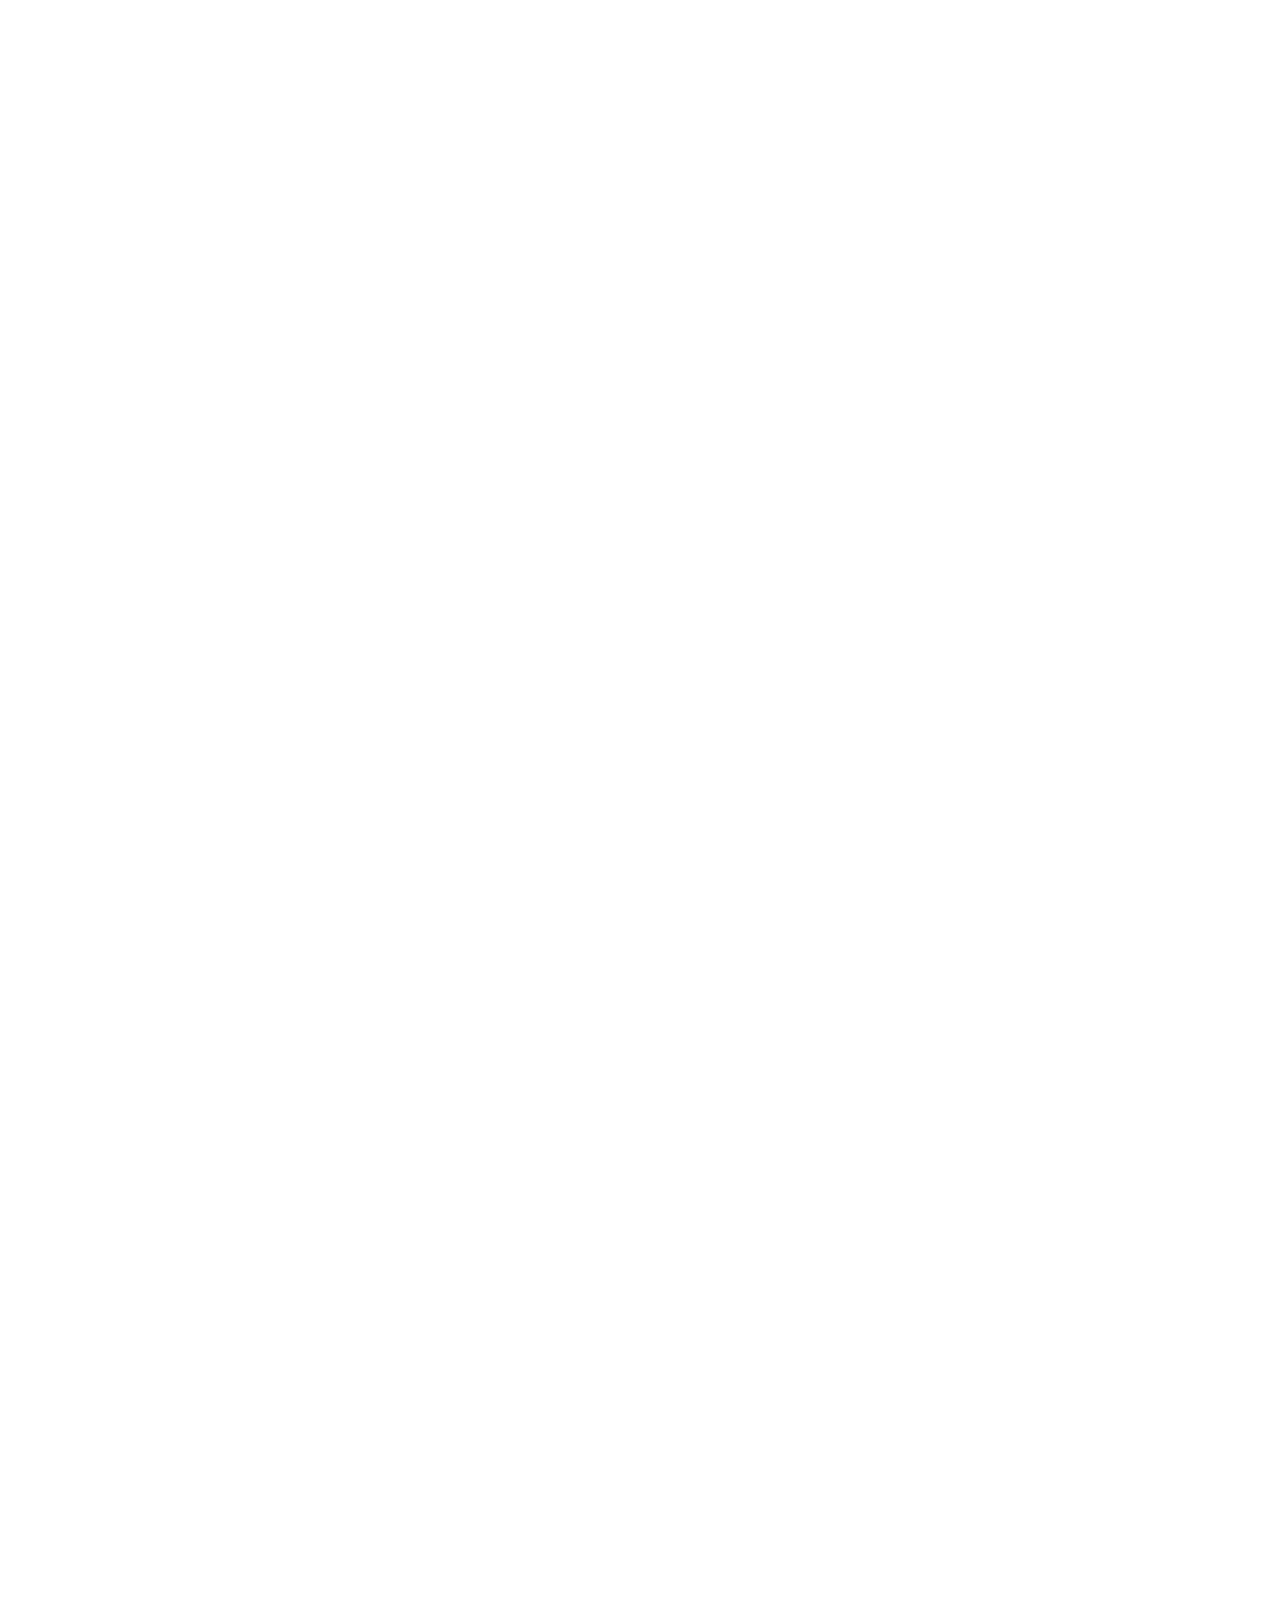
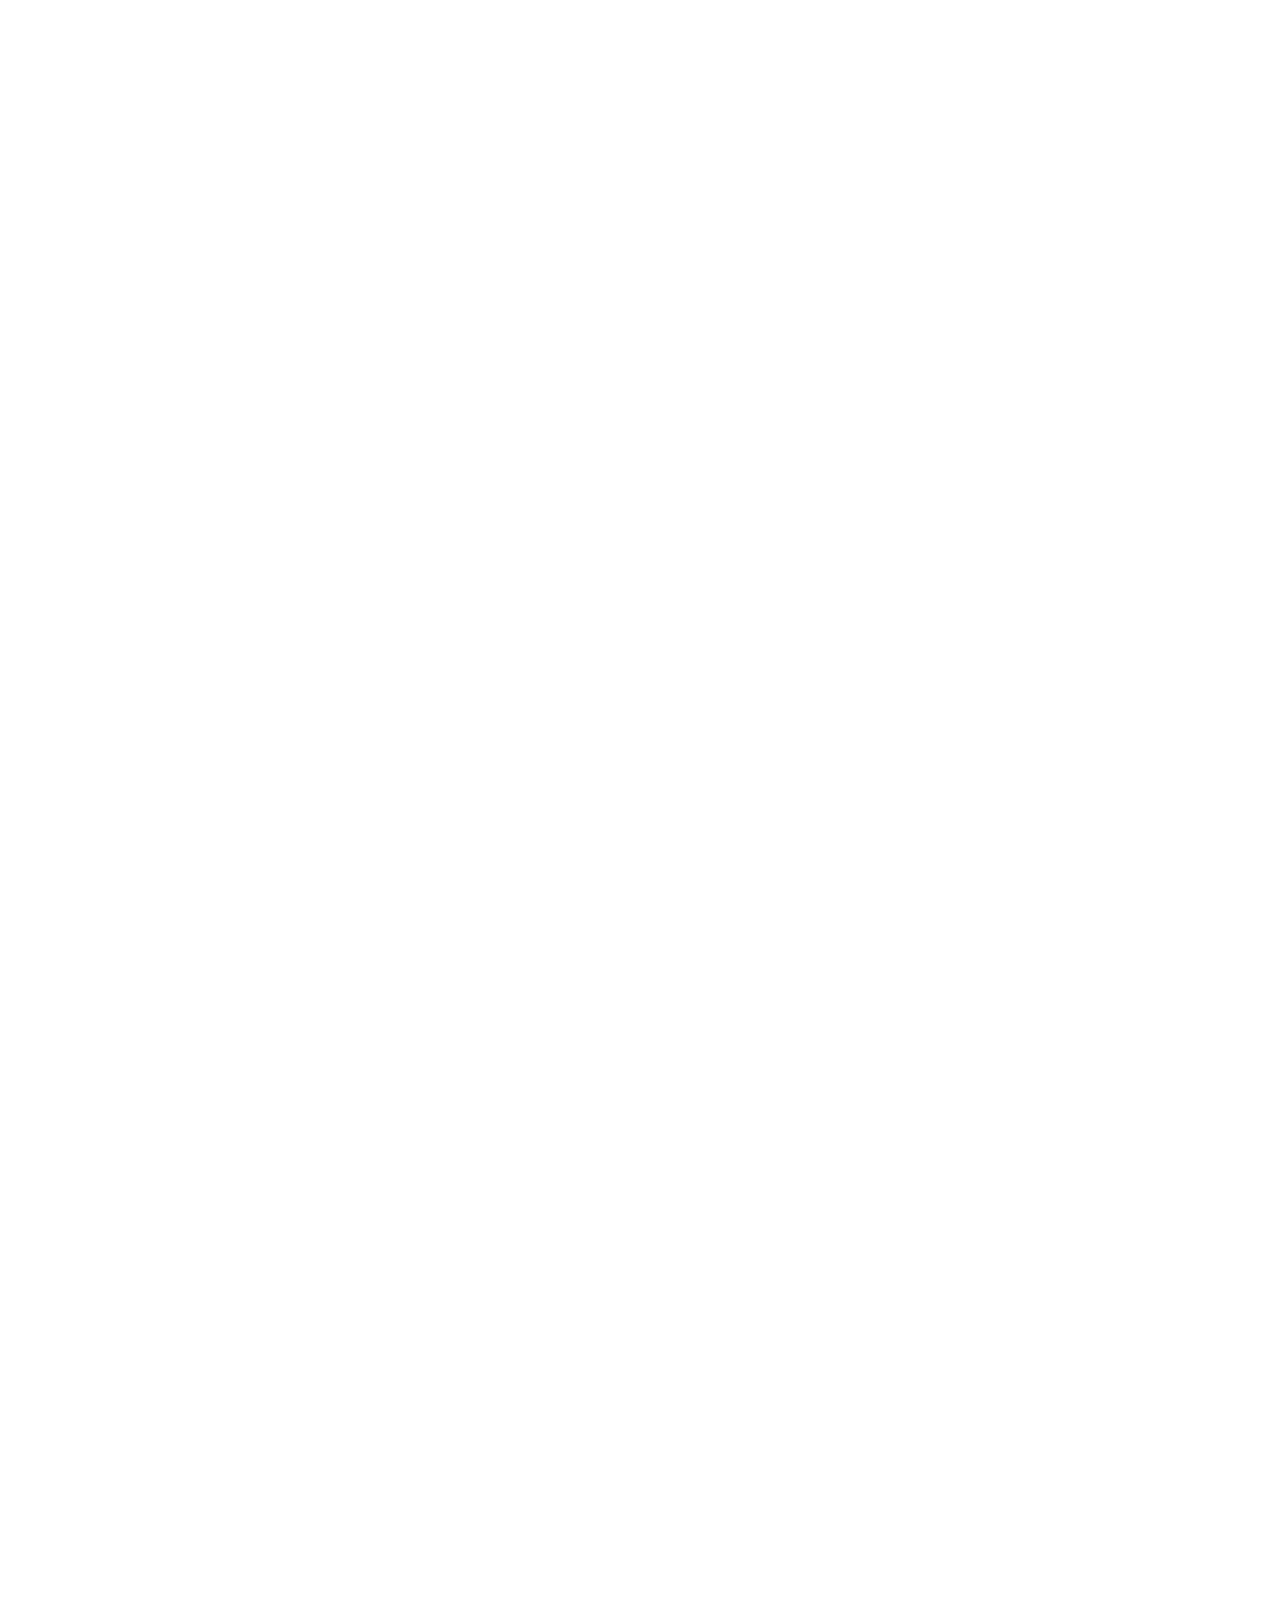
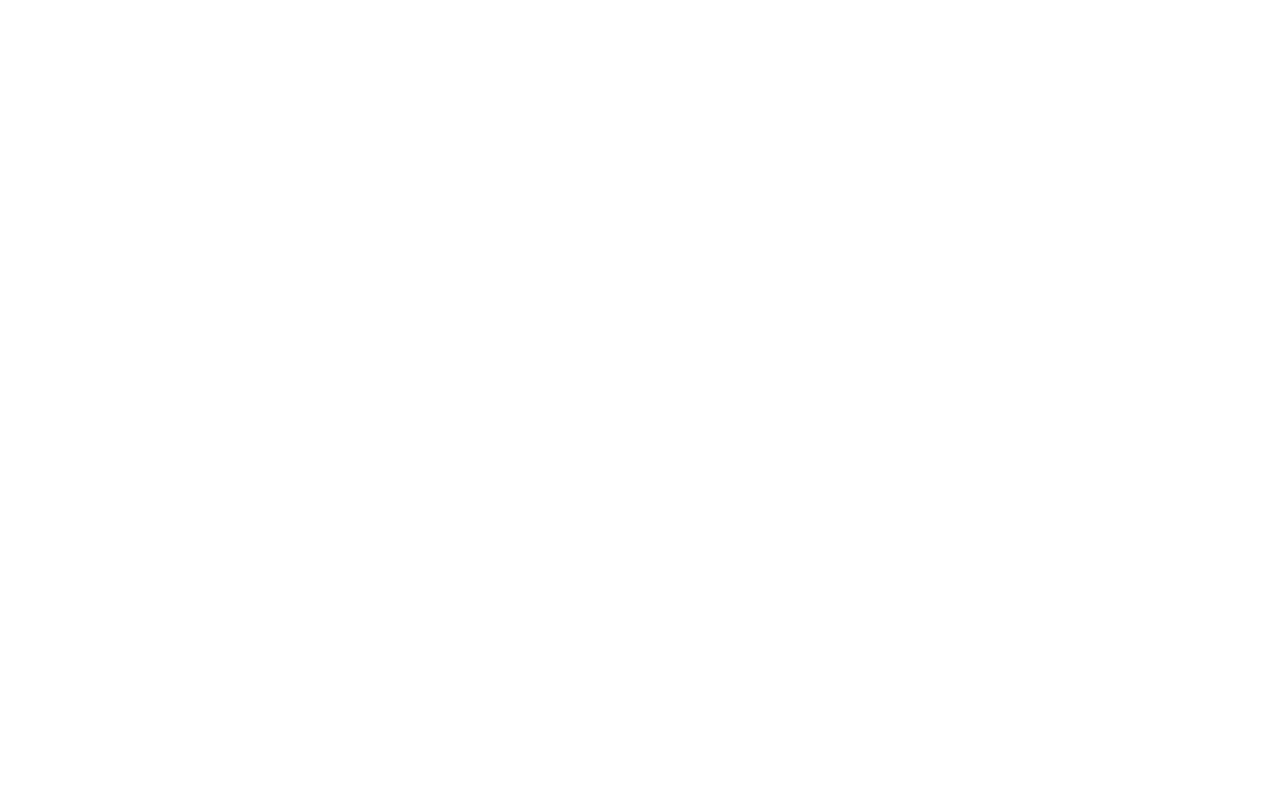
==== commit 6590017b: "Update about.html" ====
--- a/about.html
+++ b/about.html
@@ -73,7 +73,7 @@
 					<!-- Social -->
 					<div class="social flex-w flex-l-m p-r-20">
 						<a href="#"><i class="fa fa-facebook m-l-21" aria-hidden="true"></i></a>
-						<a href="#"><i class="fa fa-instagram m-l-21" aria-hidden="true"></i></a>
+						<a href="https://www.instagram.com/rivercityeatery1/" target="_blank"><i class="fa fa-instagram m-l-21" aria-hidden="true"></i></a>
 
 						<button class="btn-show-sidebar m-l-33 trans-0-4"></button>
 					</div>
@@ -95,7 +95,9 @@
 			<li class="t-center m-b-13">
 				<a href="index.html#menu" class="txt19">Menu</a>
 			</li>
-		
+		<li class="t-center m-b-13">
+				<a href="gallery.html" class="txt19">Gallery</a>
+			</li>
 			
 			<li class="t-center m-b-13">
 				<a href="about.html" class="txt19">About</a>
@@ -106,7 +108,54 @@
 			</li>
 		</ul>
 
-		
+		<!-- - -->
+		<div class="gallery-sidebar t-center p-l-60 p-r-60 p-b-40">
+			<!-- - -->
+			<h4 class="txt20 m-b-33">
+				Gallery
+			</h4>
+
+			<!-- Gallery -->
+			<div class="wrap-gallery-sidebar flex-w">
+				<a class="item-gallery-sidebar wrap-pic-w" href="images/photo-gallery-01.jpg" data-lightbox="gallery-footer">
+					<img src="images/photo-gallery-thumb-01.jpg" alt="GALLERY">
+				</a>
+
+				<a class="item-gallery-sidebar wrap-pic-w" href="images/photo-gallery-02.jpg" data-lightbox="gallery-footer">
+					<img src="images/photo-gallery-thumb-02.jpg" alt="GALLERY">
+				</a>
+
+				<a class="item-gallery-sidebar wrap-pic-w" href="images/photo-gallery-03.jpg" data-lightbox="gallery-footer">
+					<img src="images/photo-gallery-thumb-03.jpg" alt="GALLERY">
+				</a>
+
+				<a class="item-gallery-sidebar wrap-pic-w" href="images/photo-gallery-05.jpg" data-lightbox="gallery-footer">
+					<img src="images/photo-gallery-thumb-05.jpg" alt="GALLERY">
+				</a>
+
+				<a class="item-gallery-sidebar wrap-pic-w" href="images/photo-gallery-06.jpg" data-lightbox="gallery-footer">
+					<img src="images/photo-gallery-thumb-06.jpg" alt="GALLERY">
+				</a>
+
+				<a class="item-gallery-sidebar wrap-pic-w" href="images/photo-gallery-07.jpg" data-lightbox="gallery-footer">
+					<img src="images/photo-gallery-thumb-07.jpg" alt="GALLERY">
+				</a>
+
+				<a class="item-gallery-sidebar wrap-pic-w" href="images/photo-gallery-09.jpg" data-lightbox="gallery-footer">
+					<img src="images/photo-gallery-thumb-09.jpg" alt="GALLERY">
+				</a>
+
+				<a class="item-gallery-sidebar wrap-pic-w" href="images/photo-gallery-10.jpg" data-lightbox="gallery-footer">
+					<img src="images/photo-gallery-thumb-10.jpg" alt="GALLERY">
+				</a>
+
+				<a class="item-gallery-sidebar wrap-pic-w" href="images/photo-gallery-11.jpg" data-lightbox="gallery-footer">
+					<img src="images/photo-gallery-thumb-11.jpg" alt="GALLERY">
+				</a>
+			</div>
+		</div>
+	</aside>
+
 
 	<!-- Title Page -->
 	<section class="bg-title-page flex-c-m p-t-160 p-b-80 p-l-15 p-r-15" style="background-image: url(images/bg-title-page-03.jpg);">
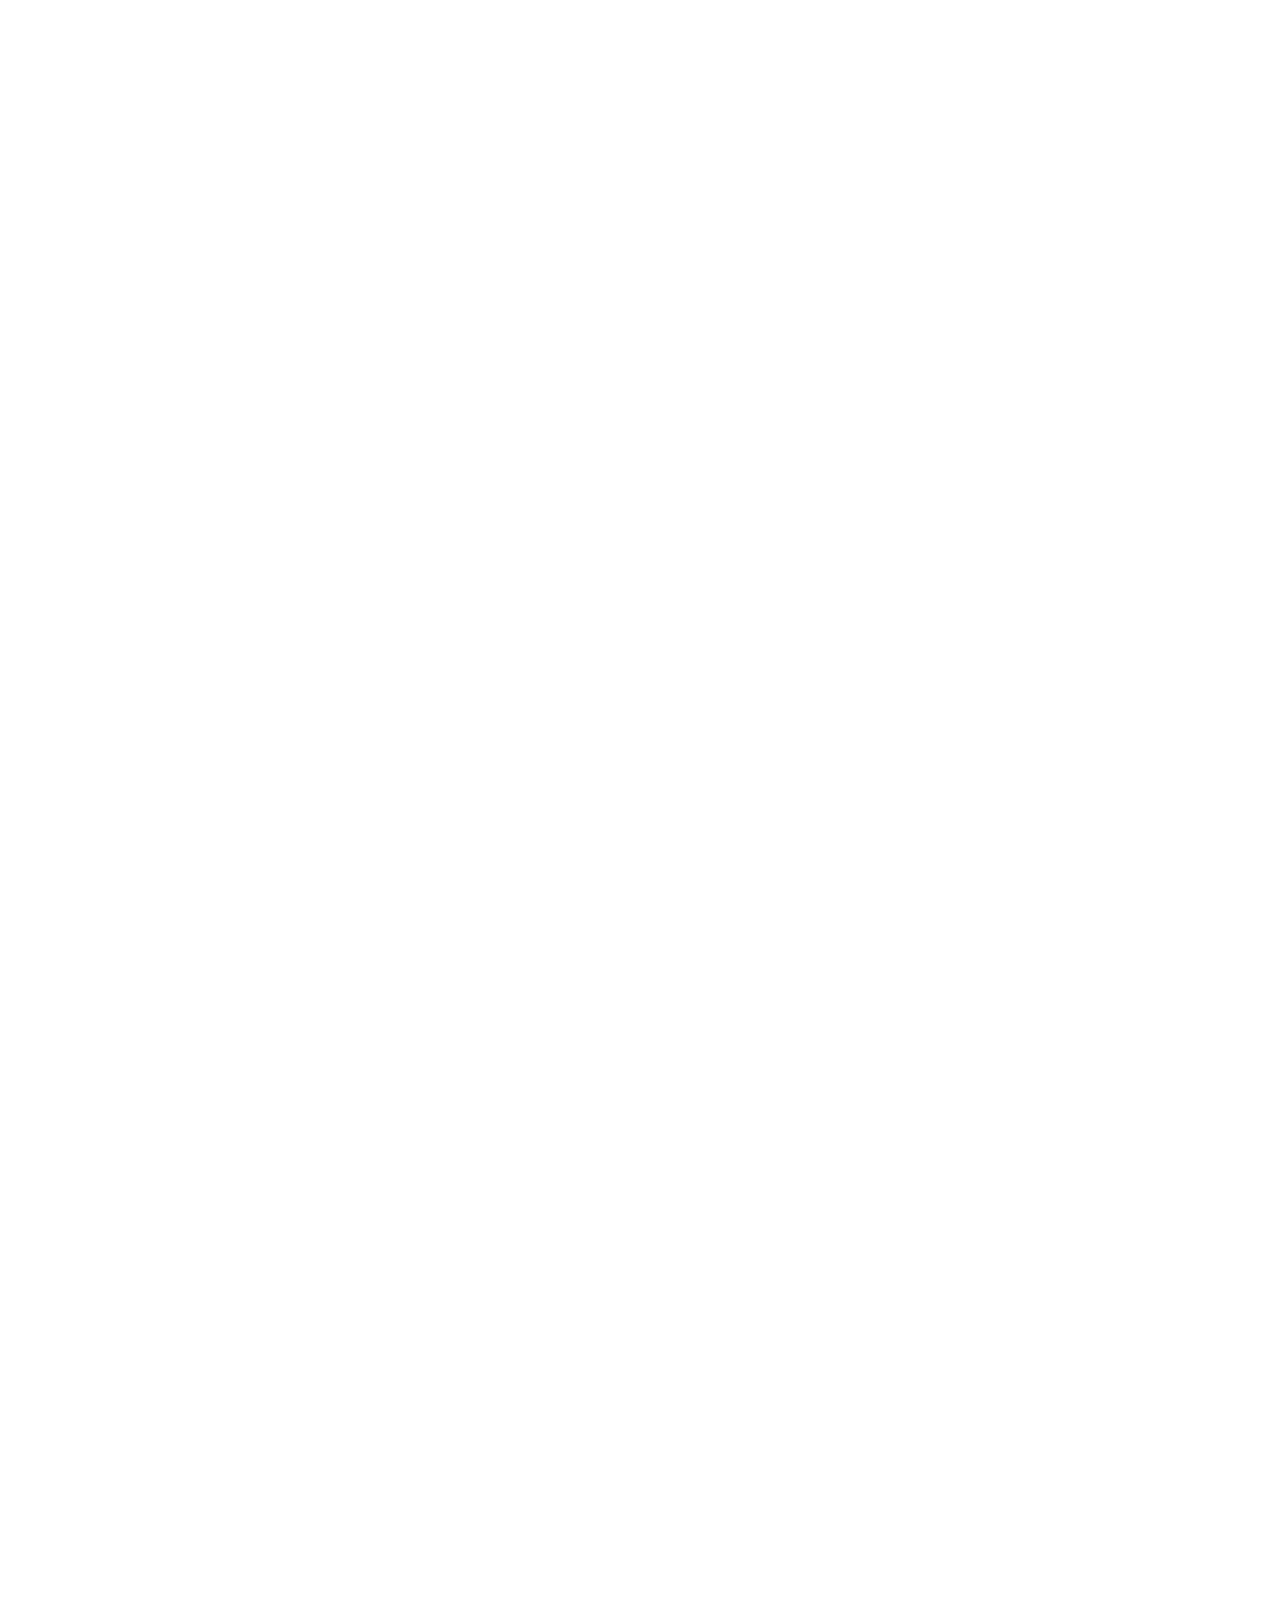
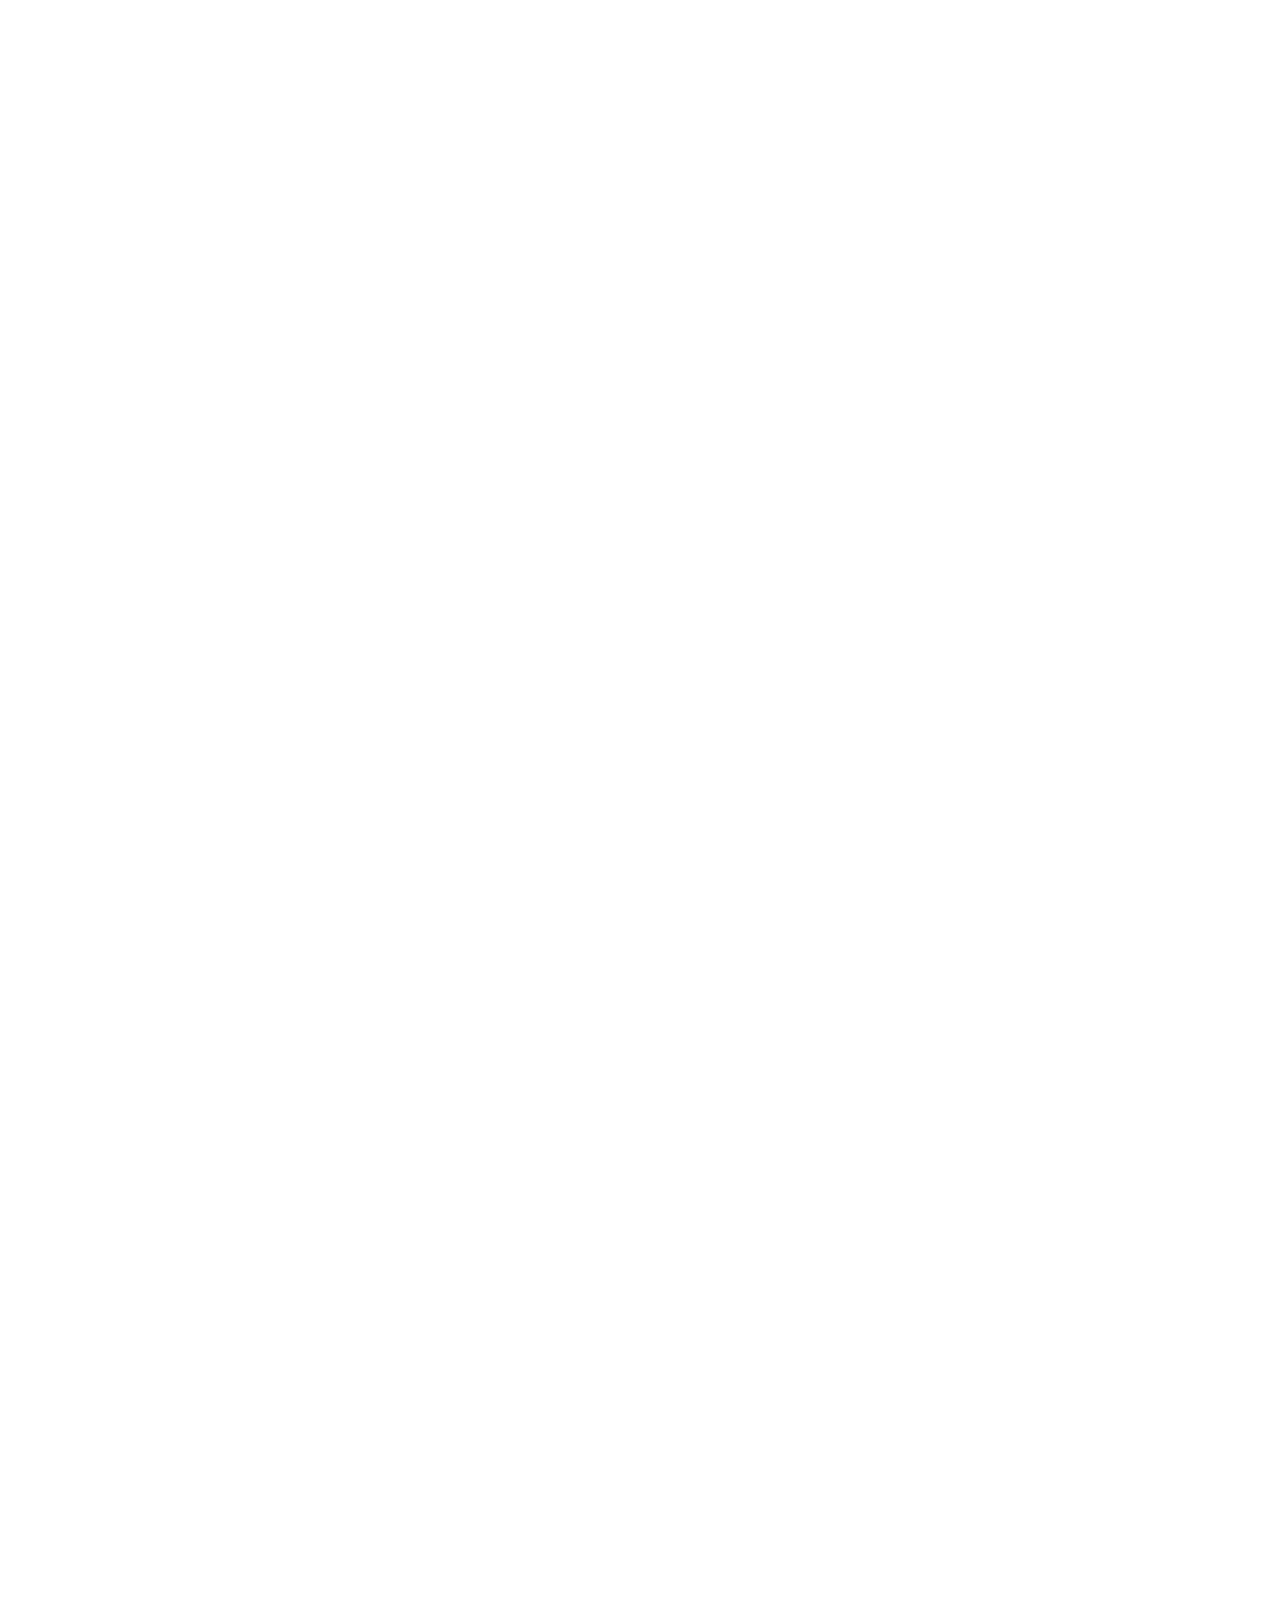
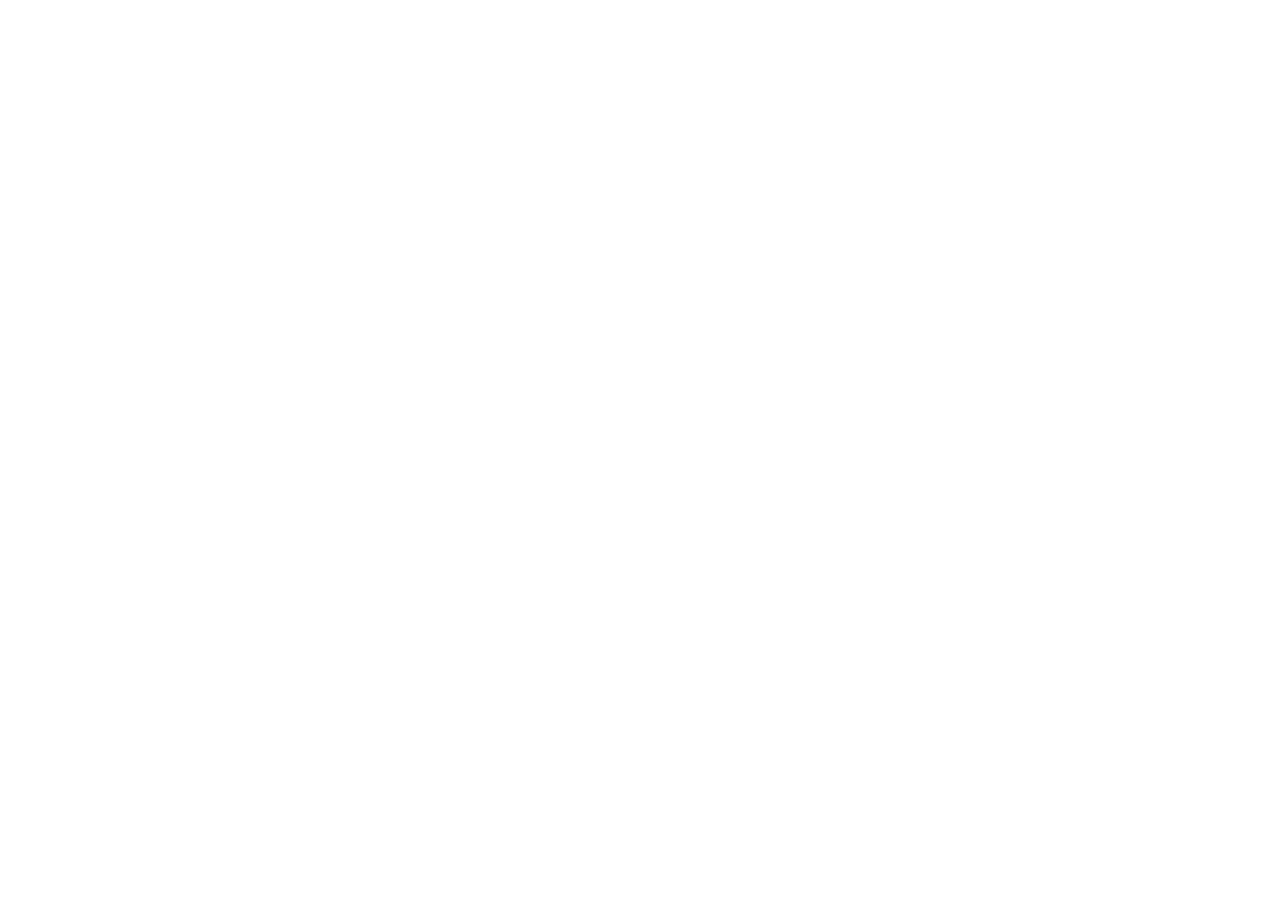
==== commit 57e25135: "Update about.html" ====
--- a/about.html
+++ b/about.html
@@ -95,9 +95,6 @@
 			<li class="t-center m-b-13">
 				<a href="index.html#menu" class="txt19">Menu</a>
 			</li>
-		<li class="t-center m-b-13">
-				<a href="gallery.html" class="txt19">Gallery</a>
-			</li>
 			
 			<li class="t-center m-b-13">
 				<a href="about.html" class="txt19">About</a>
@@ -108,52 +105,7 @@
 			</li>
 		</ul>
 
-		<!-- - -->
-		<div class="gallery-sidebar t-center p-l-60 p-r-60 p-b-40">
-			<!-- - -->
-			<h4 class="txt20 m-b-33">
-				Gallery
-			</h4>
-
-			<!-- Gallery -->
-			<div class="wrap-gallery-sidebar flex-w">
-				<a class="item-gallery-sidebar wrap-pic-w" href="images/photo-gallery-01.jpg" data-lightbox="gallery-footer">
-					<img src="images/photo-gallery-thumb-01.jpg" alt="GALLERY">
-				</a>
-
-				<a class="item-gallery-sidebar wrap-pic-w" href="images/photo-gallery-02.jpg" data-lightbox="gallery-footer">
-					<img src="images/photo-gallery-thumb-02.jpg" alt="GALLERY">
-				</a>
-
-				<a class="item-gallery-sidebar wrap-pic-w" href="images/photo-gallery-03.jpg" data-lightbox="gallery-footer">
-					<img src="images/photo-gallery-thumb-03.jpg" alt="GALLERY">
-				</a>
-
-				<a class="item-gallery-sidebar wrap-pic-w" href="images/photo-gallery-05.jpg" data-lightbox="gallery-footer">
-					<img src="images/photo-gallery-thumb-05.jpg" alt="GALLERY">
-				</a>
-
-				<a class="item-gallery-sidebar wrap-pic-w" href="images/photo-gallery-06.jpg" data-lightbox="gallery-footer">
-					<img src="images/photo-gallery-thumb-06.jpg" alt="GALLERY">
-				</a>
-
-				<a class="item-gallery-sidebar wrap-pic-w" href="images/photo-gallery-07.jpg" data-lightbox="gallery-footer">
-					<img src="images/photo-gallery-thumb-07.jpg" alt="GALLERY">
-				</a>
-
-				<a class="item-gallery-sidebar wrap-pic-w" href="images/photo-gallery-09.jpg" data-lightbox="gallery-footer">
-					<img src="images/photo-gallery-thumb-09.jpg" alt="GALLERY">
-				</a>
-
-				<a class="item-gallery-sidebar wrap-pic-w" href="images/photo-gallery-10.jpg" data-lightbox="gallery-footer">
-					<img src="images/photo-gallery-thumb-10.jpg" alt="GALLERY">
-				</a>
-
-				<a class="item-gallery-sidebar wrap-pic-w" href="images/photo-gallery-11.jpg" data-lightbox="gallery-footer">
-					<img src="images/photo-gallery-thumb-11.jpg" alt="GALLERY">
-				</a>
-			</div>
-		</div>
+		
 	</aside>
 
 
@@ -336,7 +288,7 @@
 				<div class="col-sm-6 col-md-4 p-t-50">
 					<!-- - -->
 					<h4 class="txt13 m-b-33">
-						Contact Us
+						Address
 					</h4>
 
 					<ul class="m-b-70">
@@ -344,13 +296,6 @@
 							<i class="fa fa-map-marker fs-16 dis-inline-block size19" aria-hidden="true"></i>
 							2001 Mechanicsville Tpke Richmond, VA 23223
 						</li>
-
-						<li class="txt14 m-b-14">
-							<i class="fa fa-phone fs-16 dis-inline-block size19" aria-hidden="true"></i>
-							(804) 768-7088
-						</li>
-
-					
 					</ul>
 				</div>
 
@@ -372,6 +317,19 @@
 				</div>
 			</div>
 		</div>
+		<div class="col-sm-6 col-md-4 p-t-50">
+					
+					<h4 class="txt13 m-b-32">
+						Contact Us
+					</h4>
+
+					<ul>
+						<li class="txt14 m-b-14">
+							<i class="fa fa-phone fs-16 dis-inline-block size19" aria-hidden="true"></i>
+							(804) 768-7088
+						</li>
+					</ul>
+				</div>
 
 		<div class="end-footer bg2">
 			<div class="container">
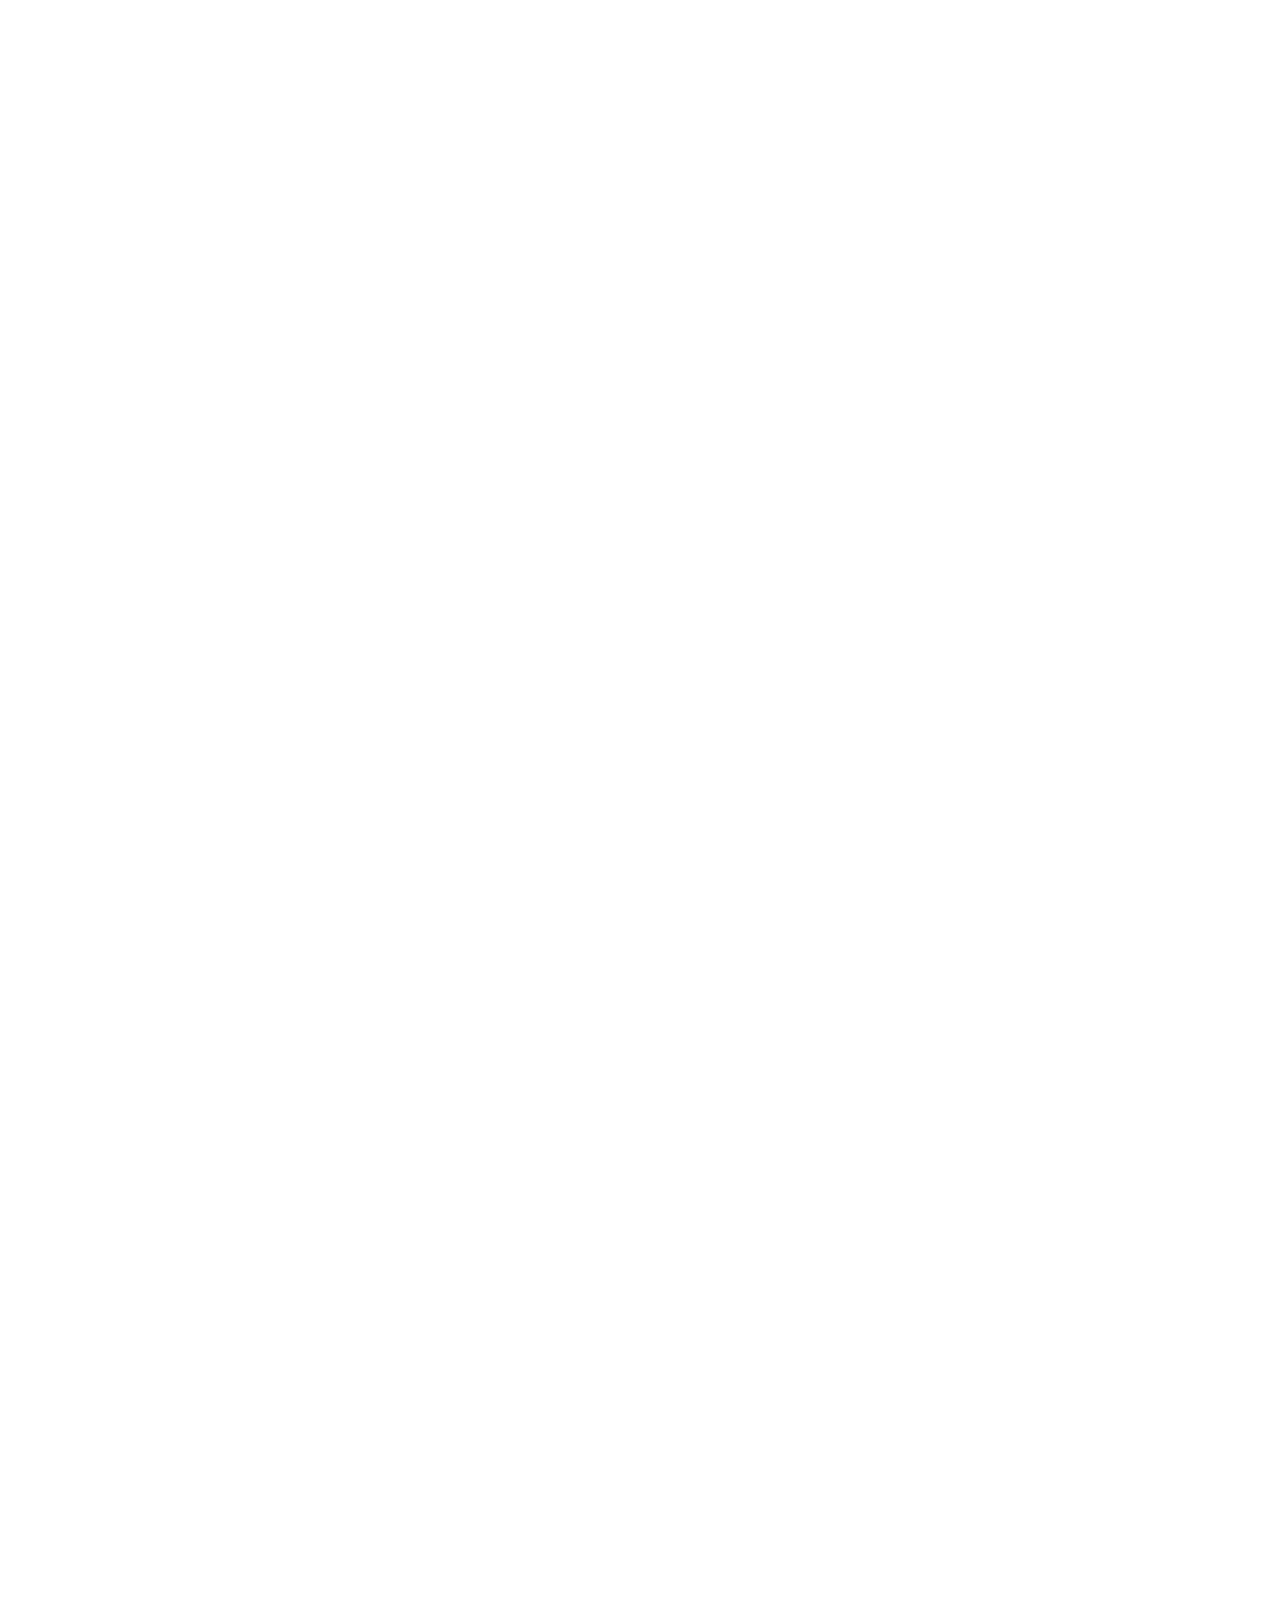
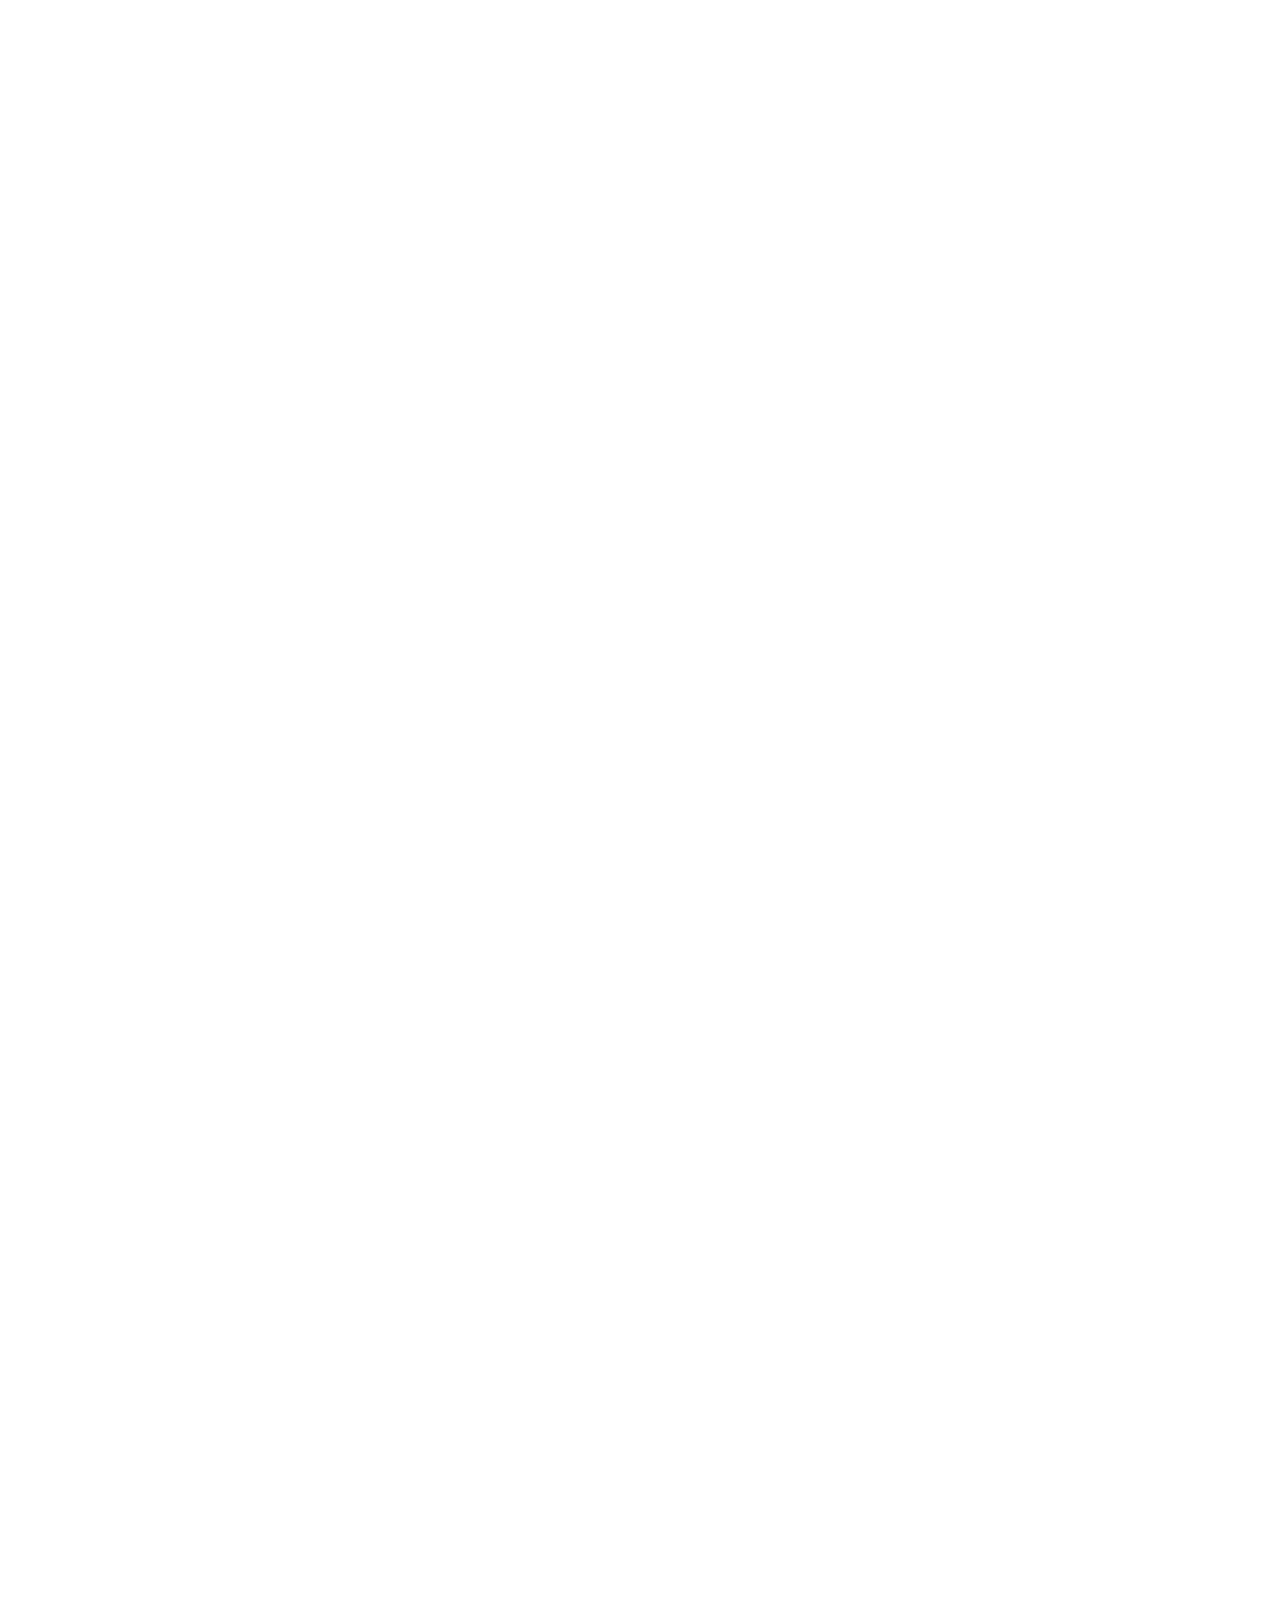
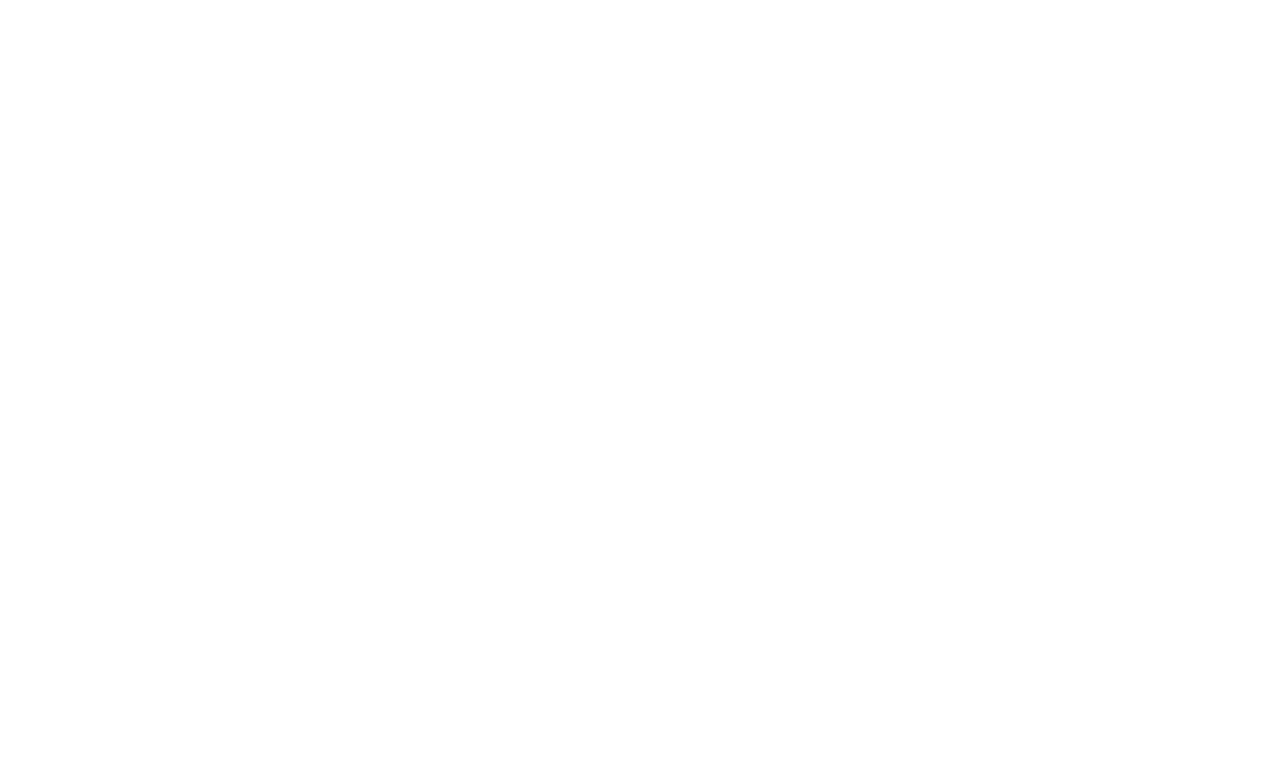
==== commit 104f8b18: "Update about.html" ====
--- a/about.html
+++ b/about.html
@@ -317,19 +317,6 @@
 				</div>
 			</div>
 		</div>
-		<div class="col-sm-6 col-md-4 p-t-50">
-					
-					<h4 class="txt13 m-b-32">
-						Contact Us
-					</h4>
-
-					<ul>
-						<li class="txt14 m-b-14">
-							<i class="fa fa-phone fs-16 dis-inline-block size19" aria-hidden="true"></i>
-							(804) 768-7088
-						</li>
-					</ul>
-				</div>
 
 		<div class="end-footer bg2">
 			<div class="container">
